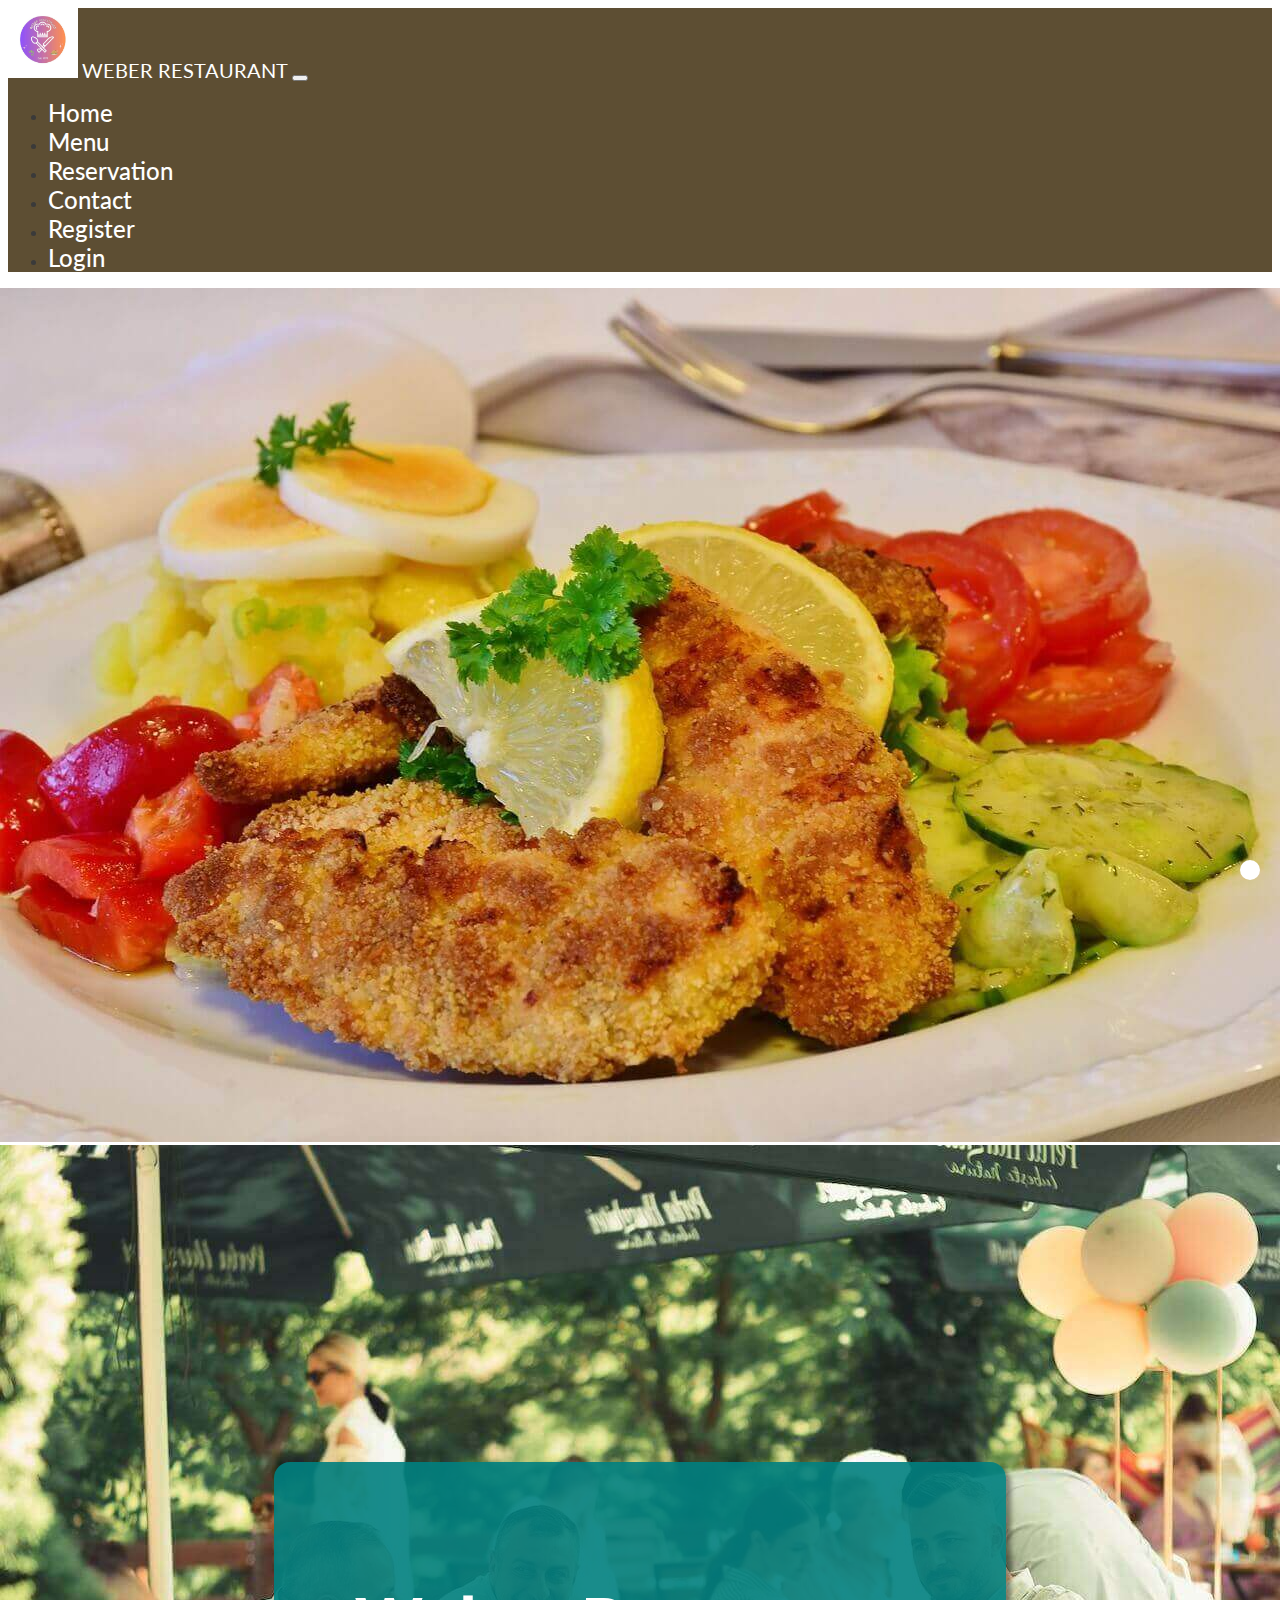
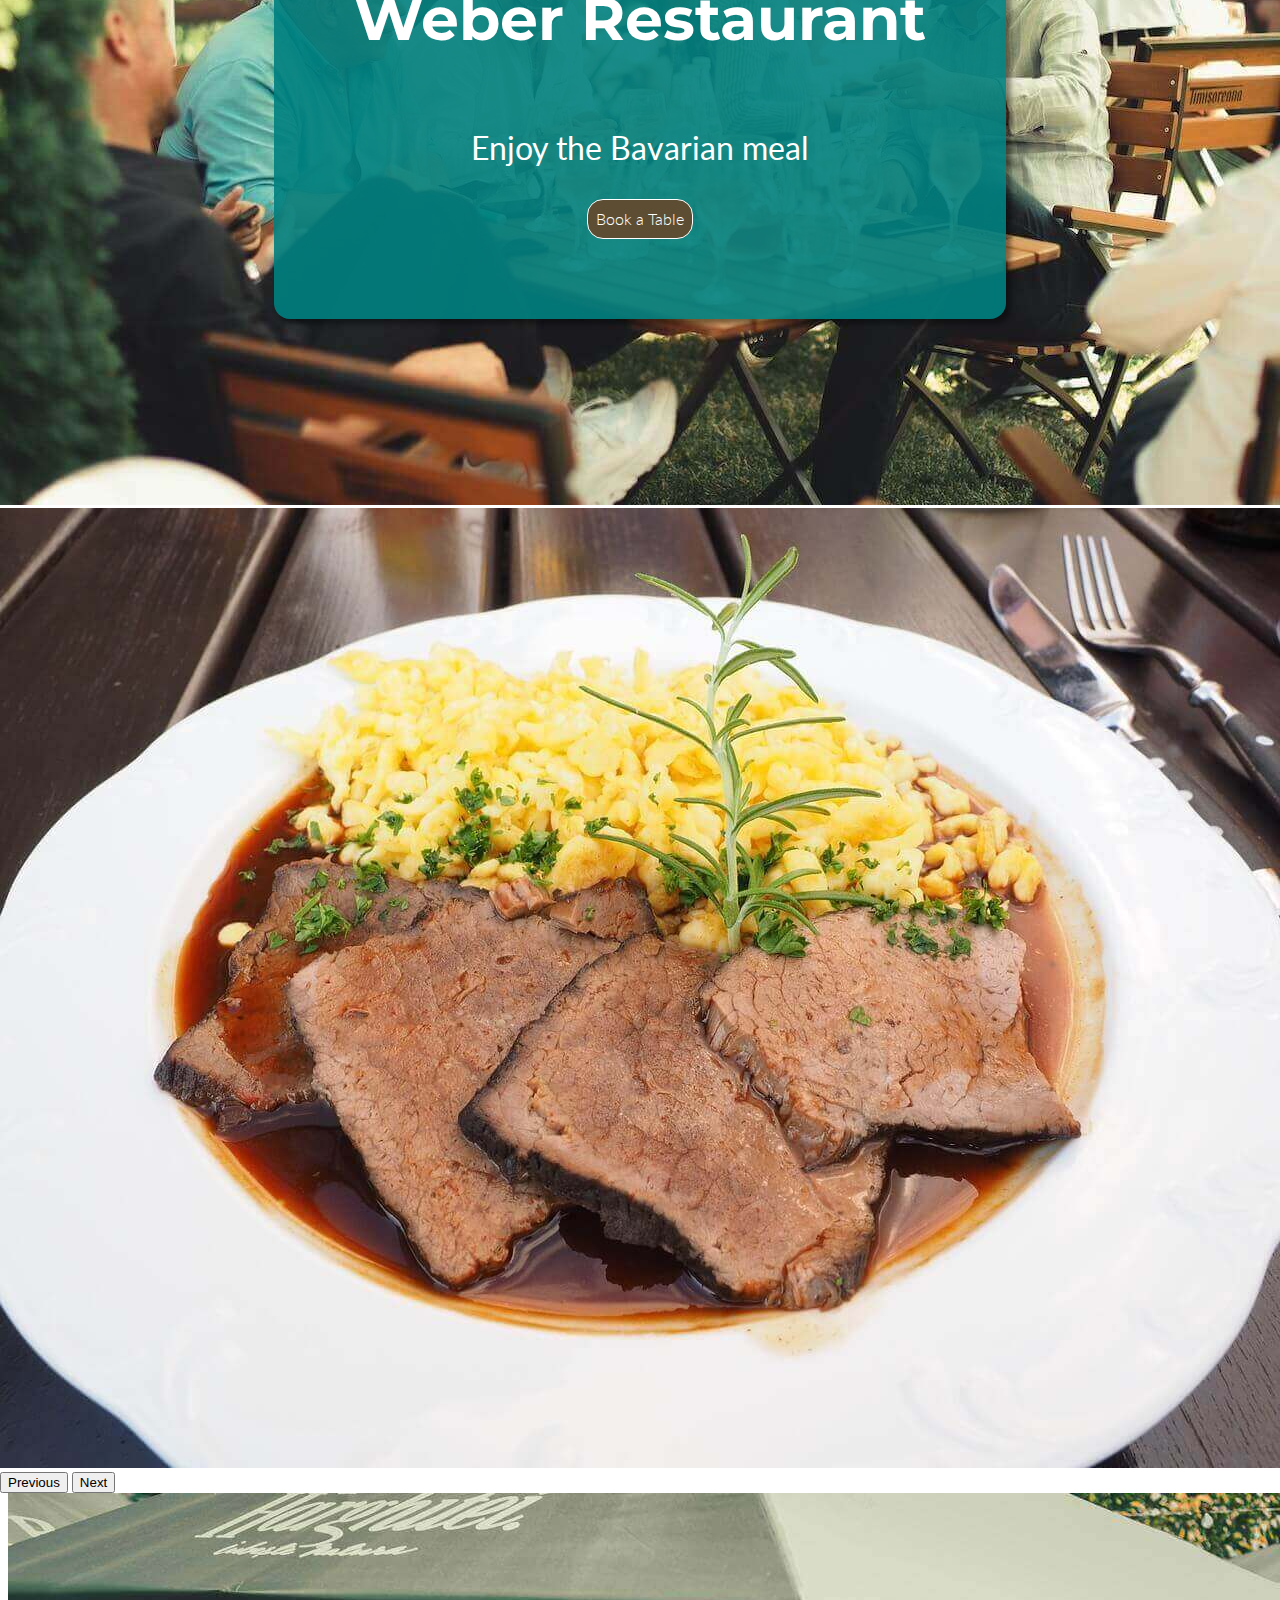
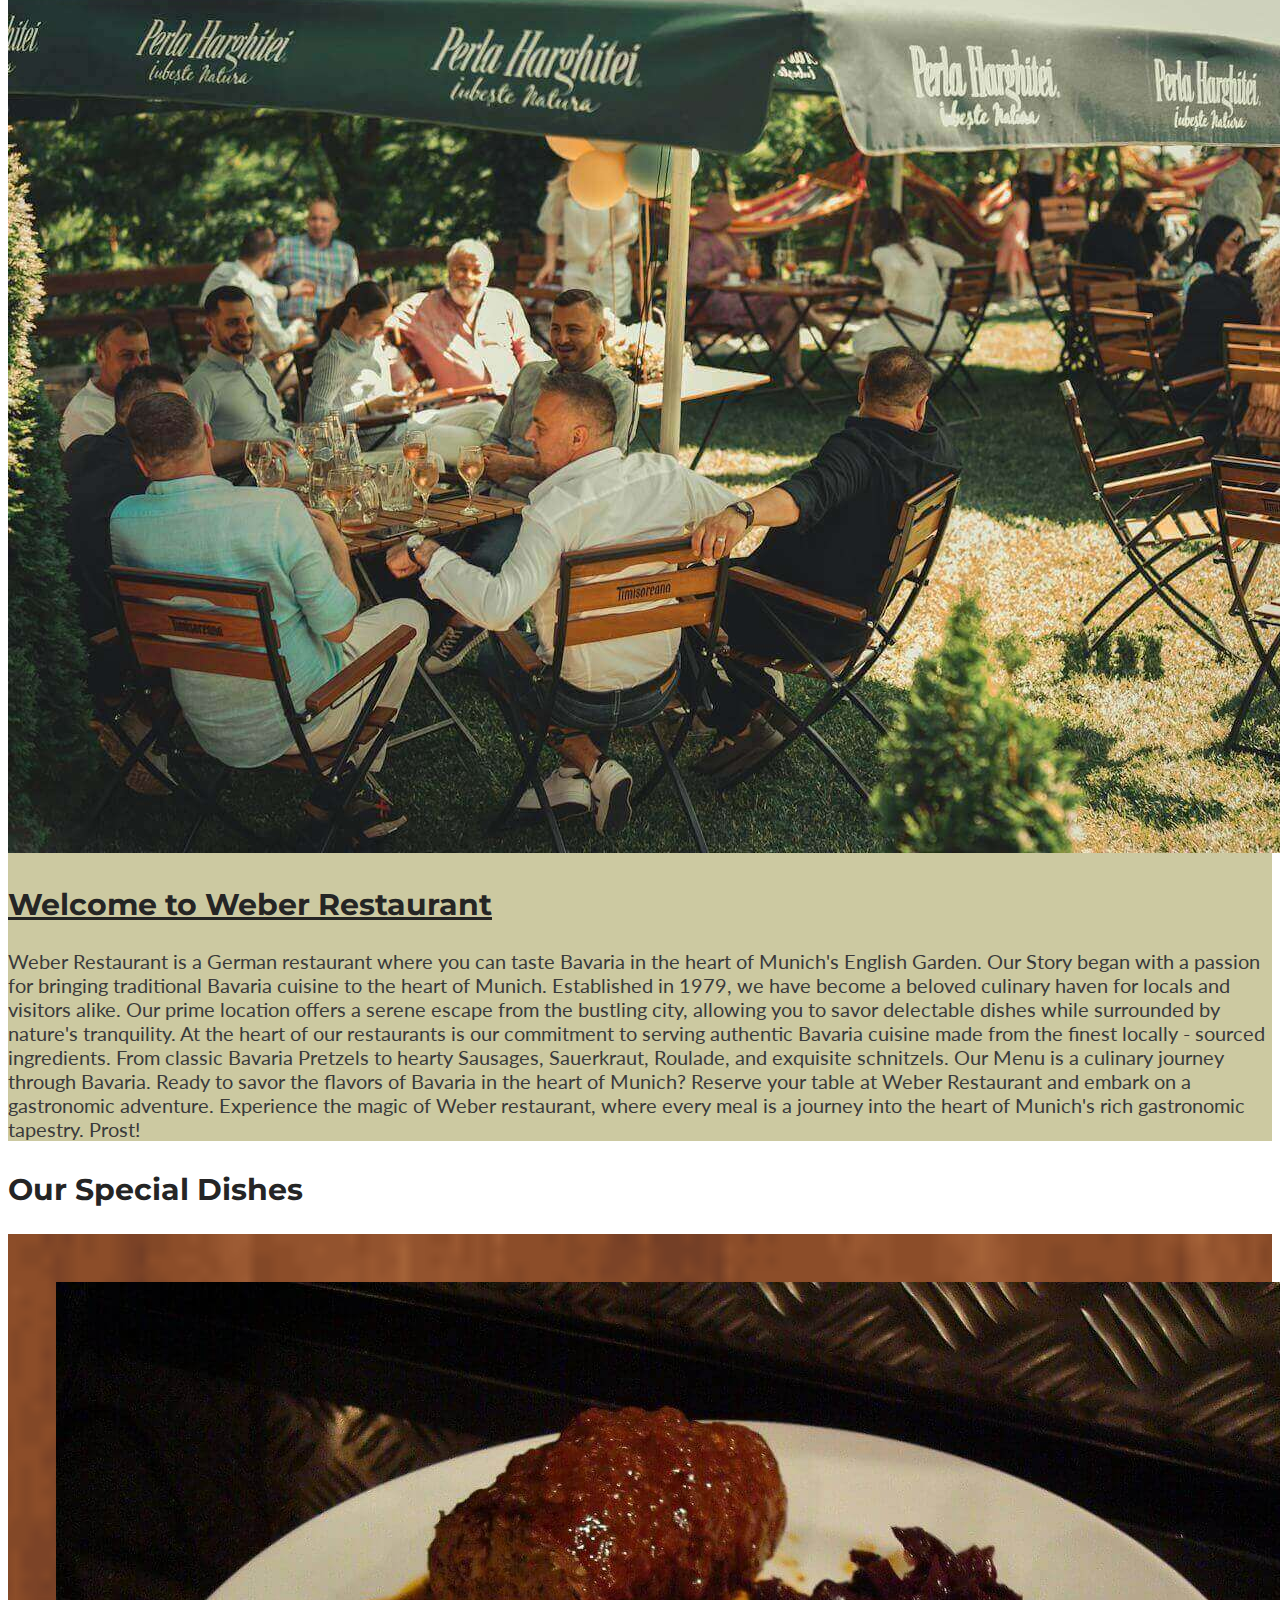
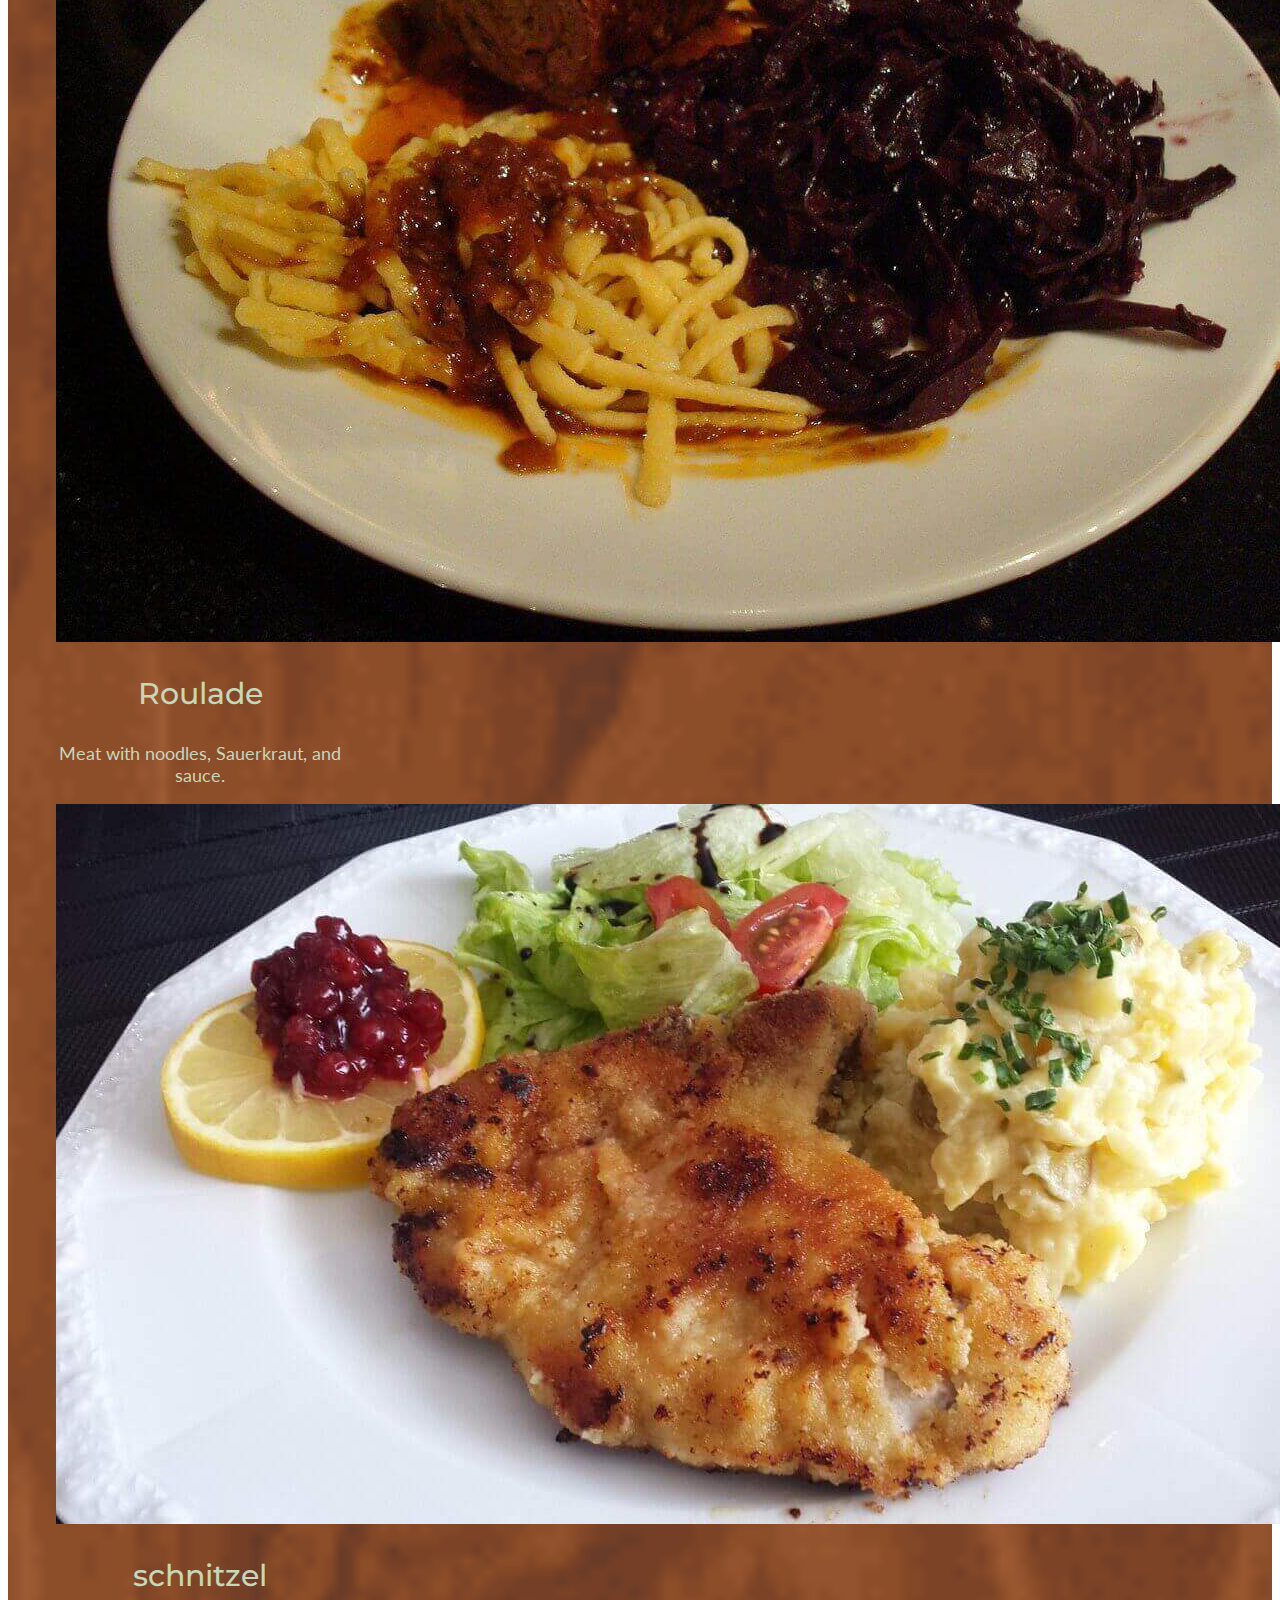
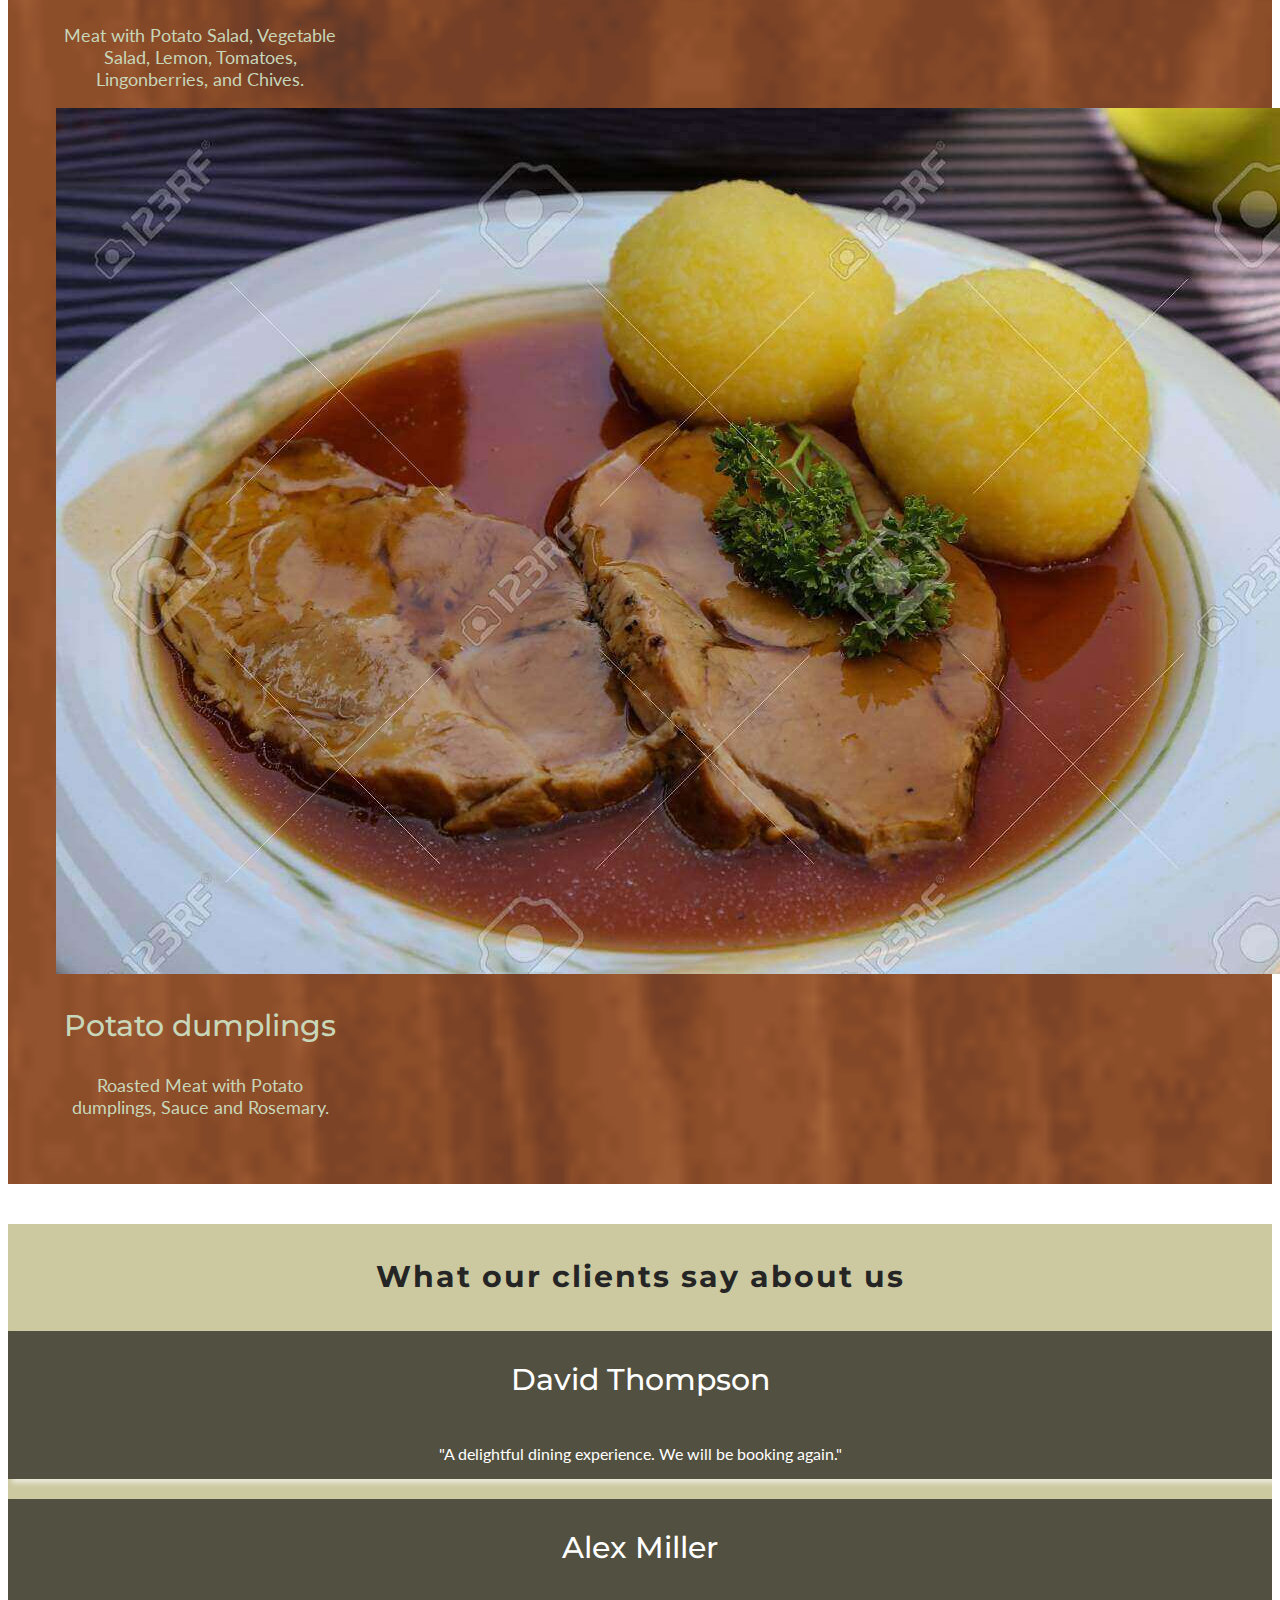
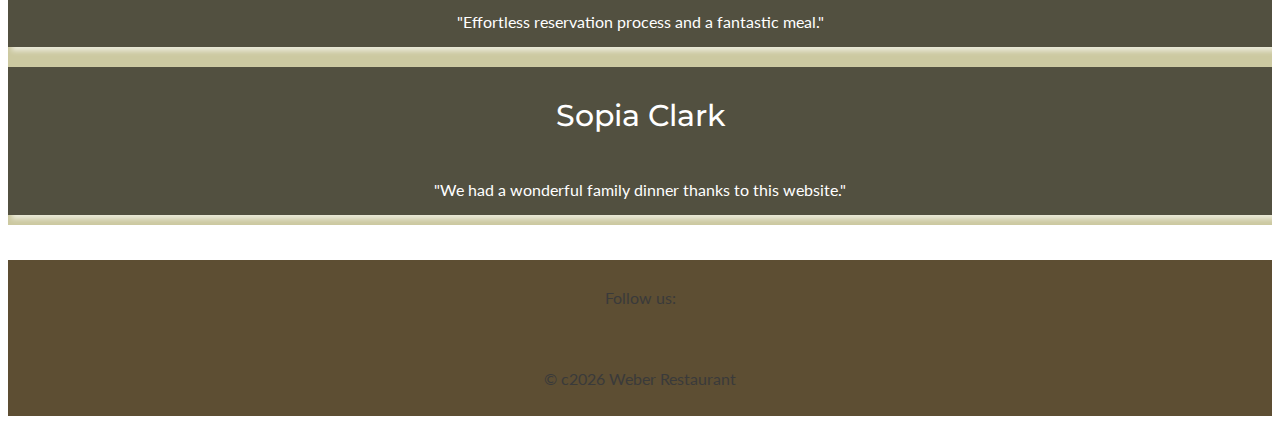
==== index.html @ 8b8987a5 "Add the edit made in contact page" ====
<!DOCTYPE html>
<html lang="en">
  <head>
    <meta charset="UTF-8"/>
    <meta name="viewport" content="width=device-width, initial-scale=1.0"/>
    <meta name="description" content="Weber Restaurants is a German restaurant where every bite is a journey through the rich flavors of German cuisine.">
    <meta name="keywords" content="Weber Resturant, German Resturants, Resturants, German cuisine">

    <!-- cdn for boosratp css -->
    <link
      href="https://cdn.jsdelivr.net/npm/bootstrap@5.3.2/dist/css/bootstrap.min.css"
      rel="stylesheet"
      integrity="sha384-T3c6CoIi6uLrA9TneNEoa7RxnatzjcDSCmG1MXxSR1GAsXEV/Dwwykc2MPK8M2HN"
      crossorigin="anonymous"
    />
    <!--Import css-->
    <link rel="stylesheet" href="assets/css/style.css">
    <!--Favicon import-->
    <link rel="apple-touch-icon" sizes="180x180" href="assets/favicon/apple-touch-icon.png">
    <link rel="icon" type="image/png" sizes="32x32" href="assets/favicon/favicon-32x32.png">
    <link rel="icon" type="image/png" sizes="16x16" href="assets/favicon/favicon-16x16.png">
    <link rel="manifest" href="assets/favicon/site.webmanifest">
    <title>Weber Restaurant</title>
    
  </head>
  <body>
        <!-- Navigation -->
    <nav class="navbar navbar-expand-lg">
        <div class="container-fluid">   
          <img src="./assets/images/weber-restaurant-logo.jpg"  width="70" height="70" alt="Logo" class="d-inline-block align-text-top"/>
          <a class="navbar-brand px-2 display-1" href="/">
            Weber Restaurant
          </a>
          <button class="navbar-toggler" type="button" data-bs-toggle="collapse" data-bs-target="#navbarNavDropdown" aria-controls="navbarNavDropdown" aria-expanded="false" aria-label="Toggle navigation">
            <span class="navbar-toggler-icon"></span>
          </button>
          <div class="collapse navbar-collapse d-flex justify-content-sm-start justify-content-lg-end " id="navbarNavDropdown">
            <ul class="navbar-nav"> 
              <li class="nav-item">
                <a class="nav-link active" aria-current="page" href="/">Home</a>
              </li>
              <li class="nav-item">
                <a class="nav-link" href="/menu.html">Menu</a>
              </li>
             
              <li class="nav-item">
                <a class="nav-link" href="/booking.html">Reservation</a>
              </li>
              <li class="nav-item">
                <a class="nav-link " href="/contact.html" aria-disabled="true">Contact</a>
              </li>
              <li class="nav-item">
                <a class="nav-link " href="/register.html" aria-disabled="true">Register</a>
              </li>
              <li class="nav-item">
                <a class="nav-link " href="/login.html" aria-disabled="true">Login</a>
              </li>
             
            </ul>
          </div>
        </div>
      </nav>

      <!--Hero image and call to action -->

      <div class="hero" id="top">
        <div
          id="carouselExampleInterval"
          class="carousel slide w-100"
          data-bs-ride="carousel" >
       
          <div class="carousel-inner w-100">
            <div class="carousel-item active" data-bs-interval="4000">
              <img
                src="./assets/images/weber-hero3.jpg" class="d-block w-100" alt="Meat with potatoes salad and vegetables"/>
            </div>
            <div class="carousel-item" data-bs-interval="6000">
              <img
                src="./assets/images/weber-hero2.jpg" class="d-block w-100" alt="Overview of Weber restaurants"/>
            </div>
            <div class="carousel-item" data-bs-interval="7000">
              <img
                src="./assets/images/weber-hero1.jpg" class="d-block w-100" alt="Roasted meat with Egg noodles"/>
            </div>
          </div>
          <button
            class="carousel-control-prev"
            type="button"
            data-bs-target="#carouselExampleInterval"
            data-bs-slide="prev"
          >
            <span class="carousel-control-prev-icon" aria-hidden="true"></span>
            <span class="visually-hidden">Previous</span>
          </button>
          <button
            class="carousel-control-next"
            type="button"
            data-bs-target="#carouselExampleInterval"
            data-bs-slide="next"
          >
            <span class="carousel-control-next-icon" aria-hidden="true"></span>
            <span class="visually-hidden">Next</span>
          </button>
        </div>
  
        <div class="hero-text">
          <h1>Weber Restaurant</h1>
          <P>Enjoy the Bavarian meal</P>
         <a href="/booking.html" class="hero-btn">Book a Table</a>
        <div class="arrows"> 
           <a href="#about-us"><i class="fa-solid fa-circle-arrow-down arrow-1" id="#"></i></a>
        
       </div>
        </div>
       
      </div> 

      <!--About us section-->
      <div class="container-fluid mt-5" id="about-us">
        <div class="row">
            <div class="col-lg-6">

              <img src="./assets/images/weber-about1.jpg" alt="Overview of Weber restaurants" class="img-fluid">
            </div>
            <div class="col-lg-6 d-flex align-items-center flex-column justify-content-center">
                    <h2 class="mt-4 about-heading">
                      Welcome to Weber Restaurant  
                      <i class="fa-solid fa-globe" id="globe"></i>
                    </h2>
                <p class="about-text about-p">Weber Restaurant is a German restaurant where you can taste Bavaria in the heart of Munich's English Garden. Our Story began with a passion for bringing traditional Bavaria cuisine to the heart of Munich. Established in 1979, we have become a beloved culinary haven for locals and visitors alike. Our prime location offers a serene escape from the bustling city, allowing you to savor delectable dishes while surrounded by nature's tranquility. At the heart of our restaurants is our commitment to serving authentic Bavaria cuisine made from the finest locally - sourced ingredients. From classic Bavaria Pretzels to hearty Sausages, Sauerkraut, Roulade, and exquisite schnitzels. Our Menu is a culinary journey through Bavaria. Ready to savor the flavors of Bavaria in the heart of Munich? Reserve your table at Weber Restaurant and embark on a gastronomic adventure. Experience the magic of Weber restaurant, where every meal is a journey into the heart of Munich's rich gastronomic tapestry. Prost!</p> 
            </div>
        </div>
    </div>


    <!--Special dishes section-->

    <h2 class="text-center mt-4 mb-2">Our Special Dishes 
      <i class="fa-solid fa-utensils"></i>
    </h2> 
    <div class="container mt-4 mx-auto d-block special-dishes">
      <div class="overlay"></div>
      <div class="row "> 
          <div class="col-lg-4 d-flex justify-content-between align-items-center">
              <div class="card" style="width: 18rem;">
                  <img src="./assets/images/weber-special1.jpg" class="card-img-top" alt="German beef meat">
                  <div class="card-body">
                      <h3 class="card-title">Roulade</h3>
                    <p class="card-text">Meat with noodles, Sauerkraut, and sauce.</p>
                  </div>
                </div>
          </div>
          <div class="col-lg-4">
              <div class="card" style="width: 18rem;">
                  <img src="./assets/images/weber-special2.jpg" class="card-img-top" alt="Meat with Potato salad">
                  <div class="card-body">
                      <h3 class="card-title">schnitzel</h3>
                    <p class="card-text">Meat with Potato Salad, Vegetable Salad, Lemon, Tomatoes, Lingonberries, and Chives.</p>
                  </div>
                </div>
          </div>
          <div class="col-lg-4">
              <div class="card" style="width: 18rem;">
                  <img src="./assets/images/weber-special3.jpg" class="card-img-top" alt="Roasted Meat with Potato Dumplings">
                  <div class="card-body">
                      <h3 class="card-title">Potato dumplings</h3>
                    <p class="card-text">Roasted Meat with Potato dumplings, Sauce and Rosemary.</p>
                  </div>
                </div>
          </div>
      </div>
  </div>

  <!-- reviews section-->
  <div class="reviews container">
    <h2 class="rev-title">What our clients say about us 
      <i class="fa-solid fa-comment-dots"></i>
    </h2>
        <div class="rev-card card">
          <h3 class="rev-name">David Thompson</h3>
          <div class="ratings">
            <i class="fa-solid fa-star"></i>
            <i class="fa-solid fa-star"></i>
            <i class="fa-solid fa-star"></i>
            <i class="fa-solid fa-star"></i>
            <i class="fa-solid fa-star"></i>
          </div>
          <p class="rev-feed">"A delightful dining experience. We will be booking again."</p>
        </div>
        <div class="rev-card card">
          <h3 class="rev-name">Alex Miller</h3>
          <div class="ratings">
            <i class="fa-solid fa-star"></i>
            <i class="fa-solid fa-star"></i>
            <i class="fa-solid fa-star"></i>
            <i class="fa-solid fa-star"></i>
            <i class="fa-solid fa-star"></i>
          </div>
          <p class="rev-feed">"Effortless reservation process and a fantastic meal."</p>
        </div>
       <div class="rev-card card">
          <h3 class="rev-name">Sopia Clark</h3>
          <div class="ratings">
            <i class="fa-solid fa-star"></i>
            <i class="fa-solid fa-star"></i>
            <i class="fa-solid fa-star"></i>
            <i class="fa-solid fa-star"></i>
            <i class="fa-solid fa-star"></i>
          </div>
          <p class="rev-feed">"We had a wonderful family dinner thanks to this website."</p>
        </div>
  </div>


        <!--Footer-->
        <footer class="footers w-80" id="footer">
          <p class="footer-text text-white">Follow us:</p>
    
          <div class="social-links">
              <a href="https://facebook.com" target="_blank" rel="noopeener" aria-label="Visit our Facebook page (opens in a new tab)">
                <i class="fa-brands fa-square-facebook"></i>
              </a>
              <a href="https://youtube.com" target="_blank" rel="noopeener" aria-label="Visit our youtube page (opens in a new tab)">
                <i class="fa-brands fa-square-youtube"></i>
              </a>
              <a href="https://instagram.com" target="_blank" rel="noopeener" aria-label="Visit our Instagram page (opens in a new tab)">
                <i class="fa-brands fa-square-instagram"></i>
              </a>
              <a href="https://twitter.com" target="_blank" rel="noopeener" aria-label="Visit our Twitter page (opens in a new tab)">
                <i class="fa-brands fa-square-twitter"></i>
              </a>
          </div>
          <p class="text-white"> &copy; c<span id="date"></span> Weber Restaurant </p>

          <a href="#top" class="bottom-to-top" onclick="scrollToTop">
            <i class="fa-solid fa-circle-arrow-up"></i>
          </a>
          
        </footer>
        <!--  font awesome script -->
    <link rel="stylesheet" href="https://cdnjs.cloudflare.com/ajax/libs/font-awesome/6.4.2/css/all.min.css" integrity="sha512-z3gLpd7yknf1YoNbCzqRKc4qyor8gaKU1qmn+CShxbuBusANI9QpRohGBreCFkKxLhei6S9CQXFEbbKuqLg0DA==" crossorigin="anonymous" referrerpolicy="no-referrer" />    
   <!--JavaScript link-->
  <script
    src="https://cdn.jsdelivr.net/npm/bootstrap@5.3.2/dist/js/bootstrap.bundle.min.js"
    integrity="sha384-C6RzsynM9kWDrMNeT87bh95OGNyZPhcTNXj1NW7RuBCsyN/o0jlpcV8Qyq46cDfL"
    crossorigin="anonymous"
  ></script>
  <script src="./assets/js/script.js"></script>
</body>
</html>
---- assets/css/style.css ----
/* fonts */

@import url('https://fonts.googleapis.com/css2?family=Lato:wght@300;400&family=Montserrat&display=swap');

* {
    box-sizing: border-box;
    text-decoration: none;
  
}

body {
    font-family: Lato, sans-serif;
    font-weight: 400;
    color: #3a3a3a; 
}

h1, h2 {
    font-family: Montserrat, sans-serif;
    font-weight: 700;
    color: #252525;
      
}

h3 {
    font-family: montserrat, sans-serif;
    font-weight: 500;
    font-size: 30px;
}



/* Navigation links */

.navbar {
    background-color: #5D4E33;
}

.navbar-brand {
    color: #fff;
    font-size: 20px;
    font-weight: 400;
    text-transform: uppercase;
}

.nav-link {
    font-size: 24px;
    font-weight: 500;
    color: #fff;
    transition: all 2s ease;
}

.nav-link:hover {
    text-decoration: underline;
}

/* Home image and text-box */
.hero{
    position: relative;
    display: flex;
    justify-content: center;
    align-items: center;
}
.hero-text{
/*   
     width: 50px;
    height:10px;  */
    display: flex;
    flex-direction: column;
    align-items: center;
    padding: 5rem;
    border-radius: 1rem;
    box-shadow: 5px 5px 5px rgba(0, 0, 0, .4);
    background-color: rgba(0, 128, 128, .9);
    color: #fff;
    justify-content: center;
    position: absolute; 
    font-size: 30px;

}

.hero-text h1 {
    color: #fff;
}

.hero-text p{
    font-size: 2rem;
    font-weight: 400;
    font-family: Lato, sans-serif;
}
.hero-btn{
    padding: .6rem .5rem;
    border: 1px solid #fff;
    border-radius: 1rem;
    color: #fff;
    font-size: 1rem;
    font-weight: 300;
    background-color: rgb(93, 78, 51);
    transition: all 0.8s ease;
}

.hero-btn:hover{
    transform: translateY(-5px);
    background-color: #333;
    color: #fff;
}

.hero-btn {
    text-decoration: none ;
   
}

.arrows{
    display: flex;
    justify-content: center;
    align-items: center;
    color: #fff;
    /* gap:.5rem; */
}


a{
    color: white !important;
}

.arrow-1{
    margin-top: .5rem;
    animation-name: arrows;
    animation-duration: 1.5s;
    animation-delay: 1s;
    animation-timing-function: ease-in-out;
    animation-iteration-count: infinite;
    background-color: #fff;
    
}

.card-body>img{
    height:100px;
    width:100px;
}

/* about us section */
#about-us {
    background-color: #CCC9A1;
}

/* #about-us {
    background: url("../images/about-bg1.png") center;
    background-size: cover;
    background-position: center;
    background-attachment: fixed;
    
} */

.fa-solid {
    color: #5D4E33;
    font-size: 35px;
}

#about-text {
   margin-bottom: 5px;
   font-size: larger;

}

.about-p {
    font-size: 20px;
}

.about-heading {
    text-decoration: underline;
}

/* Special dishes section */

.special-dishes {
    background: url("../images/about-bg1.png") center;
    background-size: cover;
    padding: 48px; 
    color: #c8d6b9;
    text-align: center;   
}

.card-text {
    font-size: large;
}

.card-img-top {
    transition: all 1s ease;
}

.card-img-top:hover {
    transform: scale(1.1);
}

/* bottom to top arrow */
.bottom-to-top {
    position: fixed;
    bottom: 20px;
    right:20px;
    background-color: #fff;
    padding: 10px;
    border-radius: 50%;
        
}

.bottom-to-top:hover {
    background-color: #3498db;
}



/* review section */

.reviews{
    display: flex;
    flex-direction: column;
    margin-top: 40px;
    /*background: url("../images/about-bg1.png") center;
    background-size: cover;
    background-repeat: no-repeat;
    background-attachment: fixed;*/
    background-color: #CCC9A1;
    color: #fff;
    padding-top: 5px;
}


.rev-title{
    text-align: center;
    letter-spacing: 2px;
}
.rev-card{
    background: rgba(0, 0, 0, 0.6);
    box-shadow: 4px 4px 5px rgba(255,255,255,0.6);
    display: flex;
    flex-direction: column;
    justify-content: center;
    align-items: center;
    margin: 10px 0;
    color: #fff;
}

.fa-star {
    color: #ffd700;
    font-size: large;
}


/* Footer section */

.footers{
    margin-top: 35px;
    background-color: #5D4E33;
    max-width: 100%;
    padding: 12px 0;
    display: flex;
    flex-direction: column;
    justify-content: center;
    align-items: center;
}

.social-links i{
    padding: 7px 9px;
    transition: all 0.2s ease;
    color: #fff;
    font-size: 25px;
}

.social-links i:hover {
    cursor: pointer;
    margin-top: 5px;
    color: #3498db;
}

.footer-text p {
    font-size: 20px;
    font-weight: 600;
    
}


/* Menu item section */
.wrapper{
    background: url("../images/about-bg1.png");
    background-attachment: fixed;
    color: white;
    background-repeat: no-repeat;
    background-size: cover;
}

h2 {
    font-size: 30px;
}

.menu-icon {
    color: #fff;
}

.menu .text p {
    font-size: 20px;
}

.menu .text i {
    font-size: 17px;
    font-style: italic;

}

.menu {
    align-items: center;
    justify-content: center;
}

.img-holder {
    display: inline-block;
}

#menu-item {
    color: #fff;
    

    
}

.card-body>img{
    height:100px;
    width:100px;
}

/* Sign in section */

#signin {
    background-color: #f8f9fa;
    padding: 20px;
    box-shadow: 0 4px 8px rgba(0, 0, 0, 0.1);
}
#signin-p {
    font-size: 18px;
}
label {
    font-size: 20px;
    display: inline-block;
}

.btn {
    background-color: #5D4E33;
    border-color: #fff;
    transition: all.8s ease;
}

.btn:hover {
    transform: translateY(-5px);
    background-color: white;
    color: rgb(93, 78, 51)
}

/* Contact section */
#contact {
    background-color: #f8f9fa;
    padding: 20px;
    box-shadow: 0 4px 8px rgba(0, 0, 0, 0.1);
}

.days {
    font-size: 18px;
}

.times {
    font-size: 16px;
}


/* Sign Up section */



@keyframes arrows {
    10%{
        opacity: .8;
    }
    30%{
        opacity: .6;
    }
    50%{
        opacity: .4;
    }
    80%{
        opacity: .2;
    }
    100%{
        opacity: 0;
    }

}


/* Media Queires */

@media (max-width:520px) {
    .hero-text{
       padding: 1rem .5rem ;
       
    }

    .menu{
        display: flex;
        flex-direction: column;
    }
}

@media (max-width:780px) {
    
    .menu{
        display: flex;
        flex-direction: column;
    }
    .img-holder img{
        height: 100px;
        width: 120px;
    }
}
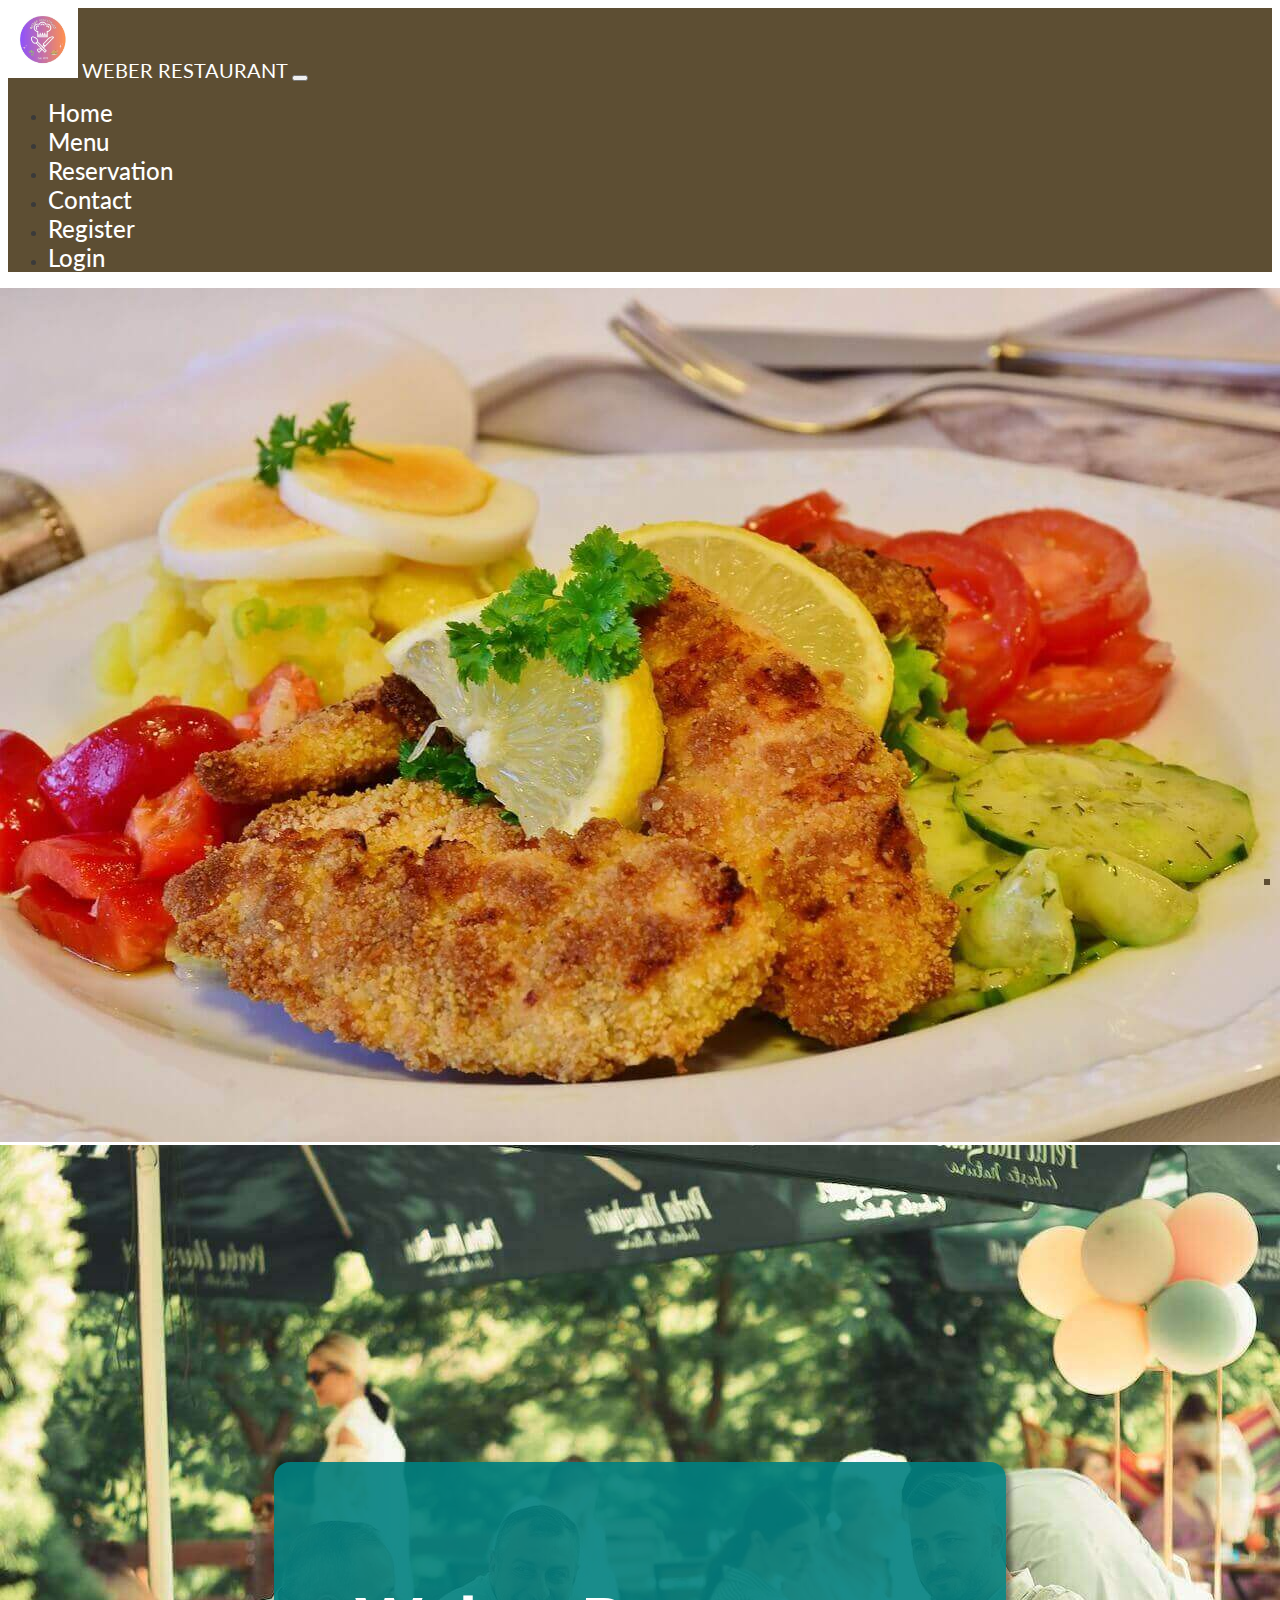
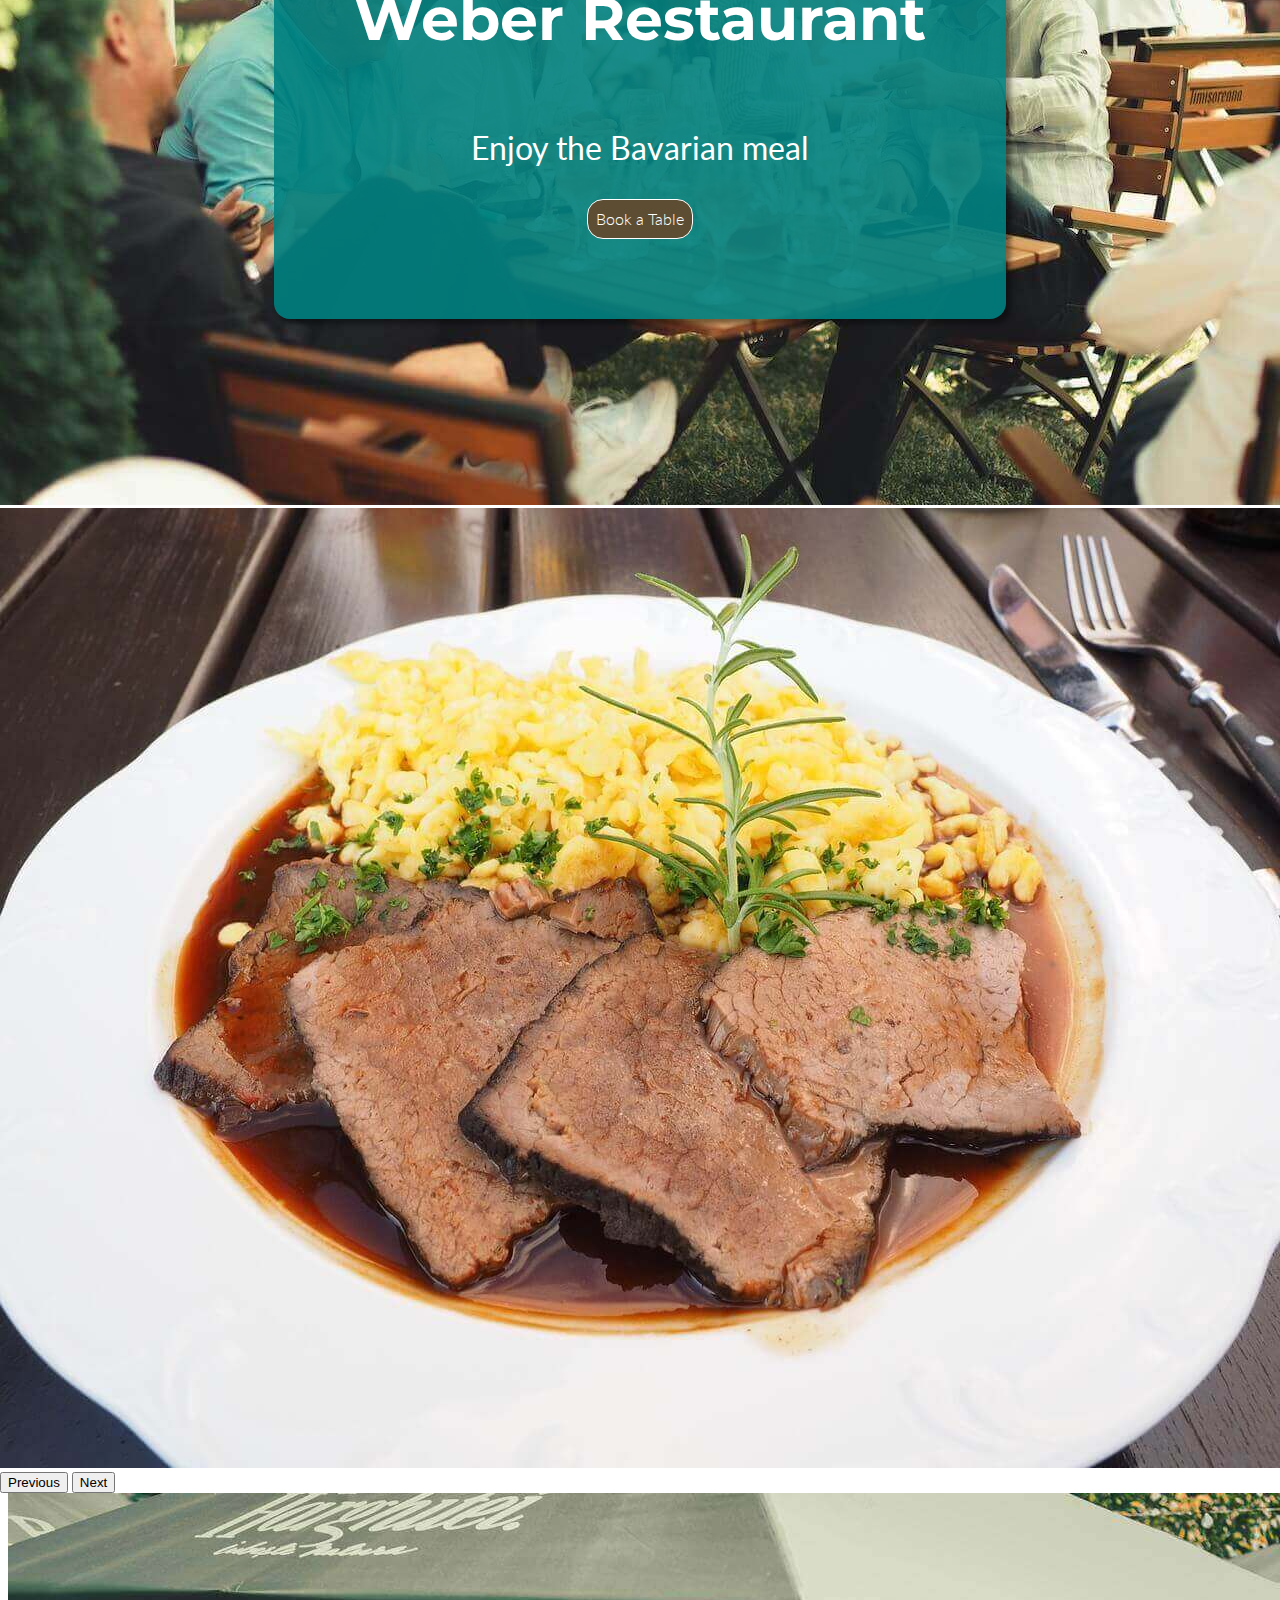
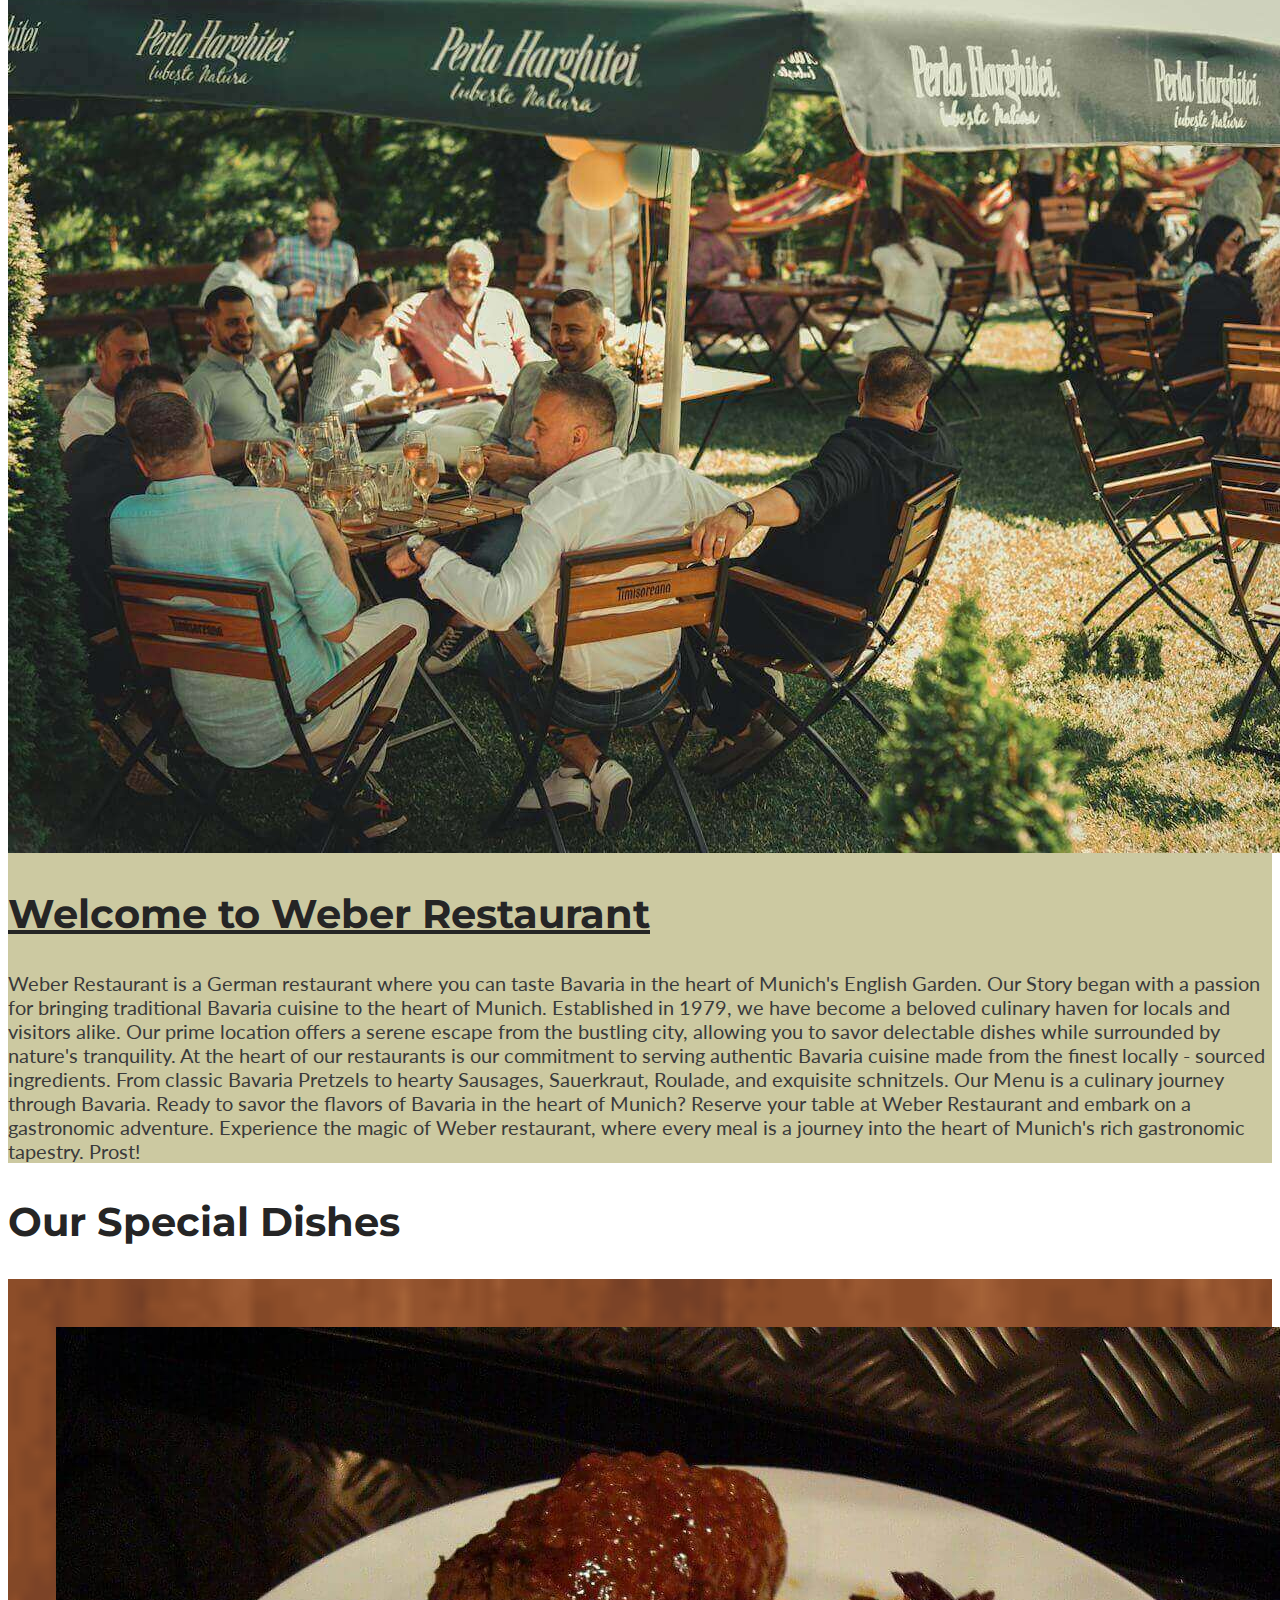
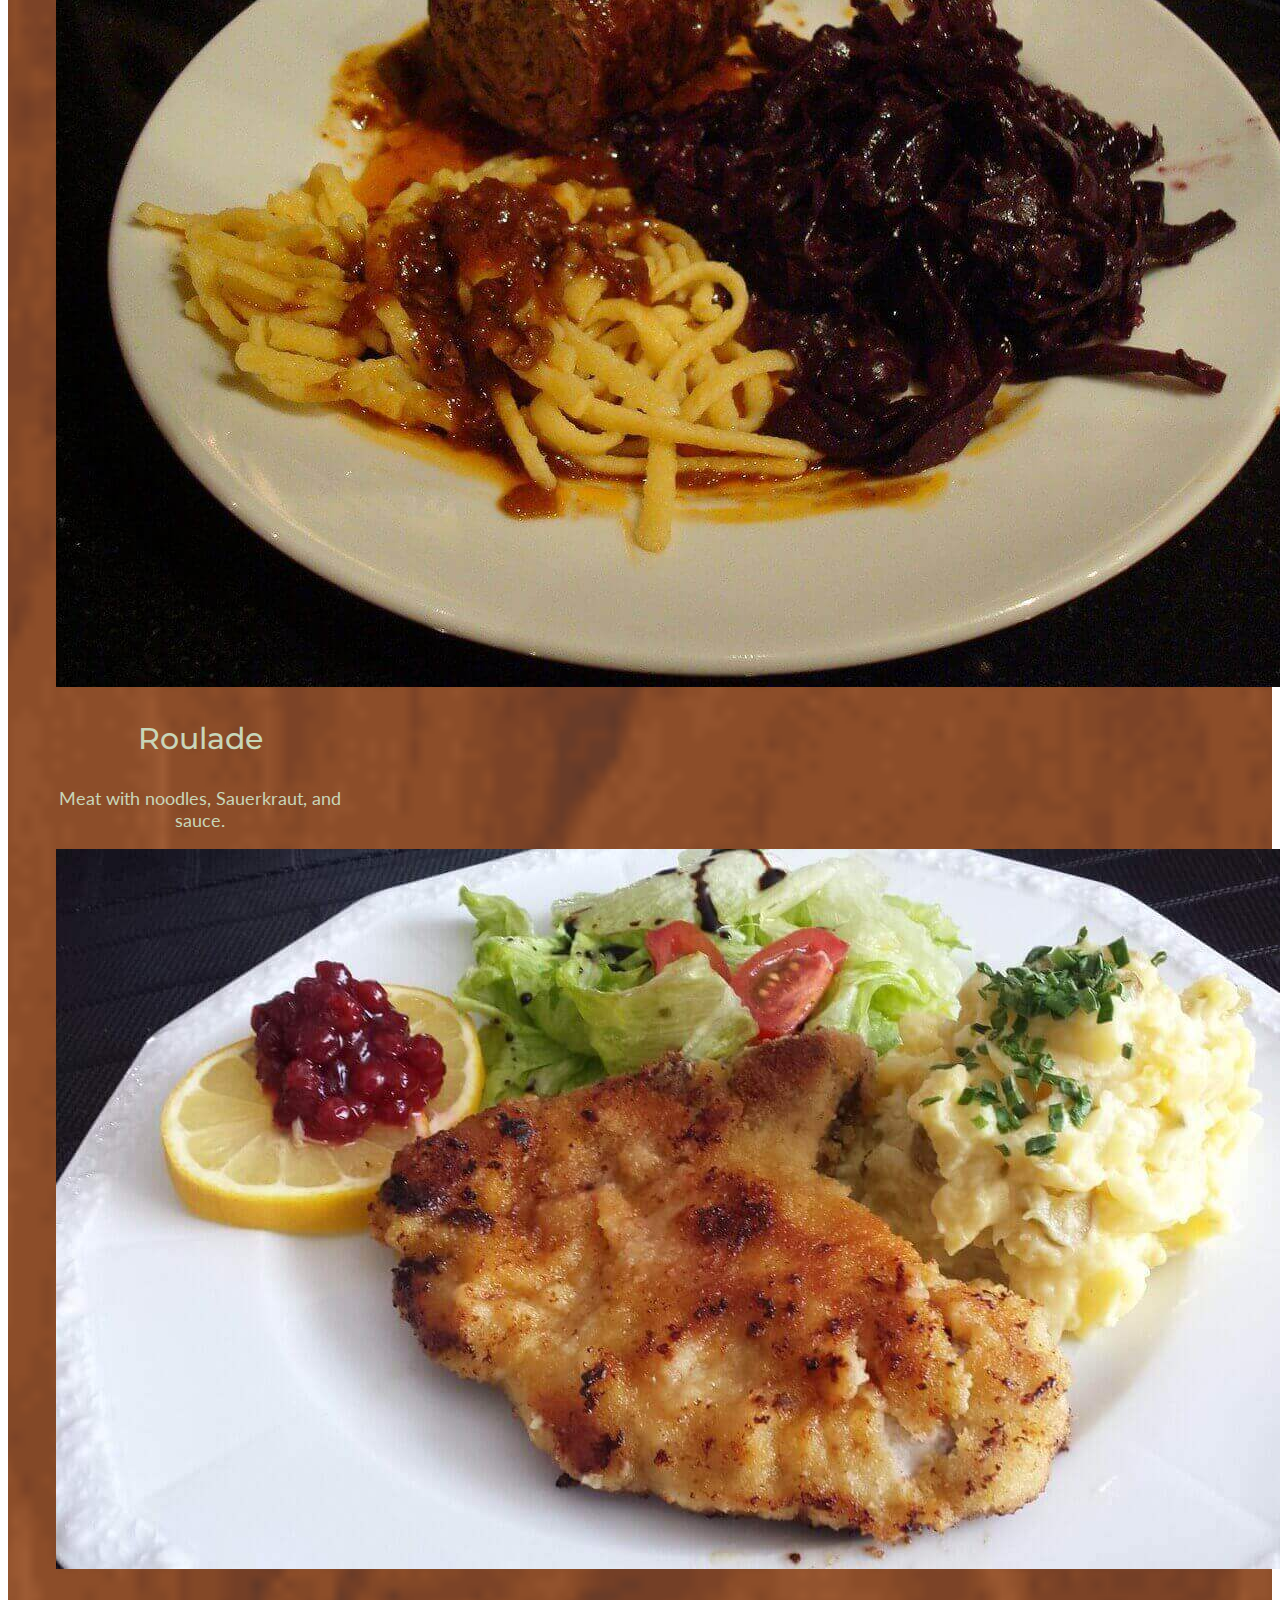
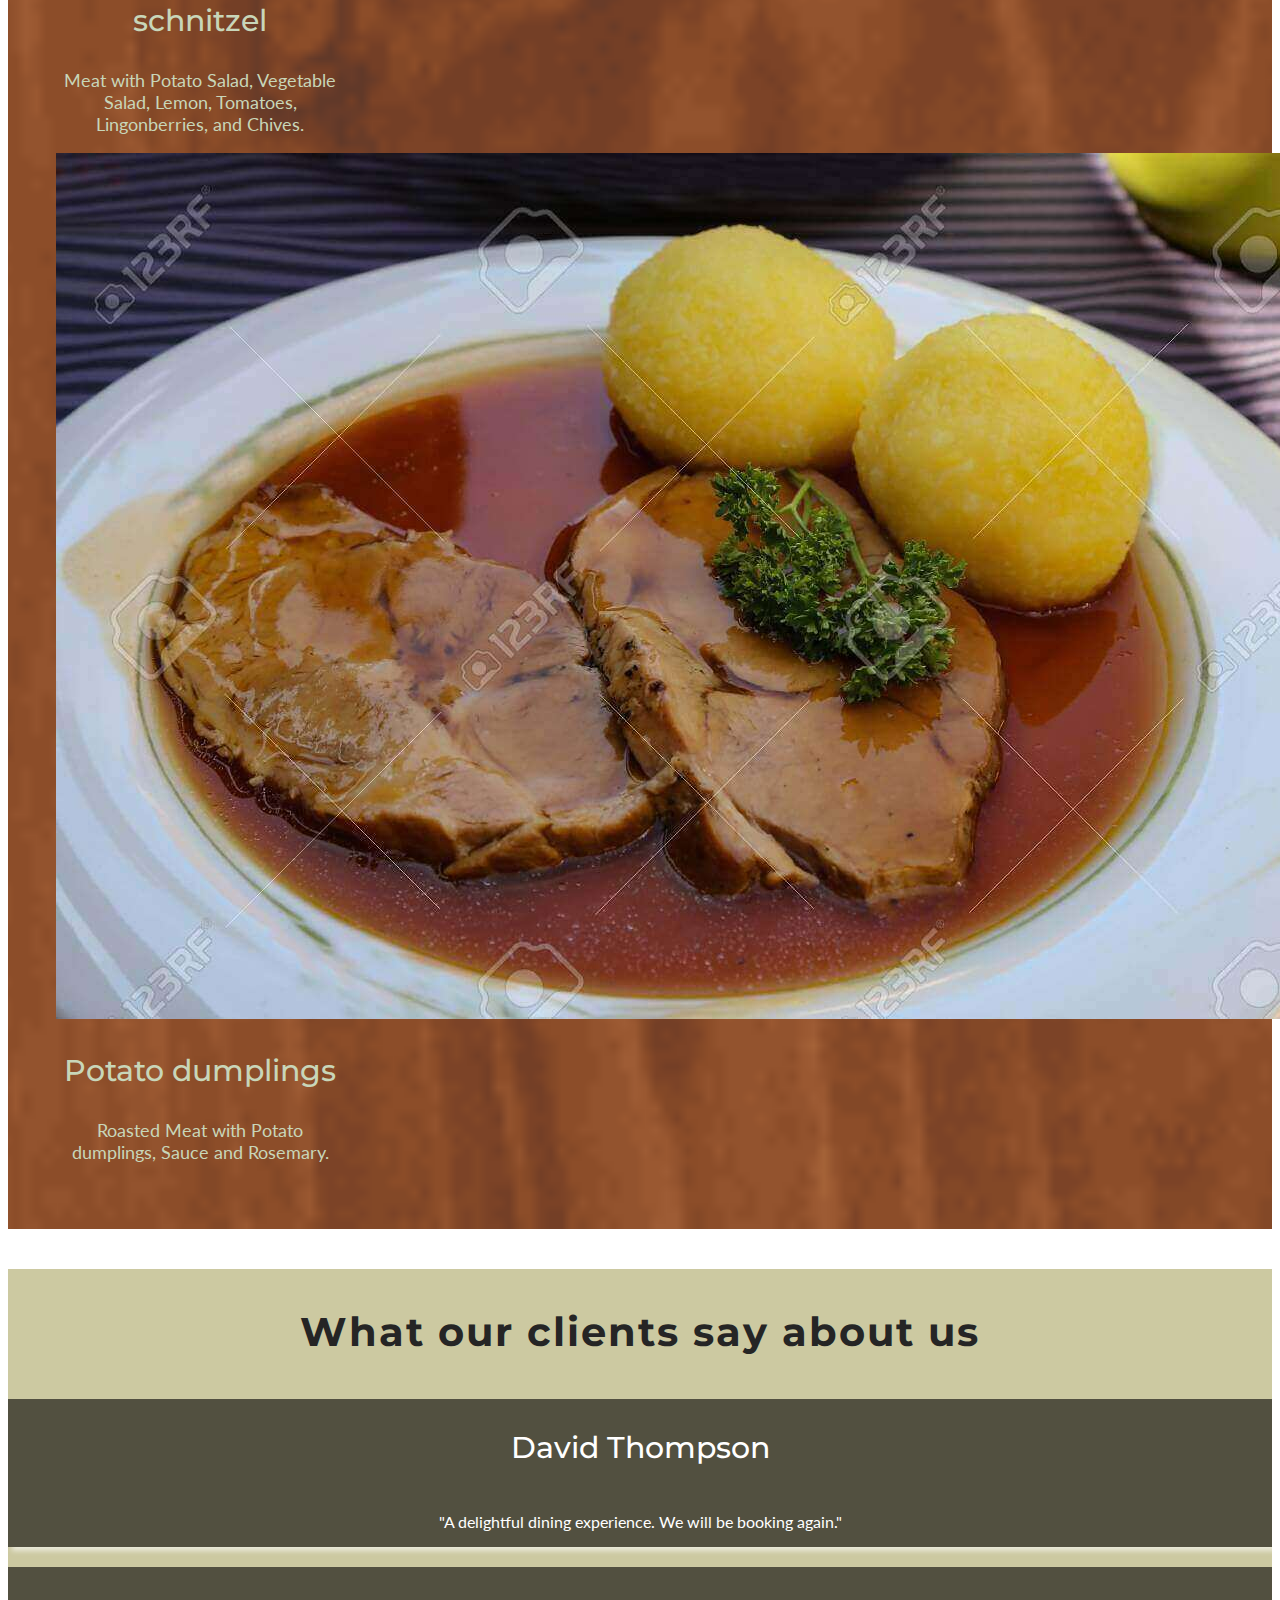
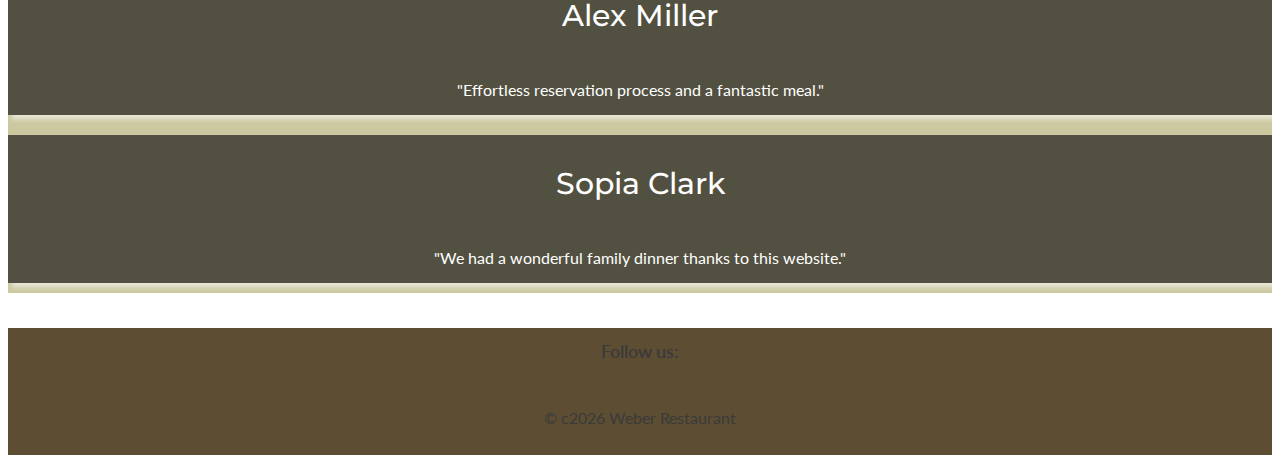
==== commit ebc0652d: "Add the new background-image" ====
--- a/index.html
+++ b/index.html
@@ -1,8 +1,8 @@
 <!DOCTYPE html>
 <html lang="en">
   <head>
-    <meta charset="UTF-8"/>
-    <meta name="viewport" content="width=device-width, initial-scale=1.0"/>
+    <meta charset="UTF-8">
+    <meta name="viewport" content="width=device-width, initial-scale=1.0">
     <meta name="description" content="Weber Restaurants is a German restaurant where every bite is a journey through the rich flavors of German cuisine.">
     <meta name="keywords" content="Weber Resturant, German Resturants, Resturants, German cuisine">
 
@@ -11,8 +11,7 @@
       href="https://cdn.jsdelivr.net/npm/bootstrap@5.3.2/dist/css/bootstrap.min.css"
       rel="stylesheet"
       integrity="sha384-T3c6CoIi6uLrA9TneNEoa7RxnatzjcDSCmG1MXxSR1GAsXEV/Dwwykc2MPK8M2HN"
-      crossorigin="anonymous"
-    />
+      crossorigin="anonymous">
     <!--Import css-->
     <link rel="stylesheet" href="assets/css/style.css">
     <!--Favicon import-->
@@ -27,7 +26,7 @@
         <!-- Navigation -->
     <nav class="navbar navbar-expand-lg">
         <div class="container-fluid">   
-          <img src="./assets/images/weber-restaurant-logo.jpg"  width="70" height="70" alt="Logo" class="d-inline-block align-text-top"/>
+          <img src="./assets/images/weber-restaurant-logo.jpg"  width="70" height="70" alt="Logo" class="d-inline-block align-text-top">
           <a class="navbar-brand px-2 display-1" href="/">
             Weber Restaurant
           </a>
@@ -47,13 +46,13 @@
                 <a class="nav-link" href="/booking.html">Reservation</a>
               </li>
               <li class="nav-item">
-                <a class="nav-link " href="/contact.html" aria-disabled="true">Contact</a>
-              </li>
-              <li class="nav-item">
-                <a class="nav-link " href="/register.html" aria-disabled="true">Register</a>
-              </li>
-              <li class="nav-item">
-                <a class="nav-link " href="/login.html" aria-disabled="true">Login</a>
+                <a class="nav-link " href="/contact.html">Contact</a>
+              </li>
+              <li class="nav-item">
+                <a class="nav-link " href="/register.html">Register</a>
+              </li>
+              <li class="nav-item">
+                <a class="nav-link " href="/login.html">Login</a>
               </li>
              
             </ul>
@@ -71,16 +70,13 @@
        
           <div class="carousel-inner w-100">
             <div class="carousel-item active" data-bs-interval="4000">
-              <img
-                src="./assets/images/weber-hero3.jpg" class="d-block w-100" alt="Meat with potatoes salad and vegetables"/>
+              <img src="./assets/images/weber-hero3.jpg" class="d-block w-100" alt="Meat with potatoes salad and vegetables">
             </div>
             <div class="carousel-item" data-bs-interval="6000">
-              <img
-                src="./assets/images/weber-hero2.jpg" class="d-block w-100" alt="Overview of Weber restaurants"/>
+              <img src="./assets/images/weber-hero2.jpg" class="d-block w-100" alt="Overview of Weber restaurants">
             </div>
             <div class="carousel-item" data-bs-interval="7000">
-              <img
-                src="./assets/images/weber-hero1.jpg" class="d-block w-100" alt="Roasted meat with Egg noodles"/>
+              <img src="./assets/images/weber-hero1.jpg" class="d-block w-100" alt="Roasted meat with Egg noodles">
             </div>
           </div>
           <button
@@ -213,32 +209,24 @@
 
 
         <!--Footer-->
-        <footer class="footers w-80" id="footer">
-          <p class="footer-text text-white">Follow us:</p>
-    
-          <div class="social-links">
-              <a href="https://facebook.com" target="_blank" rel="noopeener" aria-label="Visit our Facebook page (opens in a new tab)">
-                <i class="fa-brands fa-square-facebook"></i>
-              </a>
-              <a href="https://youtube.com" target="_blank" rel="noopeener" aria-label="Visit our youtube page (opens in a new tab)">
-                <i class="fa-brands fa-square-youtube"></i>
-              </a>
-              <a href="https://instagram.com" target="_blank" rel="noopeener" aria-label="Visit our Instagram page (opens in a new tab)">
-                <i class="fa-brands fa-square-instagram"></i>
-              </a>
-              <a href="https://twitter.com" target="_blank" rel="noopeener" aria-label="Visit our Twitter page (opens in a new tab)">
-                <i class="fa-brands fa-square-twitter"></i>
-              </a>
+        <footer class="footers container-fluid d-flex flex-column align-items-center mt-auto py-3" style="background-color: #5D4E33;">
+          <div class="footer-text text-white">Follow us:</div>
+          <div>
+              <a class="social-links" href="https://facebook.com" target="_blank" rel="noopeener" aria-label="Visit our Facebook page (opens in a new tab)">
+                <i class="fa-brands fa-square-facebook"></i></a>
+              <a class="social-links" href="https://youtube.com" target="_blank" rel="noopeener" aria-label="Visit our youtube page (opens in a new tab)">
+                <i class="fa-brands fa-square-youtube"></i></a>
+              <a class="social-links" href="https://instagram.com" target="_blank" rel="noopeener" aria-label="Visit our Instagram page (opens in a new tab)">
+                <i class="fa-brands fa-square-instagram"></i></a>
+              <a class="social-links" href="https://twitter.com" target="_blank" rel="noopeener" aria-label="Visit our Twitter page (opens in a new tab)">
+                <i class="fa-brands fa-square-twitter"></i></a>
           </div>
           <p class="text-white"> &copy; c<span id="date"></span> Weber Restaurant </p>
-
-          <a href="#top" class="bottom-to-top" onclick="scrollToTop">
-            <i class="fa-solid fa-circle-arrow-up"></i>
-          </a>
           
         </footer>
+        <a href="#top"><i class="fa-solid fa-circle-arrow-up top"></i></a>
         <!--  font awesome script -->
-    <link rel="stylesheet" href="https://cdnjs.cloudflare.com/ajax/libs/font-awesome/6.4.2/css/all.min.css" integrity="sha512-z3gLpd7yknf1YoNbCzqRKc4qyor8gaKU1qmn+CShxbuBusANI9QpRohGBreCFkKxLhei6S9CQXFEbbKuqLg0DA==" crossorigin="anonymous" referrerpolicy="no-referrer" />    
+    <link rel="stylesheet" href="https://cdnjs.cloudflare.com/ajax/libs/font-awesome/6.4.2/css/all.min.css" integrity="sha512-z3gLpd7yknf1YoNbCzqRKc4qyor8gaKU1qmn+CShxbuBusANI9QpRohGBreCFkKxLhei6S9CQXFEbbKuqLg0DA==" crossorigin="anonymous" referrerpolicy="no-referrer">    
    <!--JavaScript link-->
   <script
     src="https://cdn.jsdelivr.net/npm/bootstrap@5.3.2/dist/js/bootstrap.bundle.min.js"
--- a/assets/css/style.css
+++ b/assets/css/style.css
@@ -180,6 +180,7 @@
     text-align: center;   
 }
 
+
 .card-text {
     font-size: large;
 }
@@ -191,22 +192,6 @@
 .card-img-top:hover {
     transform: scale(1.1);
 }
-
-/* bottom to top arrow */
-.bottom-to-top {
-    position: fixed;
-    bottom: 20px;
-    right:20px;
-    background-color: #fff;
-    padding: 10px;
-    border-radius: 50%;
-        
-}
-
-.bottom-to-top:hover {
-    background-color: #3498db;
-}
-
 
 
 /* review section */
@@ -245,6 +230,15 @@
     font-size: large;
 }
 
+.top {
+    position: fixed;
+    bottom: 15px;
+    right: 10px;
+    background-color: #5D4E33;
+    padding: 3px;
+    color: #fff;
+}
+
 
 /* Footer section */
 
@@ -272,24 +266,29 @@
     color: #3498db;
 }
 
-.footer-text p {
-    font-size: 20px;
+.footer-text {
+    font-size: 18px;
     font-weight: 600;
-    
-}
+}
+    
+  
+
 
 
 /* Menu item section */
-.wrapper{
+
+.wrapper {
     background: url("../images/about-bg1.png");
     background-attachment: fixed;
     color: white;
     background-repeat: no-repeat;
     background-size: cover;
+    padding-top: 70px;
+    padding-bottom: 70px;
 }
 
 h2 {
-    font-size: 30px;
+    font-size: 40px;
 }
 
 .menu-icon {
@@ -333,6 +332,7 @@
     background-color: #f8f9fa;
     padding: 20px;
     box-shadow: 0 4px 8px rgba(0, 0, 0, 0.1);
+    color: #3a3a3a;
 }
 #signin-p {
     font-size: 18px;
@@ -340,12 +340,16 @@
 label {
     font-size: 20px;
     display: inline-block;
+}
+
+input[type=checkbox] {
+    transform: scale(1.5);
 }
 
 .btn {
     background-color: #5D4E33;
     border-color: #fff;
-    transition: all.8s ease;
+    transition: all 0.8s ease;
 }
 
 .btn:hover {
@@ -354,21 +358,54 @@
     color: rgb(93, 78, 51)
 }
 
+
 /* Contact section */
 #contact {
-    background-color: #f8f9fa;
+    background: rgba(0, 0, 0,0.2);
+    box-shadow: 4px 4px 5px rgba(255,255,255,0.2);
     padding: 20px;
-    box-shadow: 0 4px 8px rgba(0, 0, 0, 0.1);
+}
+
+.contact-h2 {
+    color: #fff;
+   
+}
+
+.contact-h2 i {
+    color: white;
+}
+
+h4 {
+    color: #252525;
 }
 
 .days {
+    font-size: 20px;
+    color: #3a3a3a;
+}
+
+.times {
     font-size: 18px;
-}
-
-.times {
-    font-size: 16px;
-}
-
+    color: #3a3a3a;
+}
+
+.contact-text-color {
+    color: #3a3a3a;
+}
+
+.location-map {
+    width: 100%;
+    height: 350px;
+    border-radius: 10px;
+}
+
+.contact-us {
+    font-size: 18px;
+}
+
+h5 {
+    font-size: 20px;
+}
 
 /* Sign Up section */
 
@@ -406,6 +443,8 @@
         display: flex;
         flex-direction: column;
     }
+
+    
 }
 
 @media (max-width:780px) {
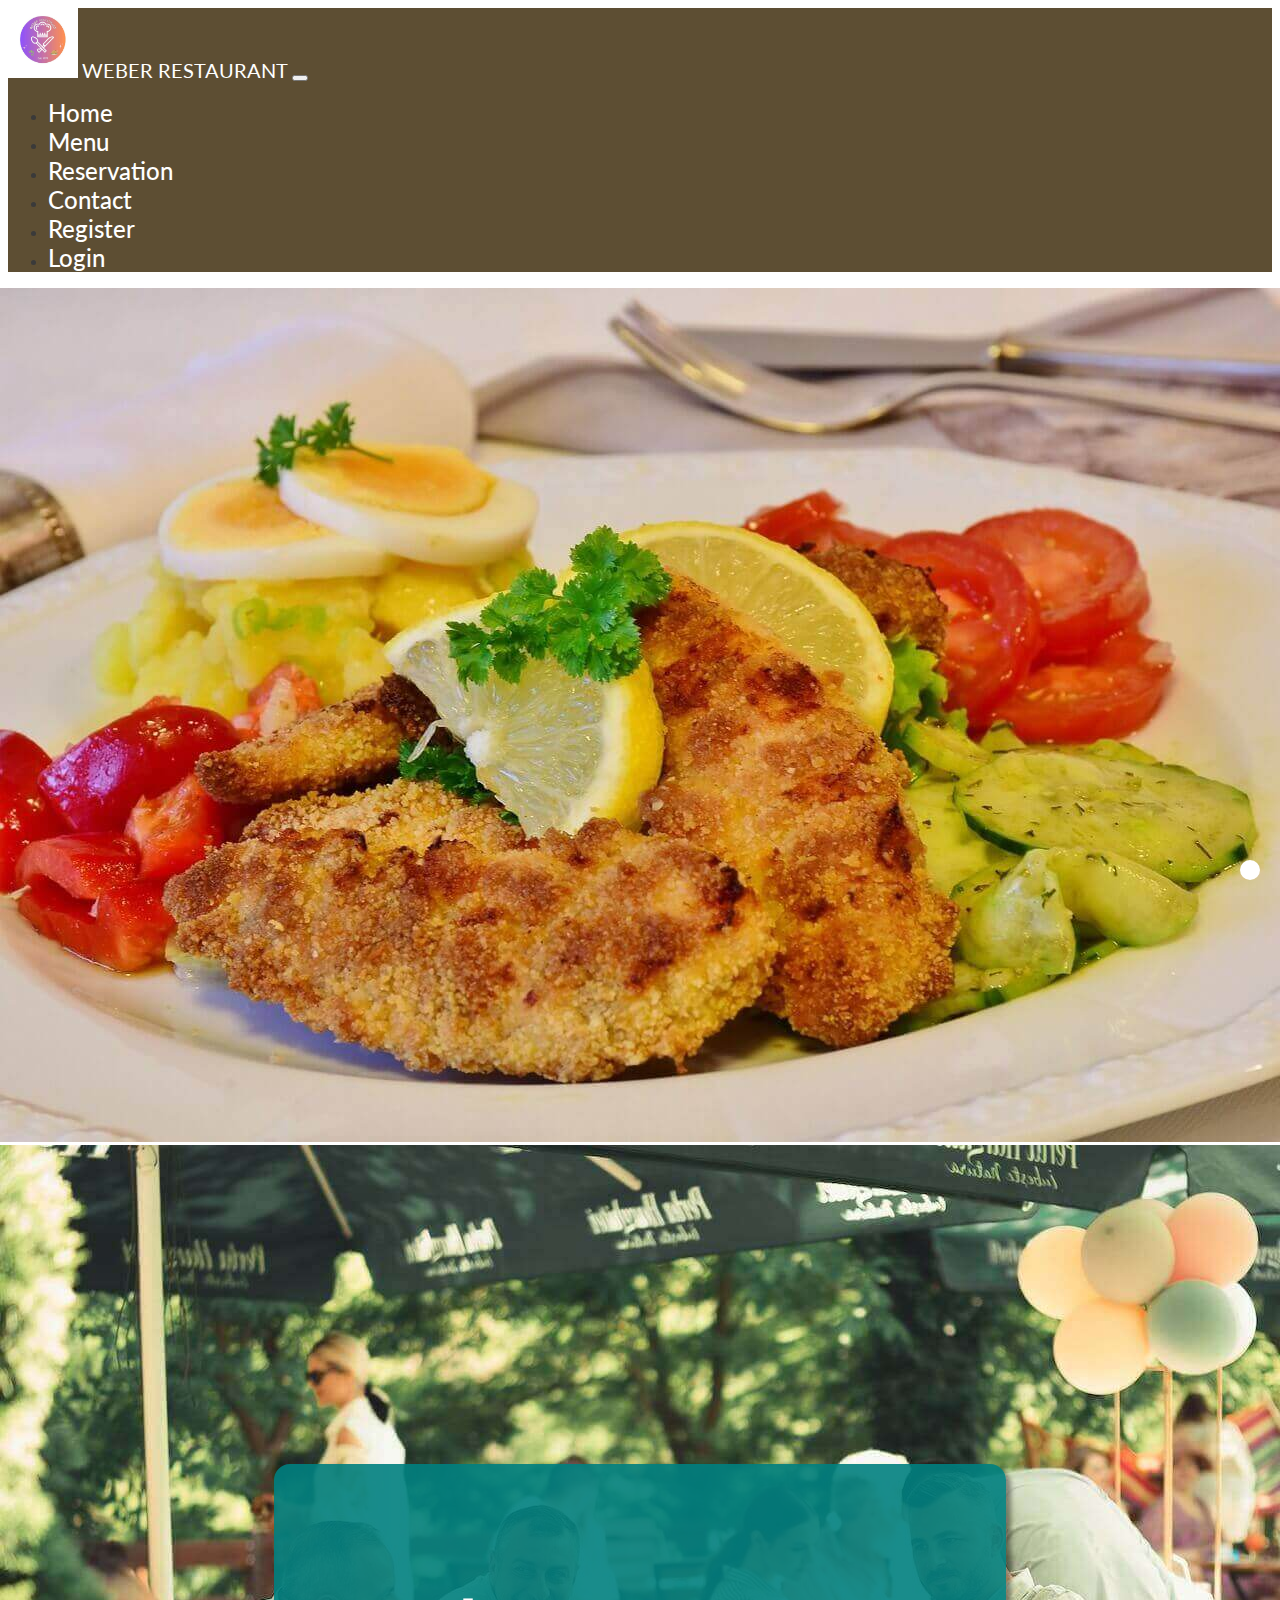
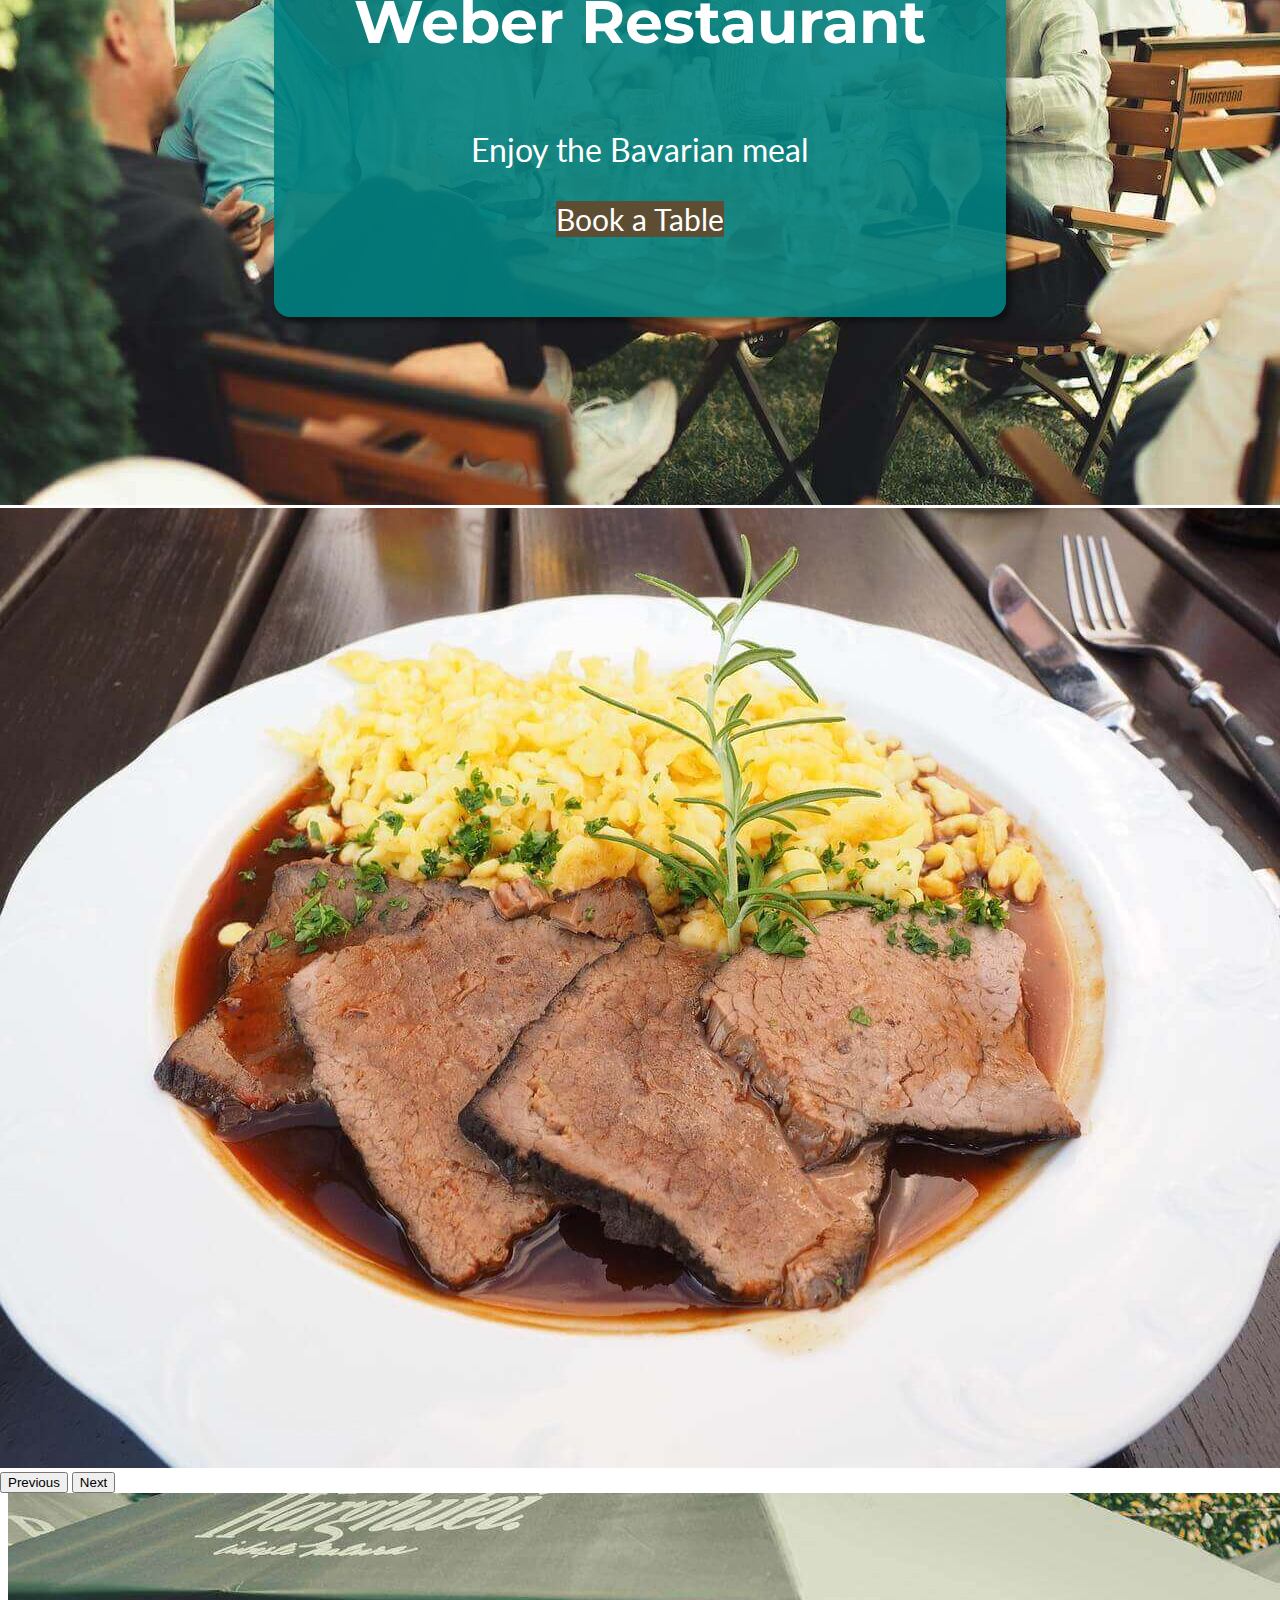
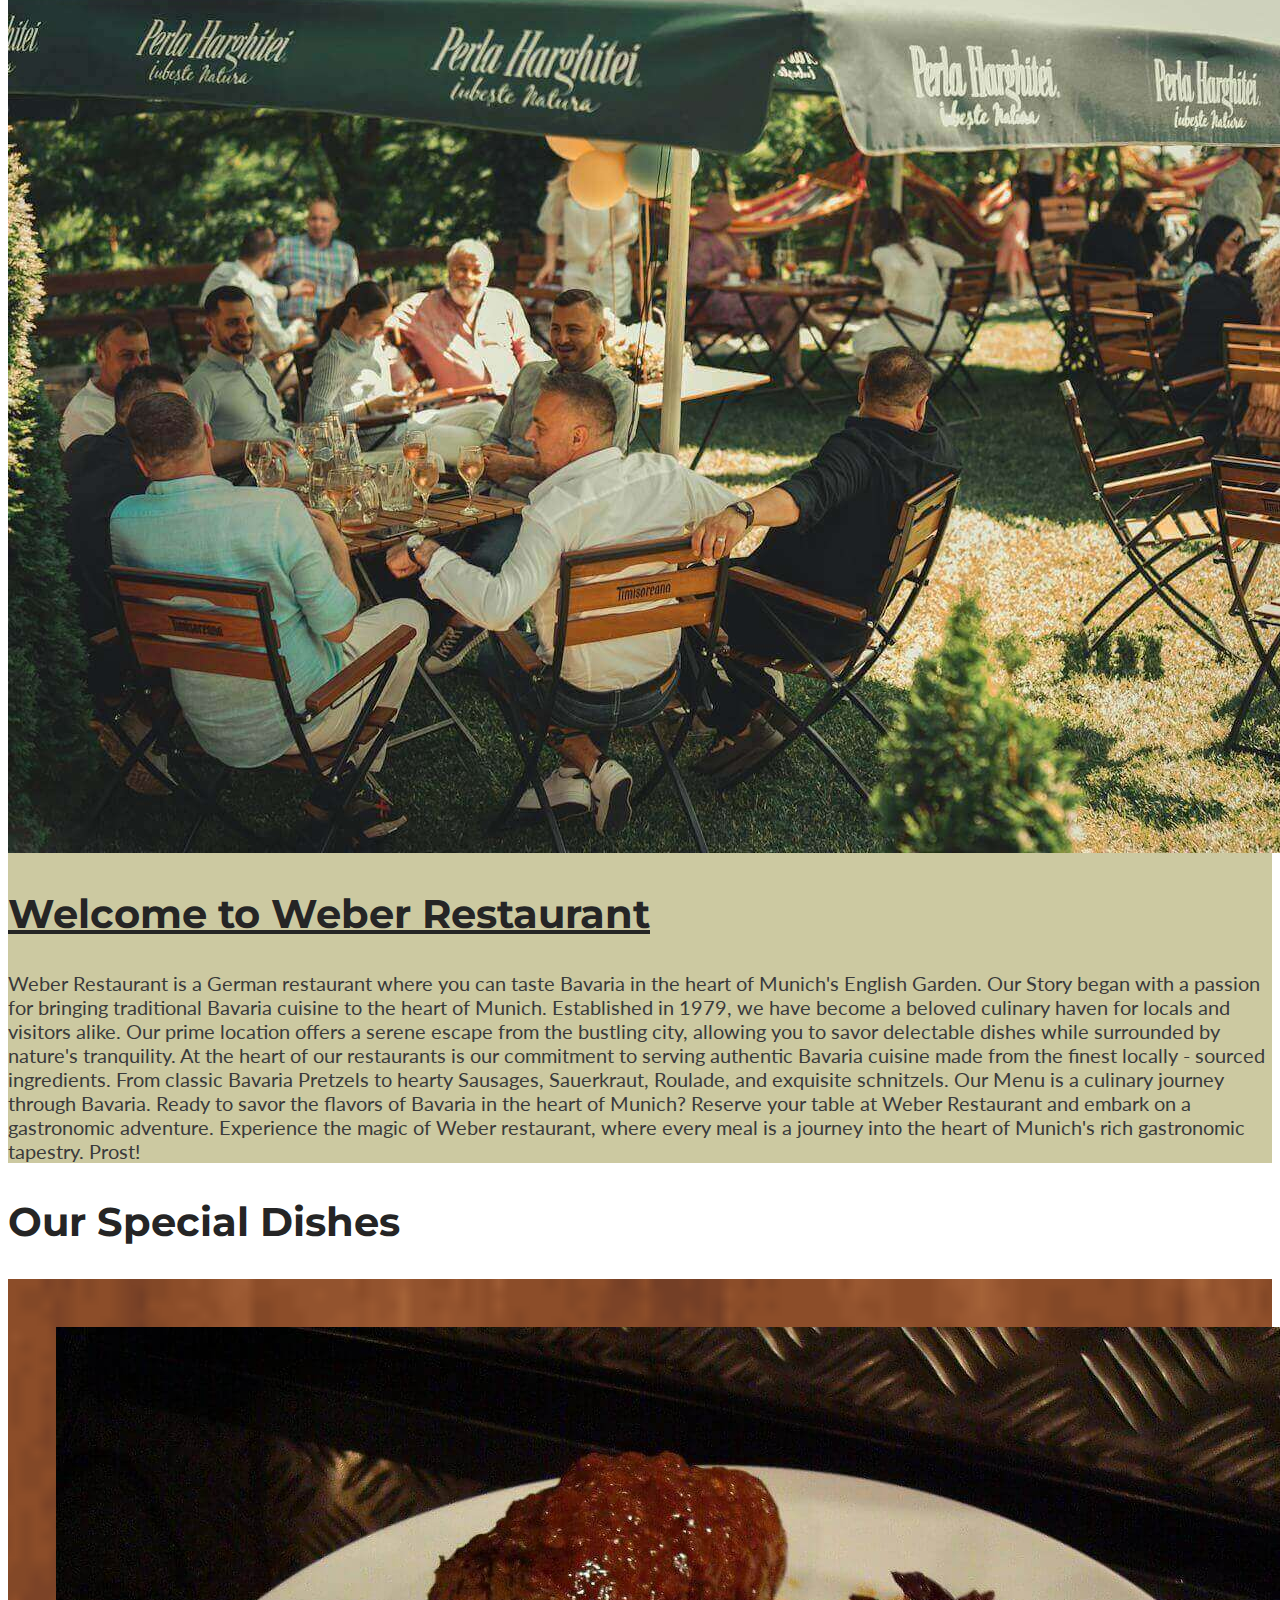
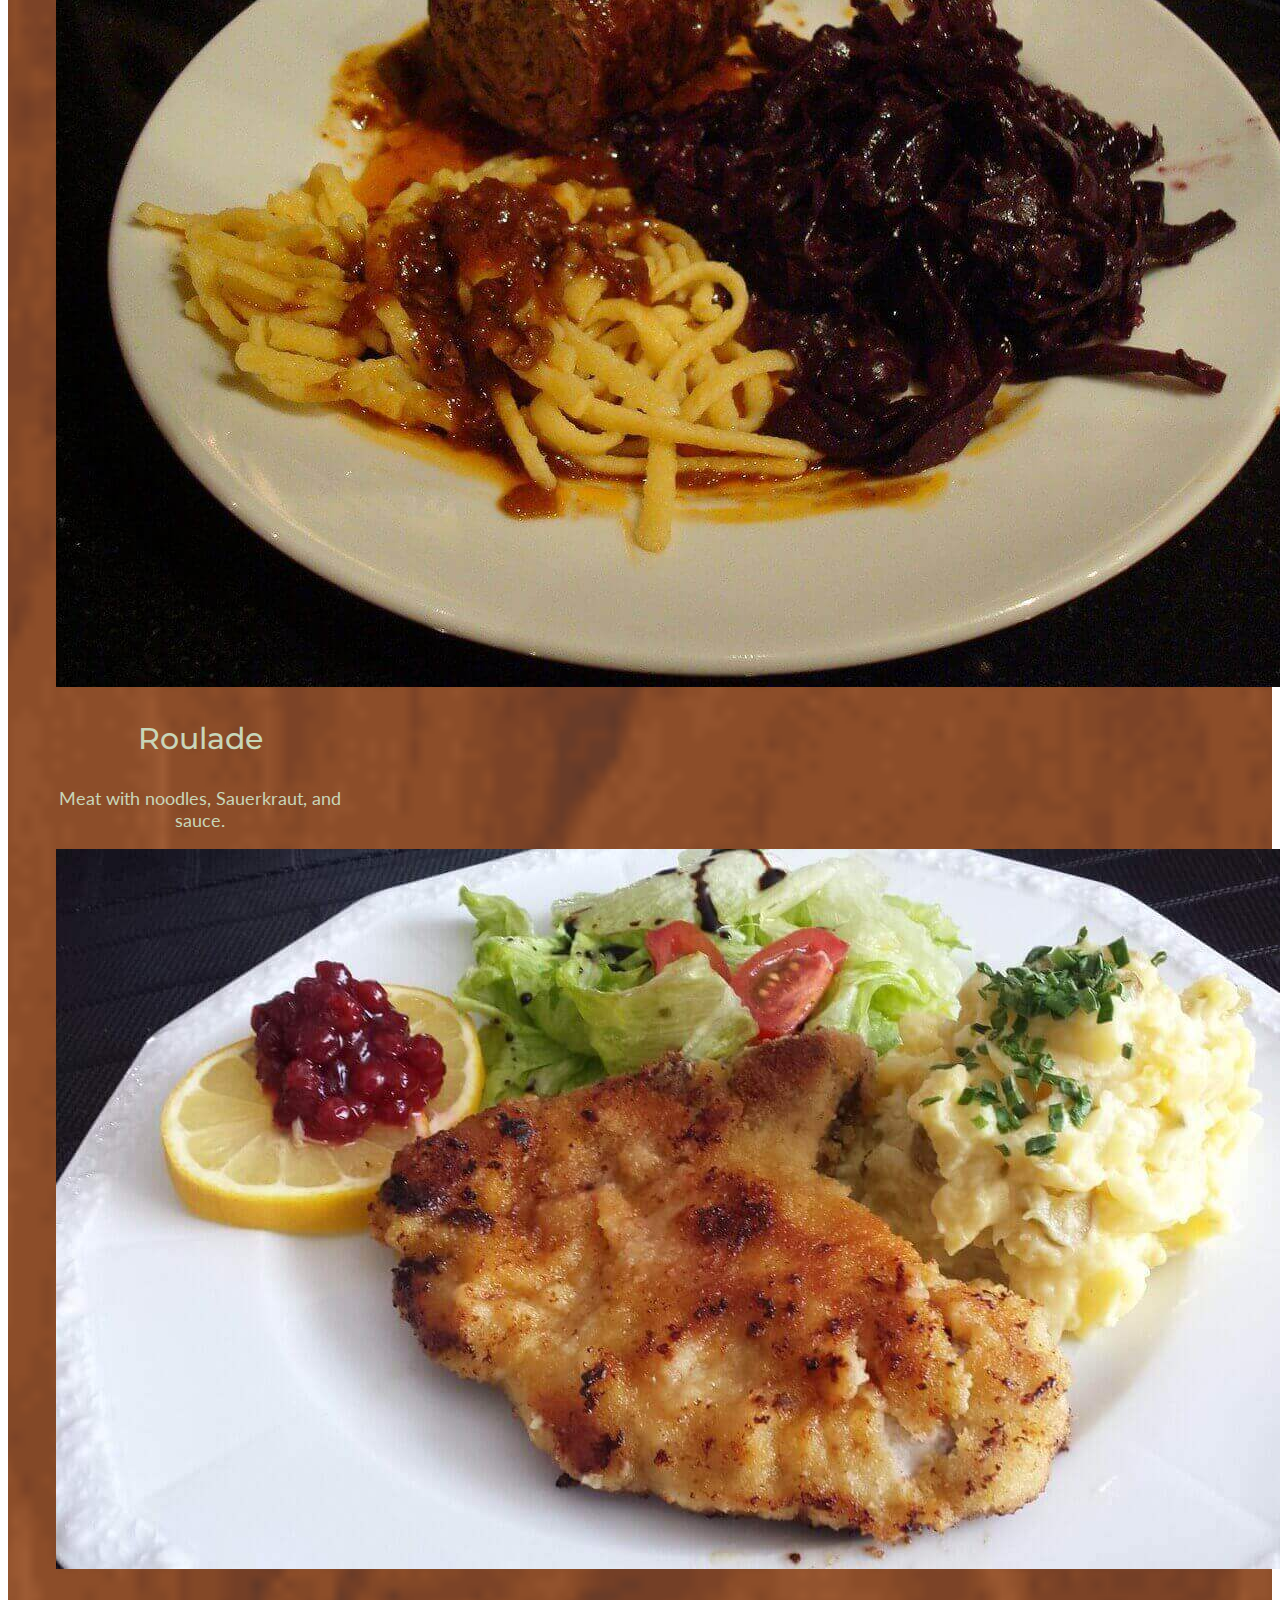
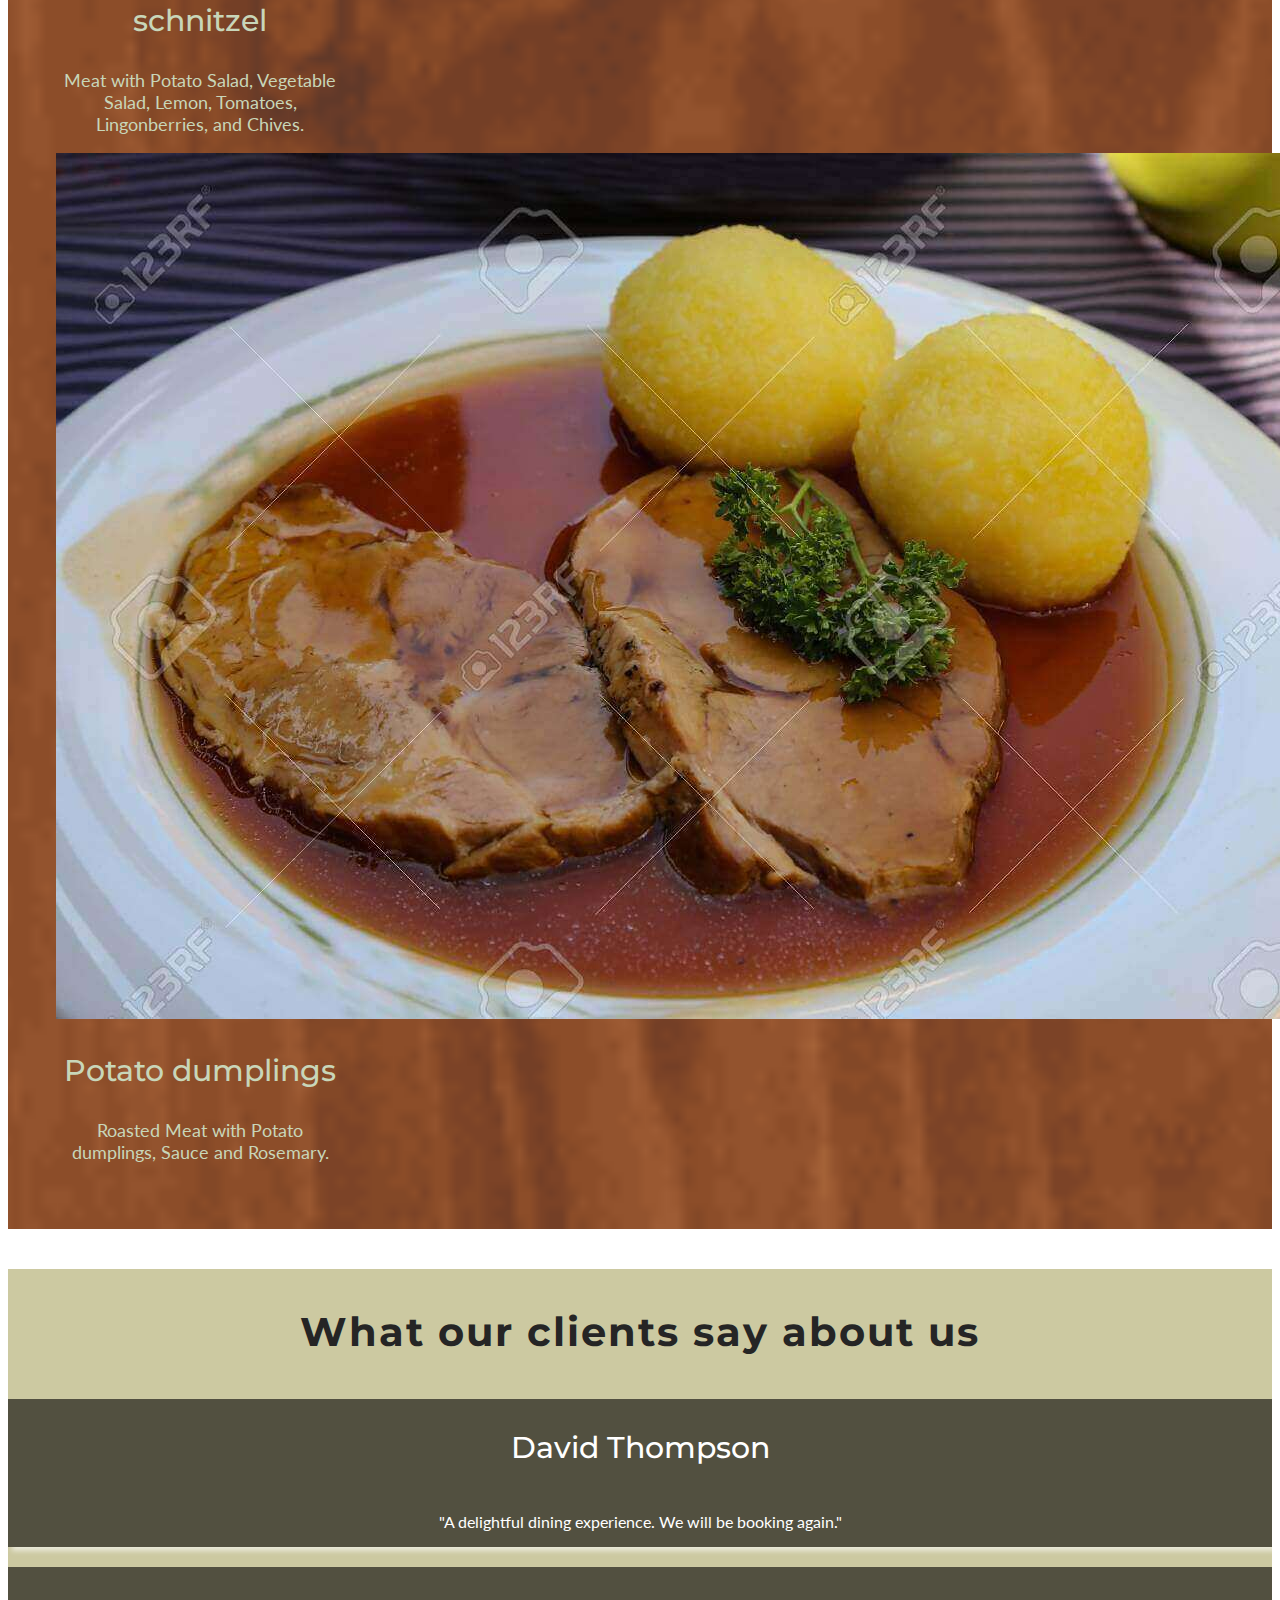
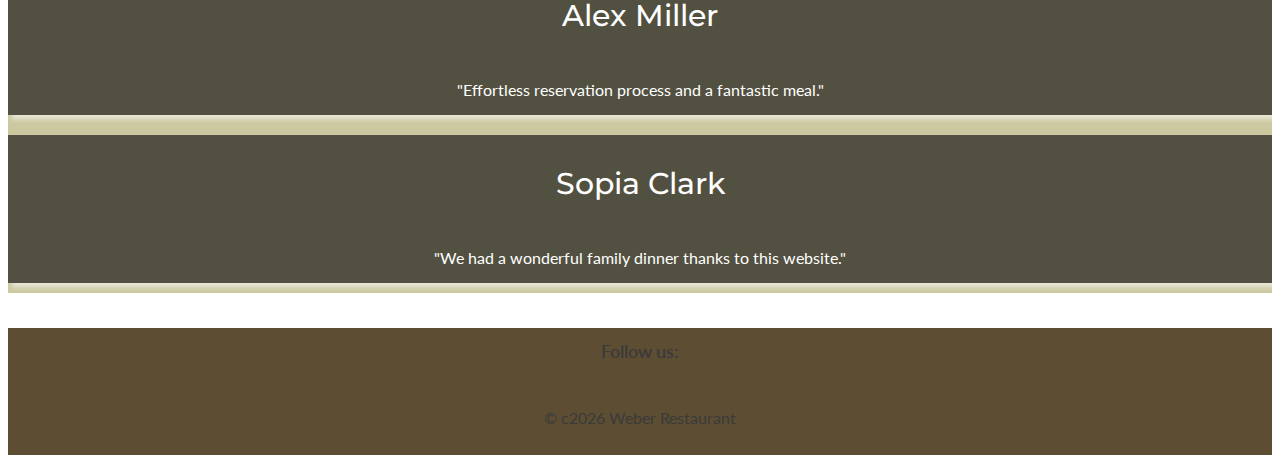
==== commit 38982237: "Add the bottom to to arrow" ====
--- a/index.html
+++ b/index.html
@@ -102,7 +102,7 @@
         <div class="hero-text">
           <h1>Weber Restaurant</h1>
           <P>Enjoy the Bavarian meal</P>
-         <a href="/booking.html" class="hero-btn">Book a Table</a>
+         <a href="/booking.html" class="btn">Book a Table</a>
         <div class="arrows"> 
            <a href="#about-us"><i class="fa-solid fa-circle-arrow-down arrow-1" id="#"></i></a>
         
@@ -224,7 +224,7 @@
           <p class="text-white"> &copy; c<span id="date"></span> Weber Restaurant </p>
           
         </footer>
-        <a href="#top"><i class="fa-solid fa-circle-arrow-up top"></i></a>
+        <a href="#top" class="bottom-to-top"><i class="fa-solid fa-circle-arrow-up"></i></a>
         <!--  font awesome script -->
     <link rel="stylesheet" href="https://cdnjs.cloudflare.com/ajax/libs/font-awesome/6.4.2/css/all.min.css" integrity="sha512-z3gLpd7yknf1YoNbCzqRKc4qyor8gaKU1qmn+CShxbuBusANI9QpRohGBreCFkKxLhei6S9CQXFEbbKuqLg0DA==" crossorigin="anonymous" referrerpolicy="no-referrer">    
    <!--JavaScript link-->
--- a/assets/css/style.css
+++ b/assets/css/style.css
@@ -4,8 +4,11 @@
 
 * {
     box-sizing: border-box;
+    text-decoration: none; 
+}
+
+a {
     text-decoration: none;
-  
 }
 
 body {
@@ -100,14 +103,10 @@
 
 .hero-btn:hover{
     transform: translateY(-5px);
-    background-color: #333;
-    color: #fff;
-}
-
-.hero-btn {
-    text-decoration: none ;
-   
-}
+    background-color: #fff;
+    color: rgb(93, 78, 51) !important;
+}
+
 
 .arrows{
     display: flex;
@@ -239,6 +238,19 @@
     color: #fff;
 }
 
+/* bottom to top arrow */
+.bottom-to-top {
+    position: fixed;
+    bottom: 20px;
+    right: 20px;
+    background-color: #fff;
+    padding: 10px;
+    border-radius: 50%;
+}
+
+.bottom-to-top:hover {
+    background-color: #3498db;
+}
 
 /* Footer section */
 
@@ -355,7 +367,7 @@
 .btn:hover {
     transform: translateY(-5px);
     background-color: white;
-    color: rgb(93, 78, 51)
+    color: black !important;
 }
 
 
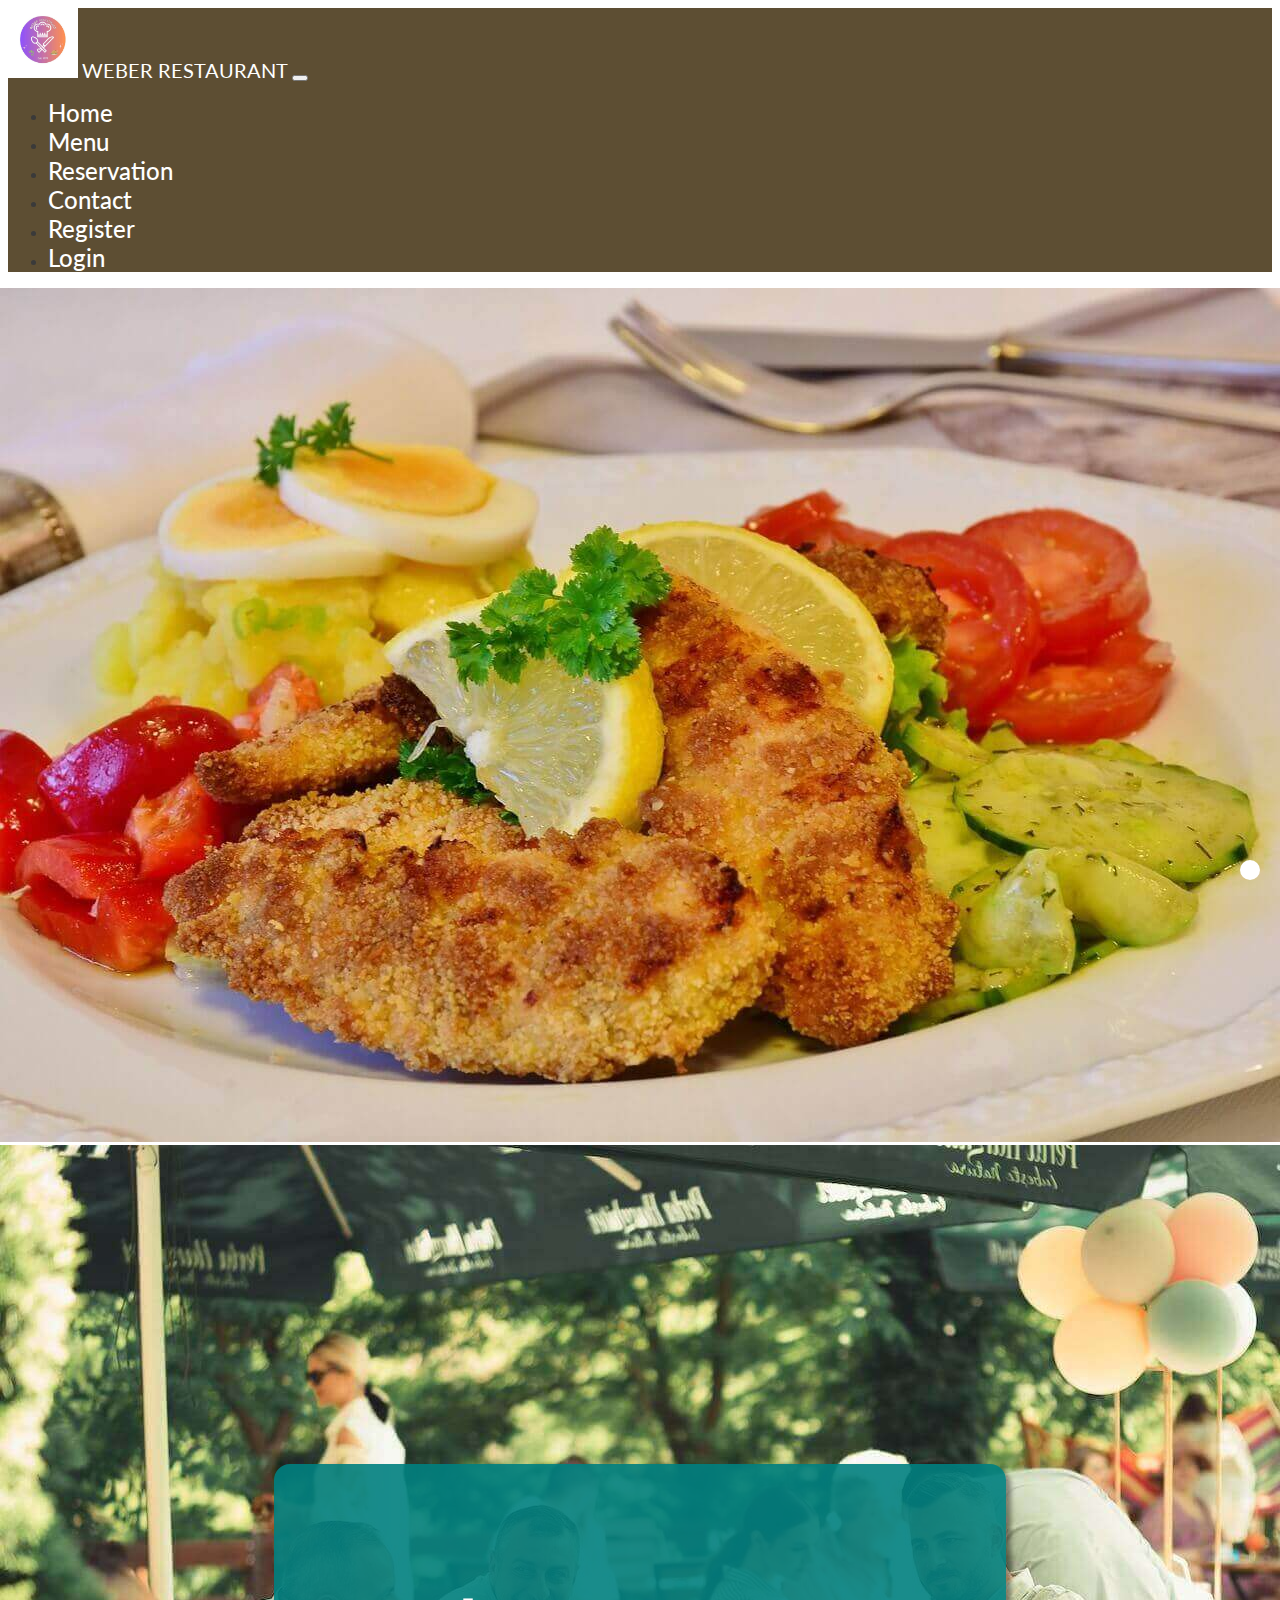
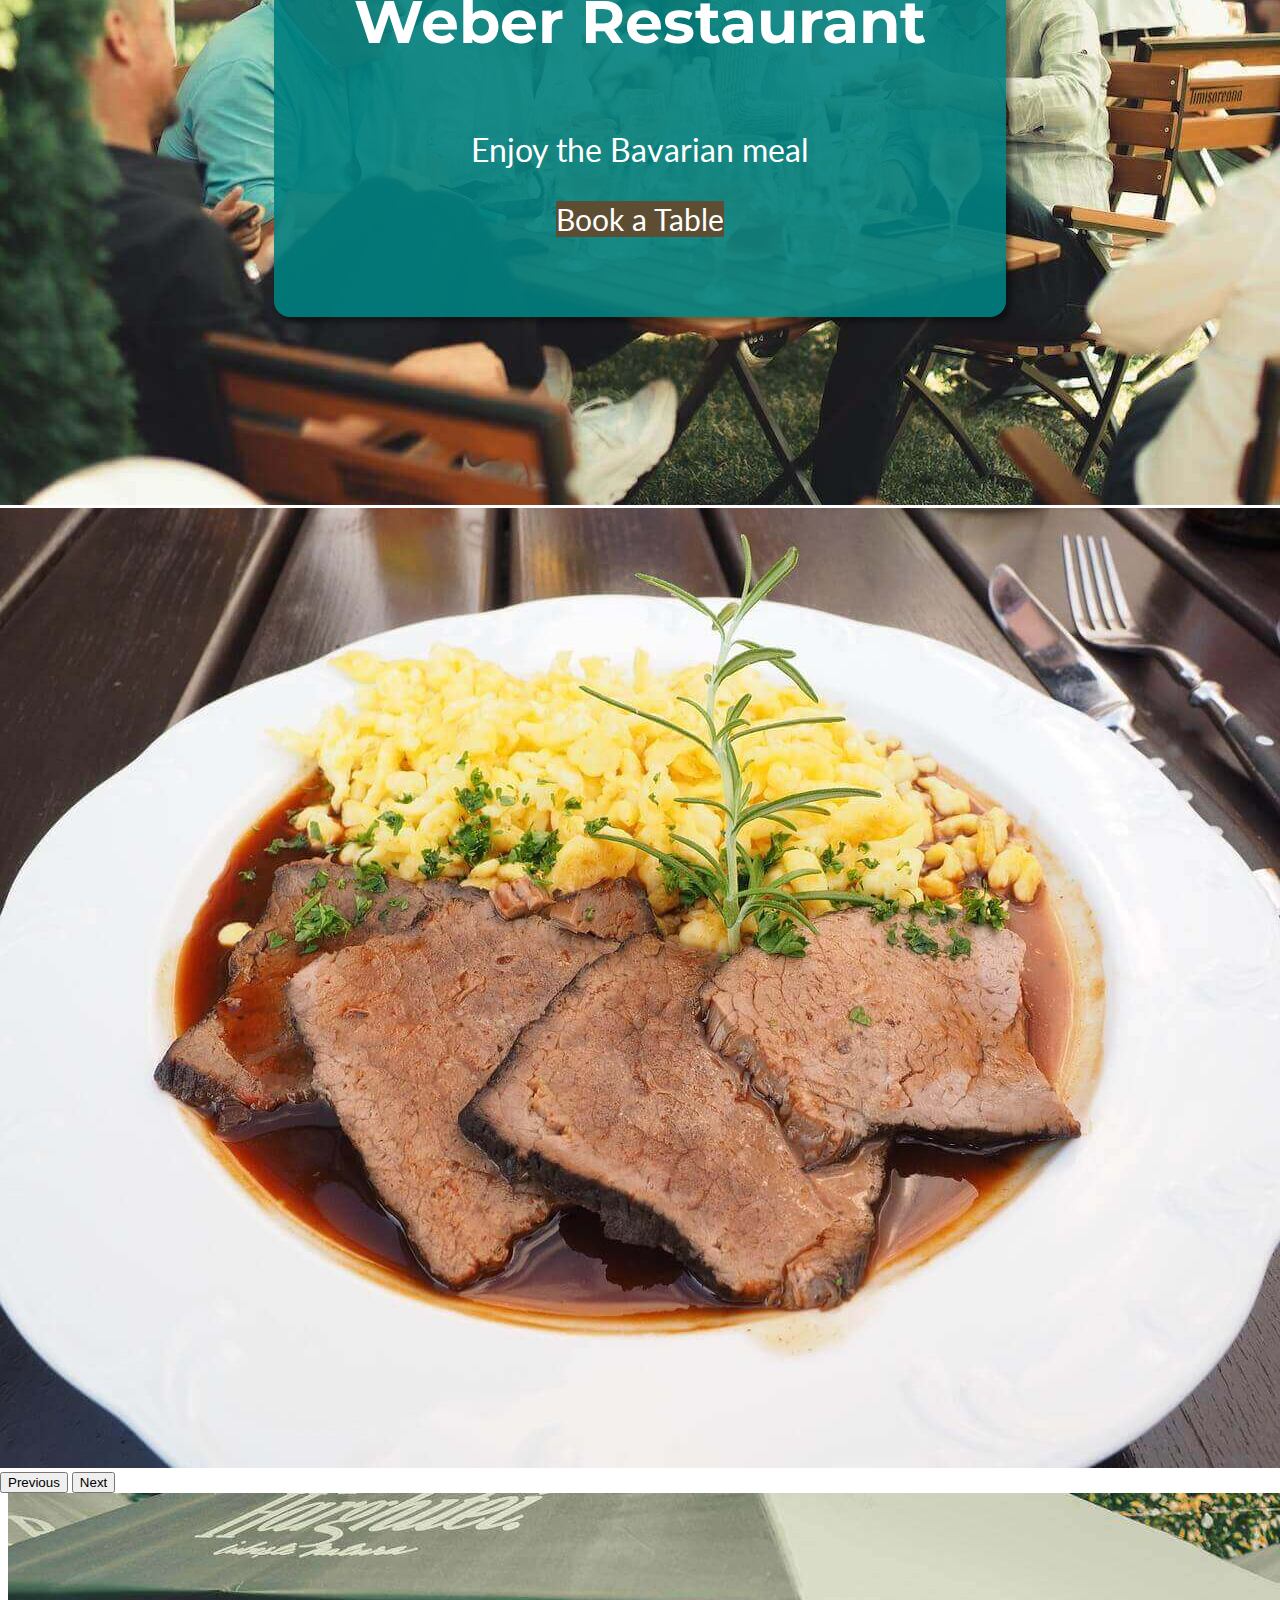
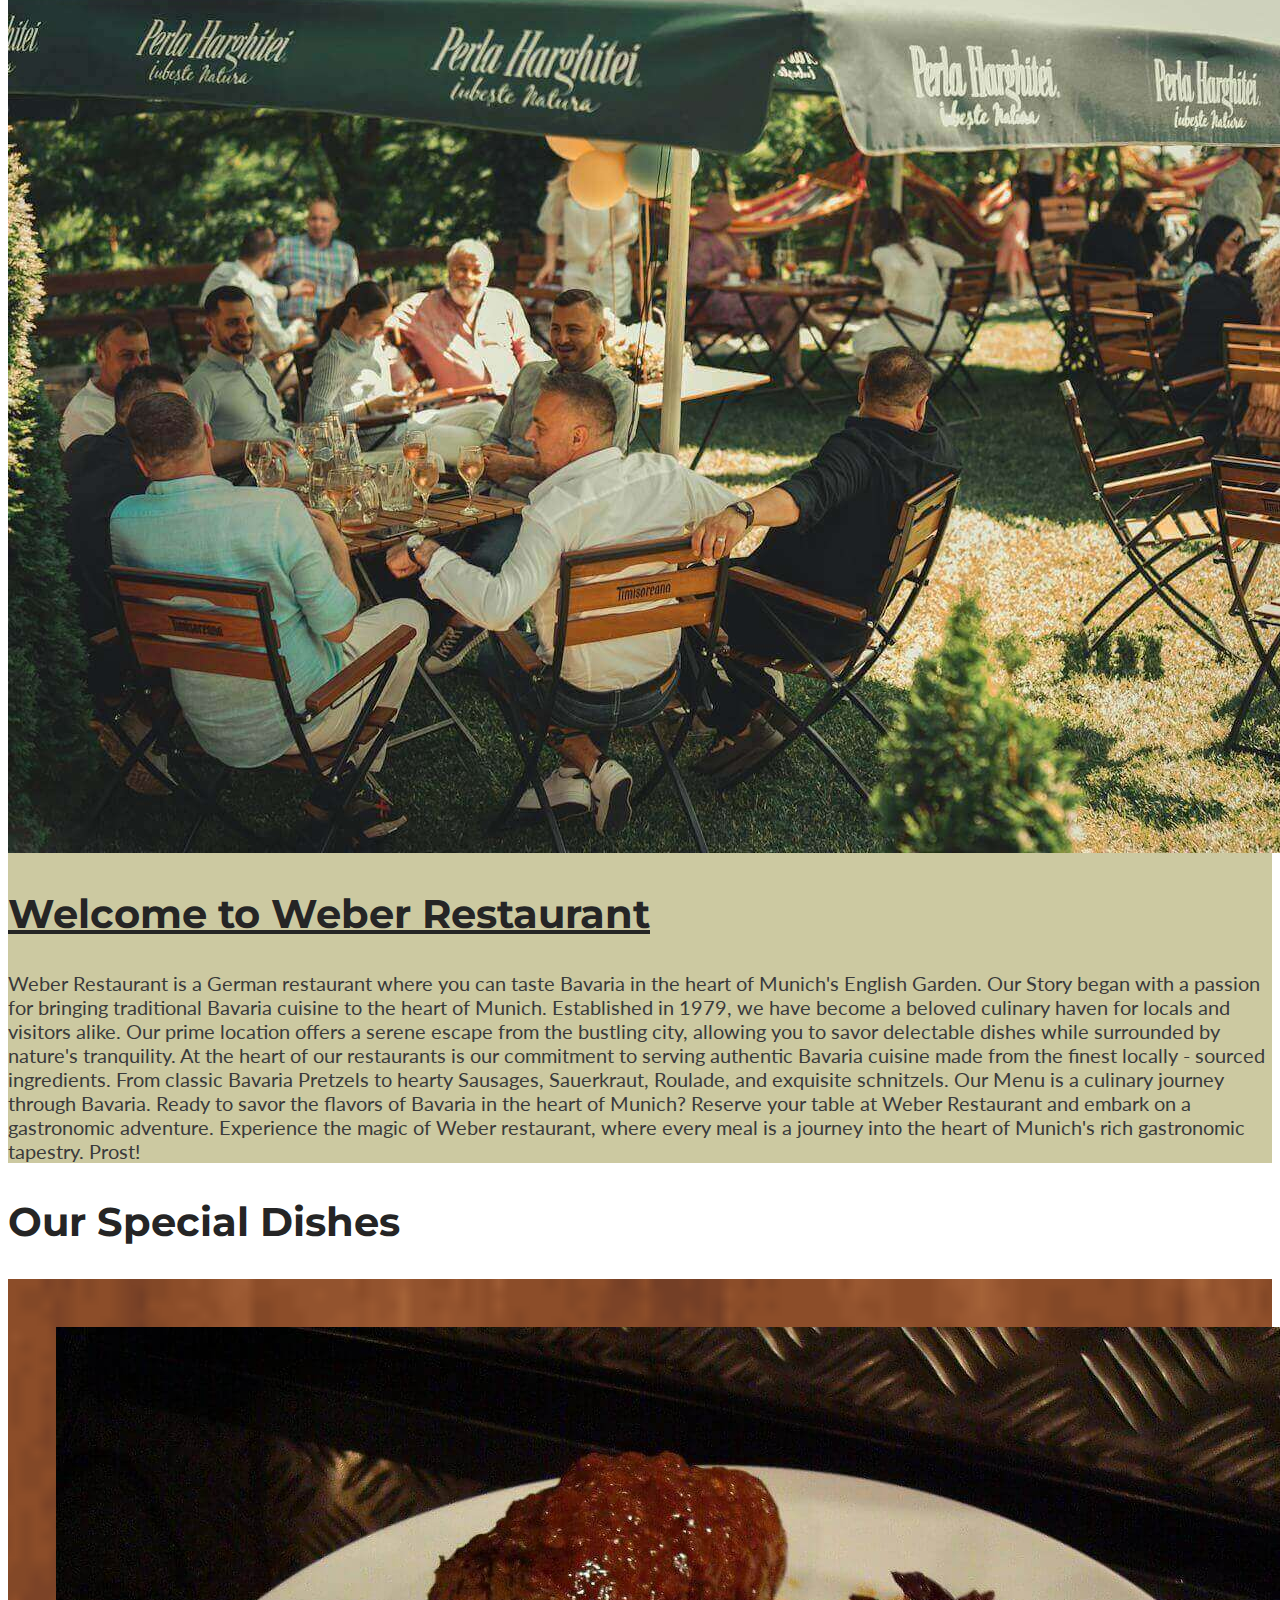
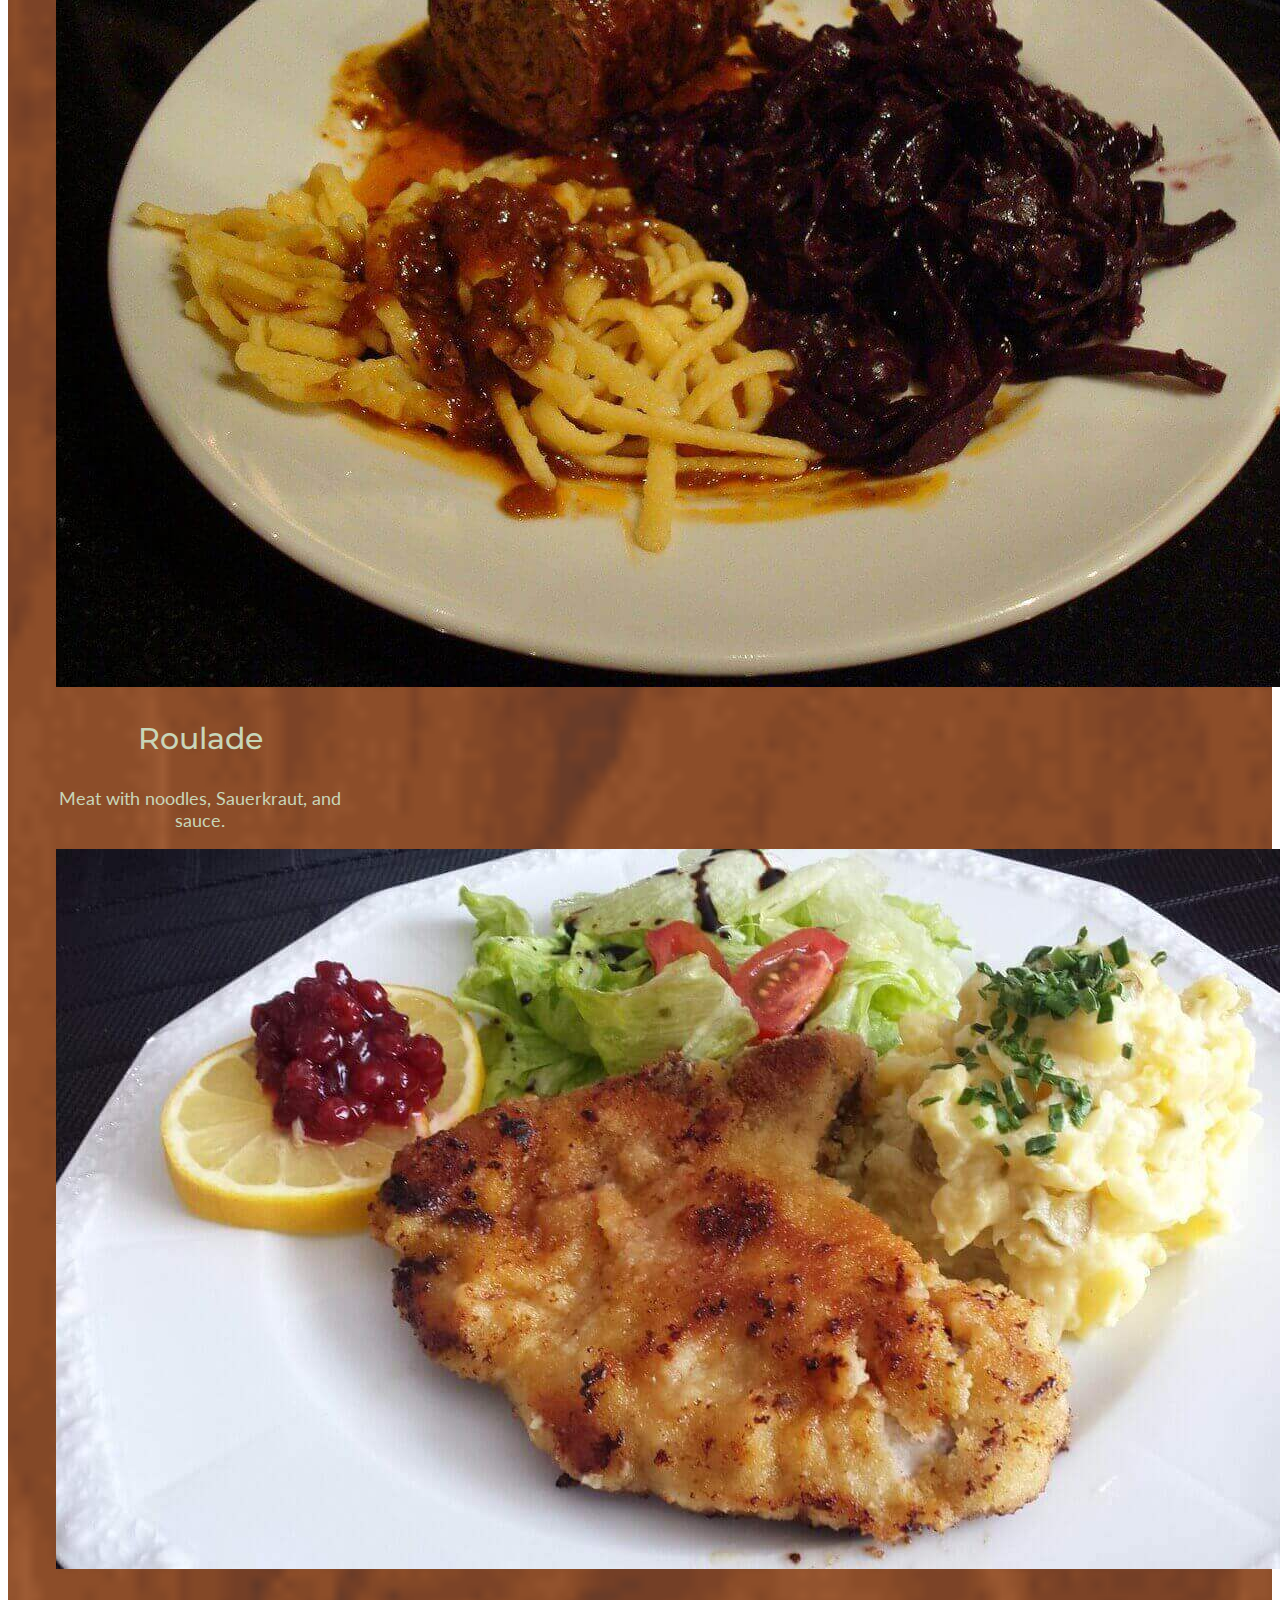
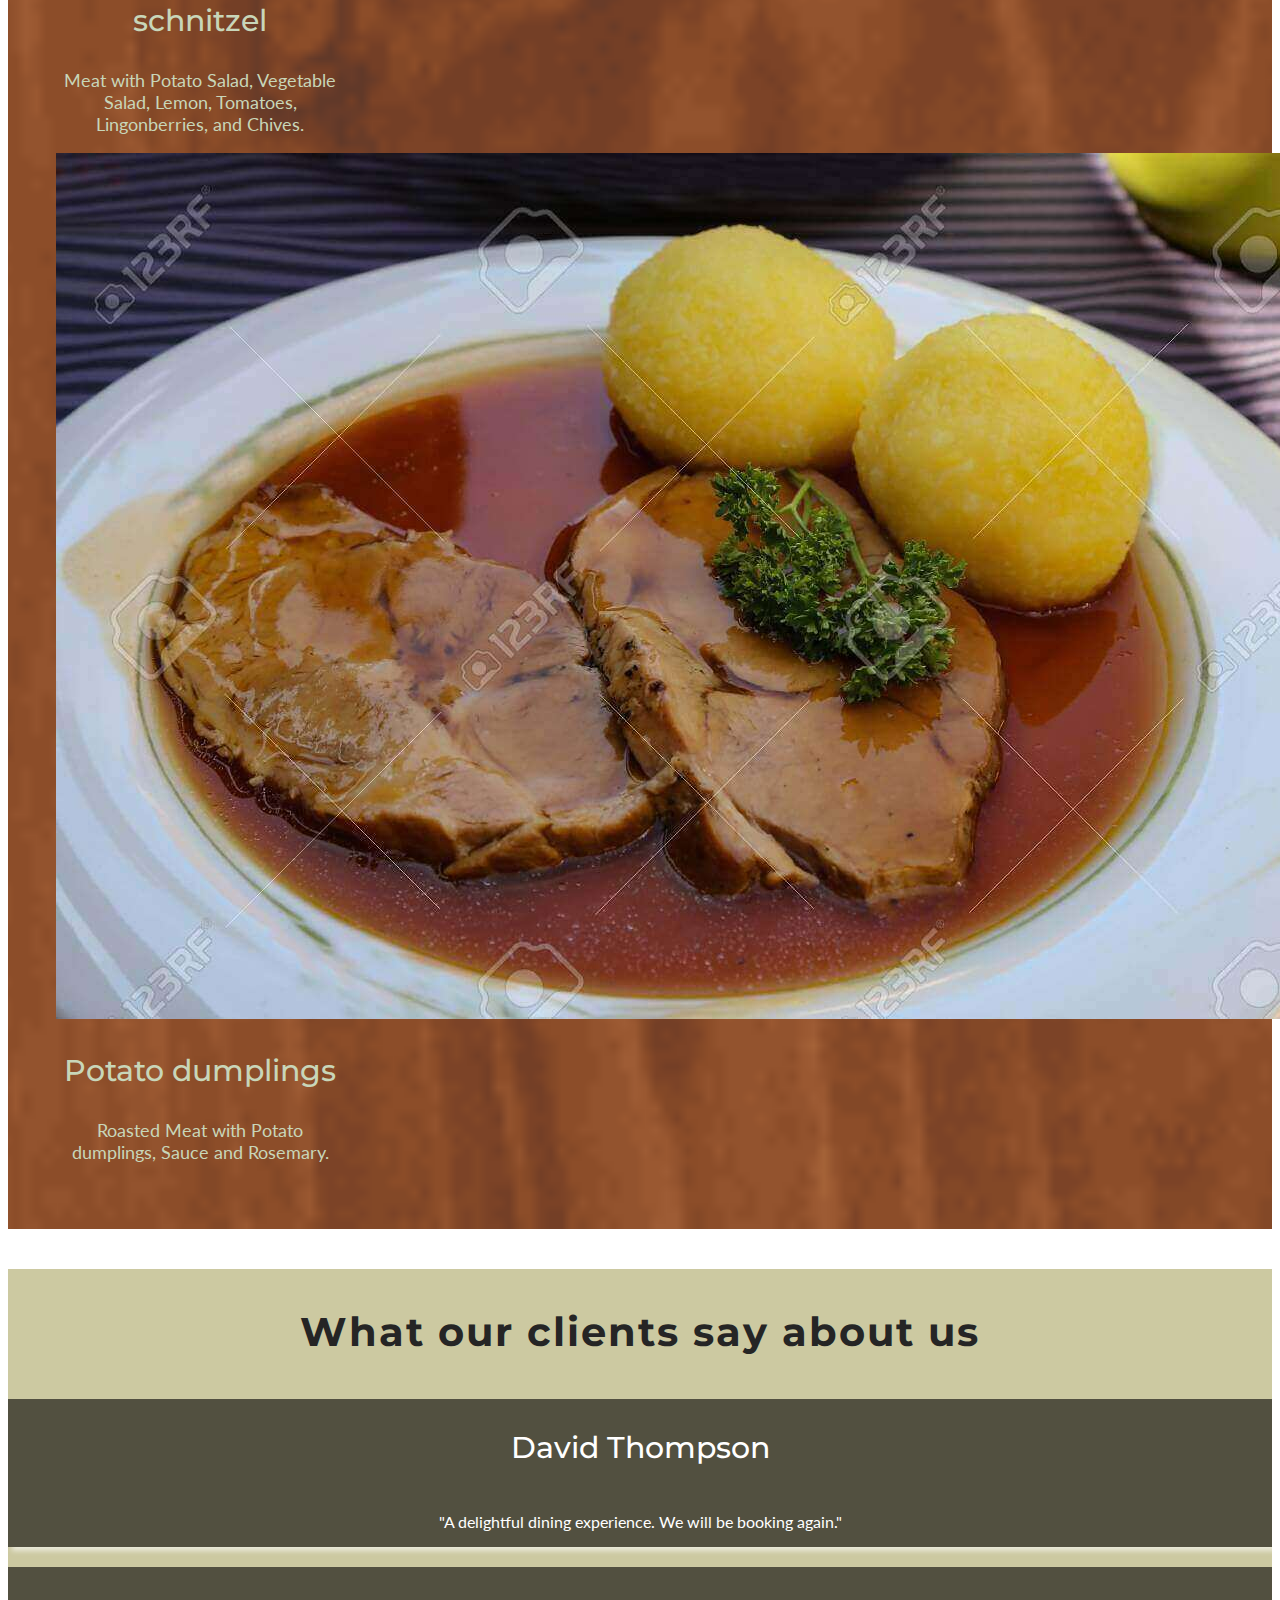
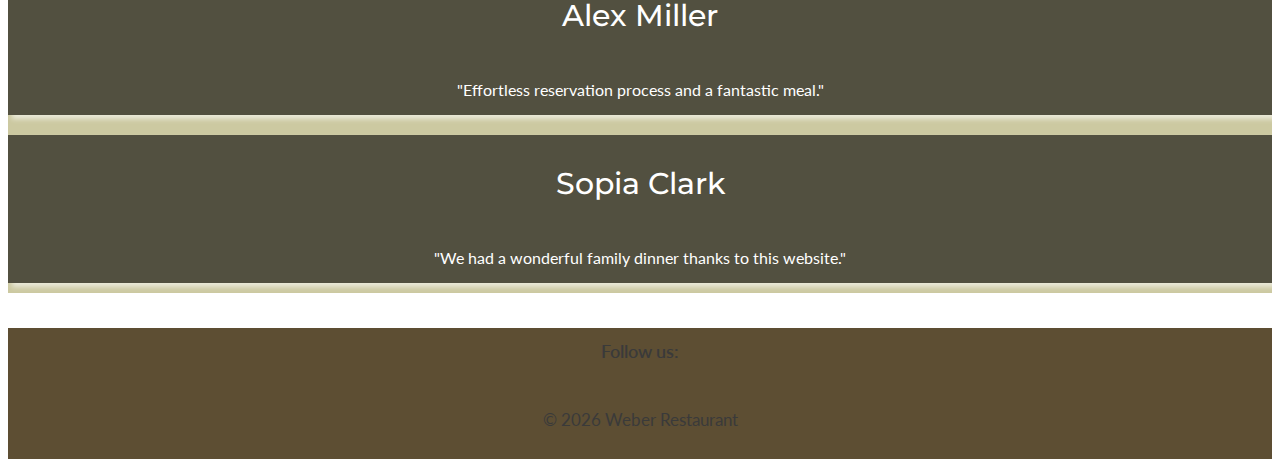
==== commit e4262723: "Add the footer style" ====
--- a/index.html
+++ b/index.html
@@ -221,7 +221,7 @@
               <a class="social-links" href="https://twitter.com" target="_blank" rel="noopeener" aria-label="Visit our Twitter page (opens in a new tab)">
                 <i class="fa-brands fa-square-twitter"></i></a>
           </div>
-          <p class="text-white"> &copy; c<span id="date"></span> Weber Restaurant </p>
+          <p class="text-white text-font"> &copy; <span id="date"></span> Weber Restaurant </p>
           
         </footer>
         <a href="#top" class="bottom-to-top"><i class="fa-solid fa-circle-arrow-up"></i></a>
--- a/assets/css/style.css
+++ b/assets/css/style.css
@@ -282,7 +282,10 @@
     font-size: 18px;
     font-weight: 600;
 }
-    
+  
+.text-font {
+    font-size: 17px;
+}
   
 
 
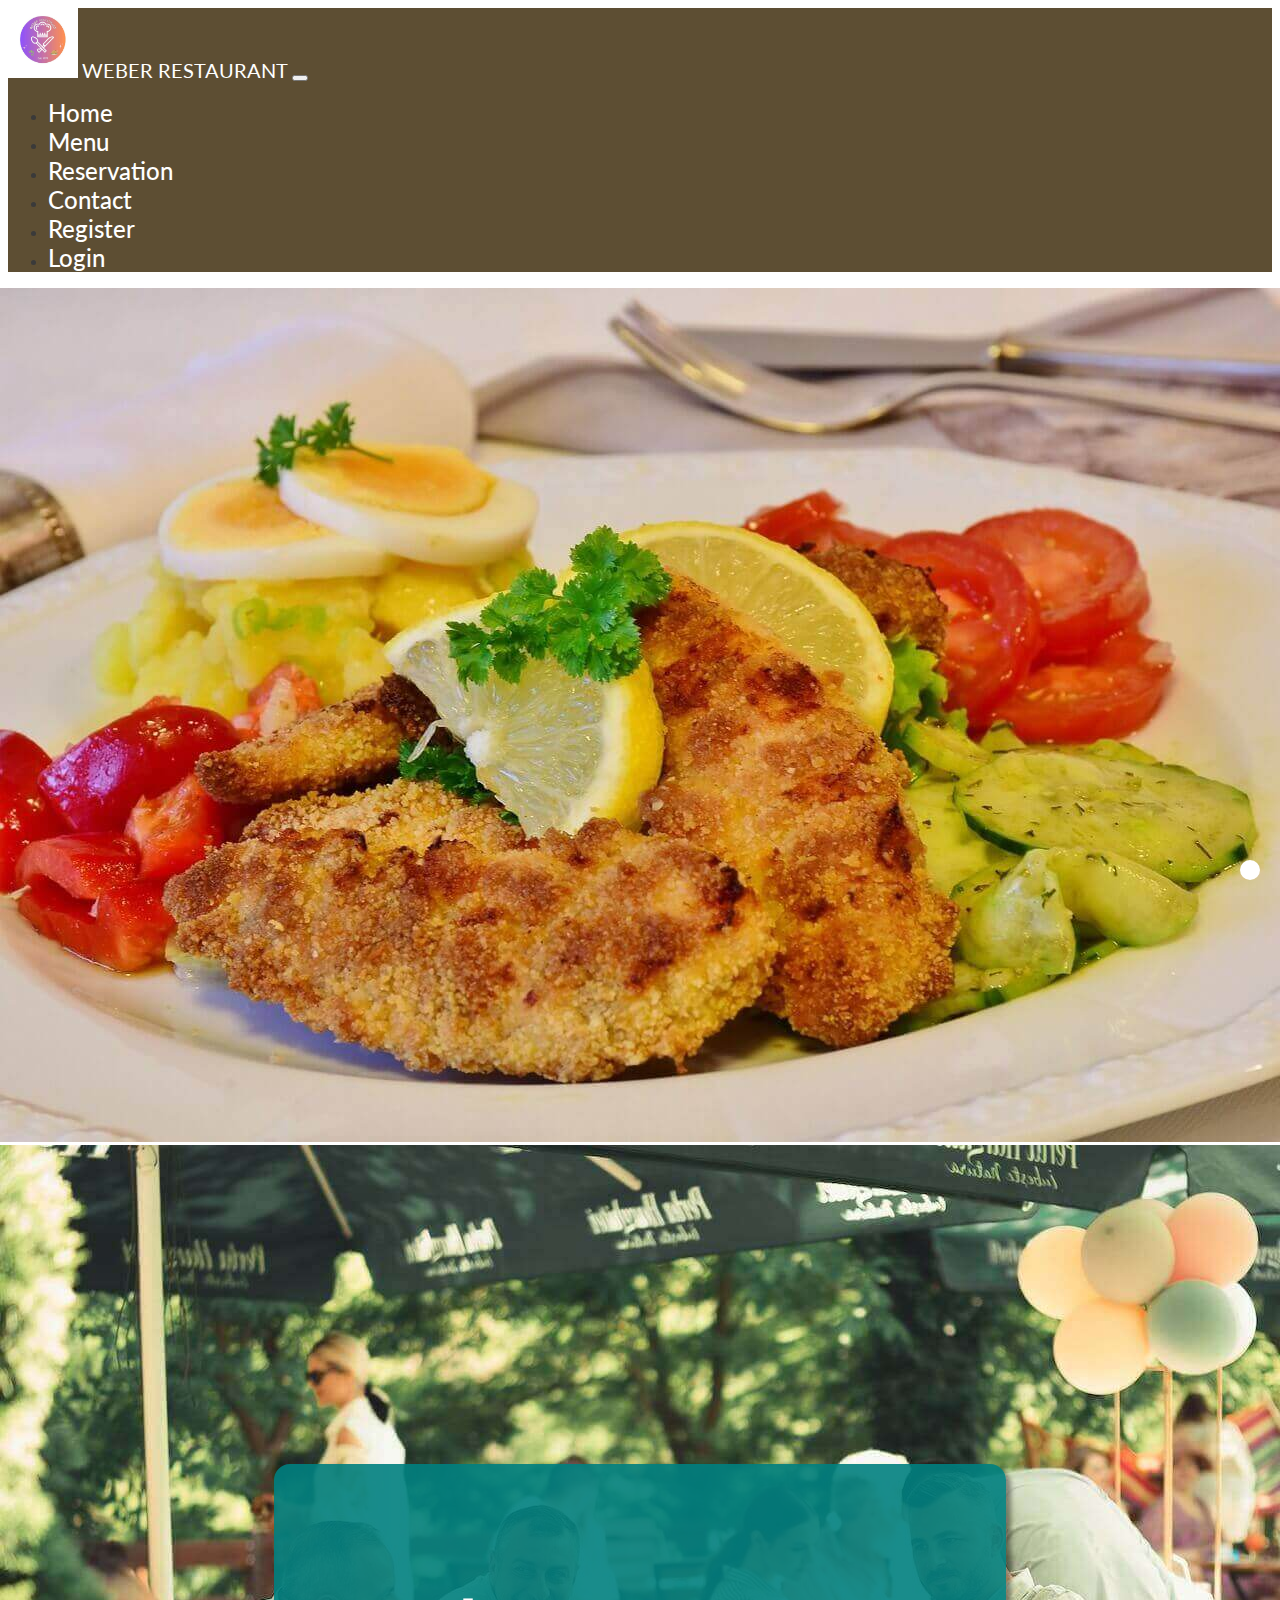
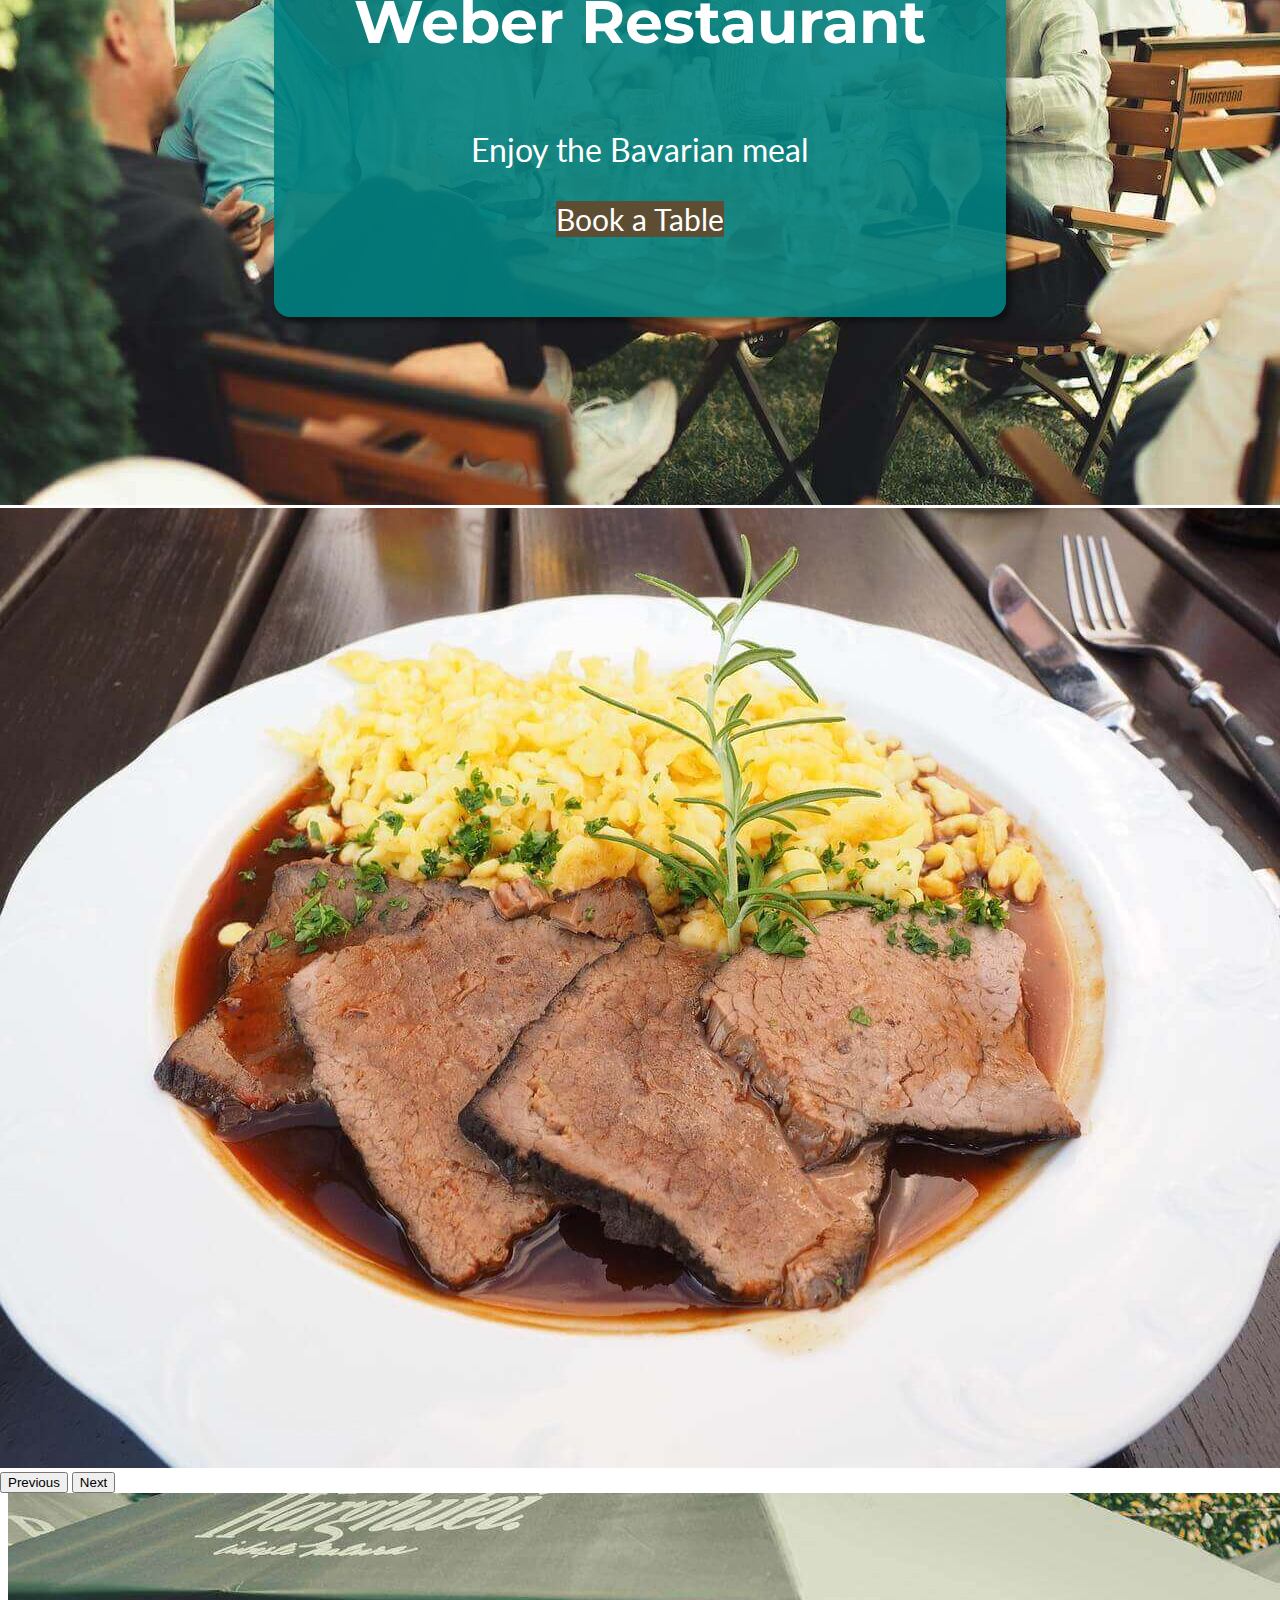
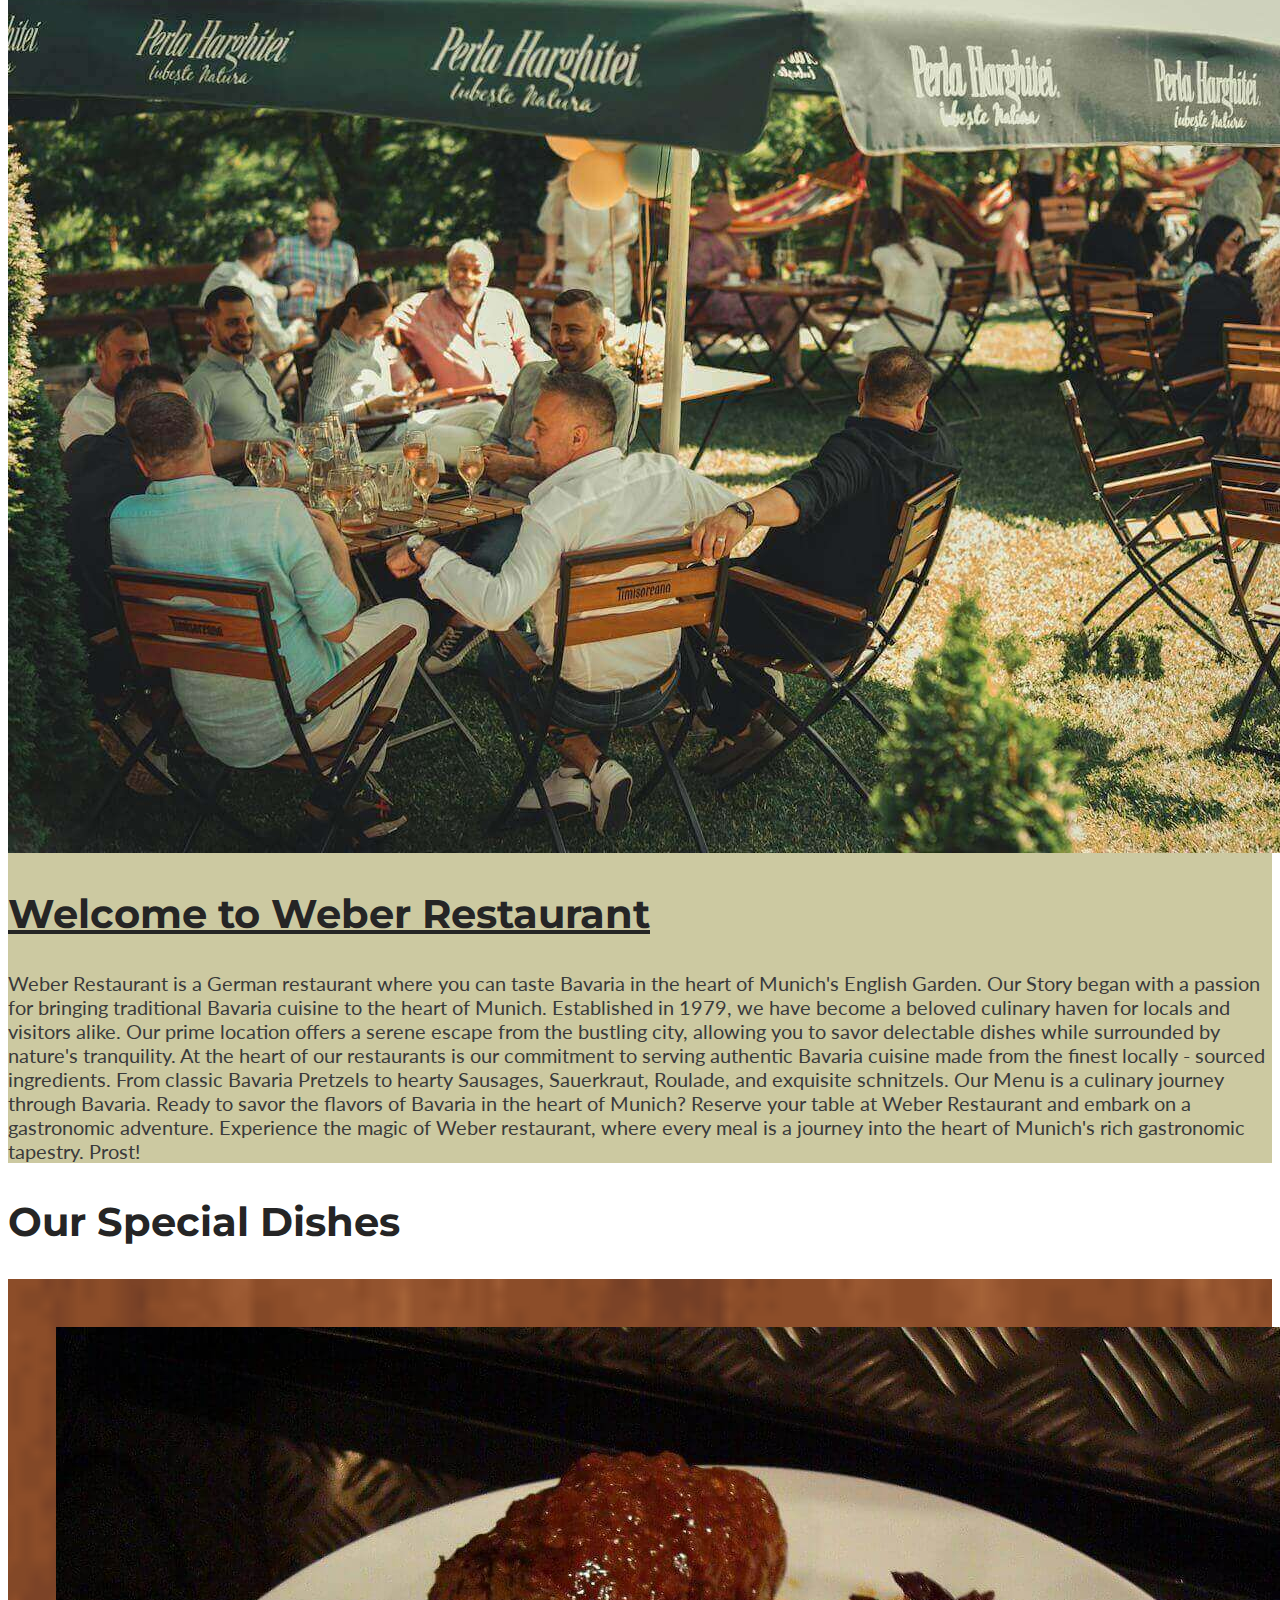
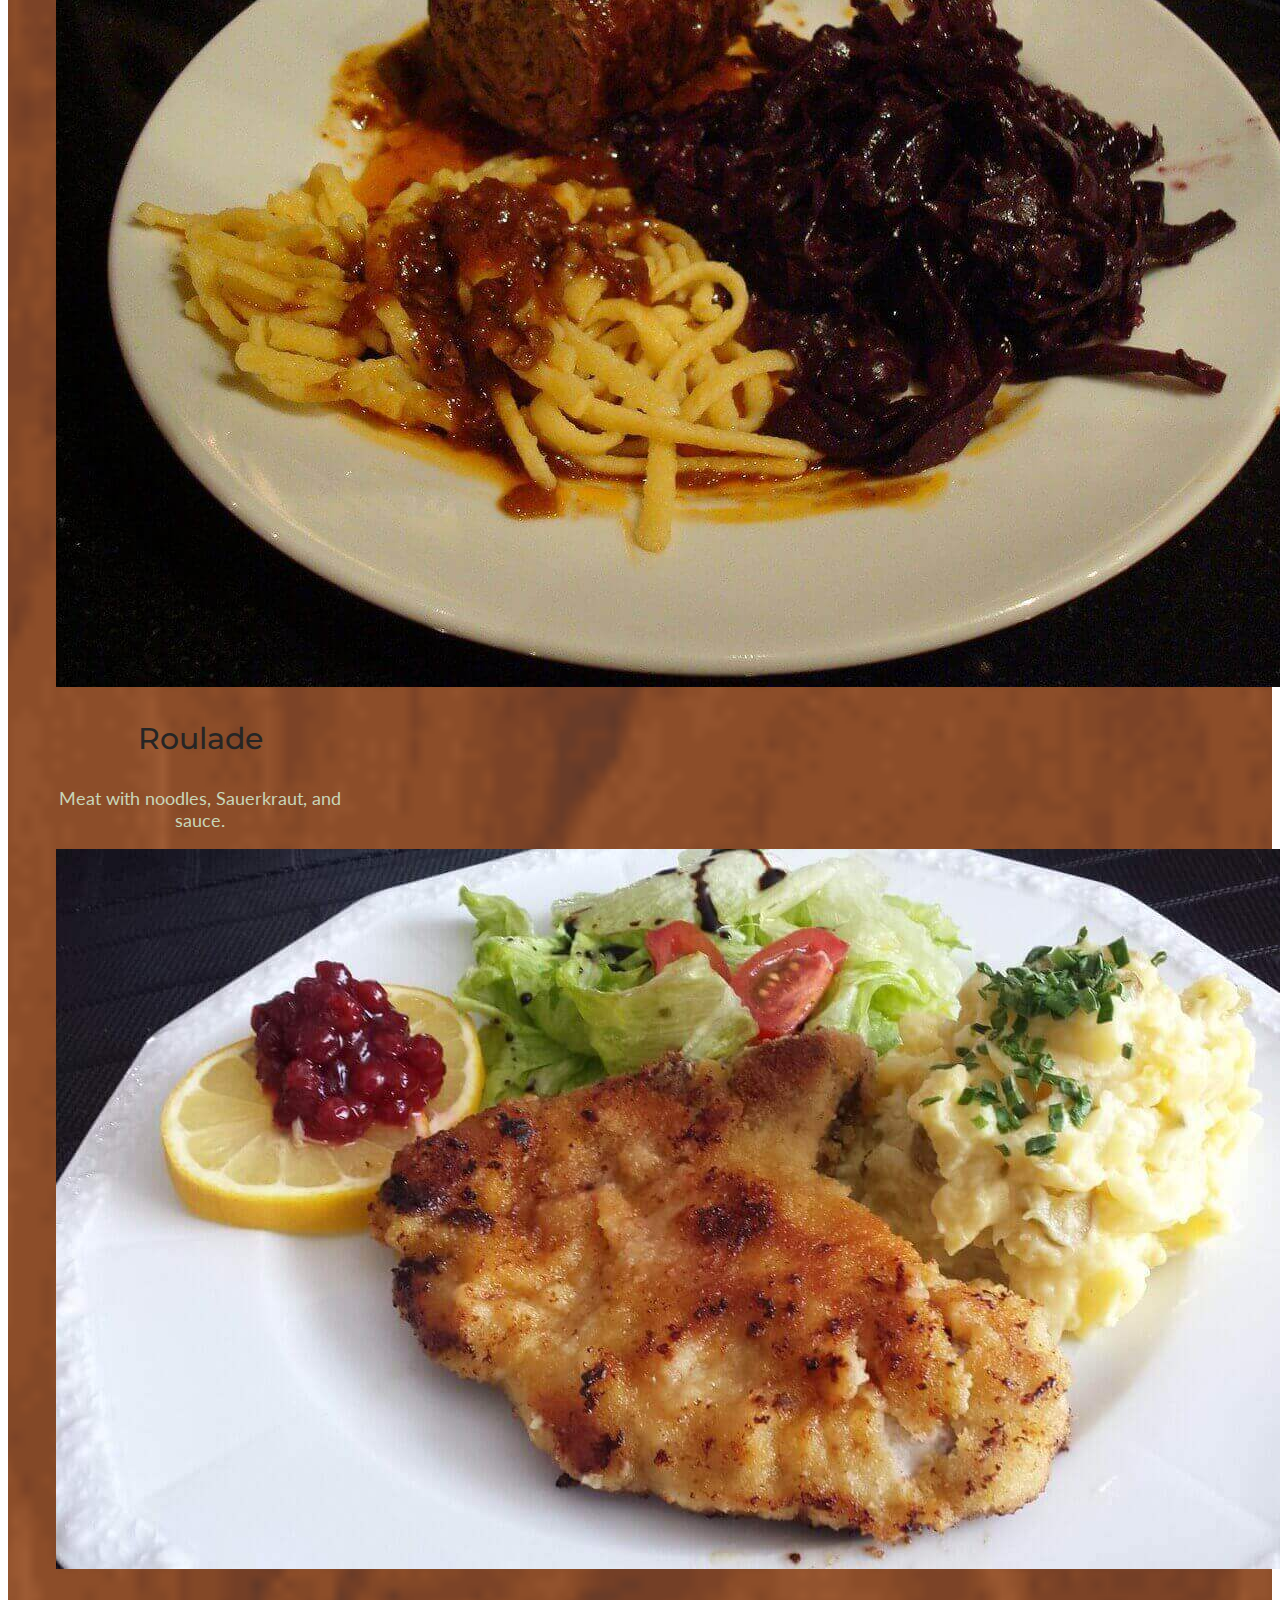
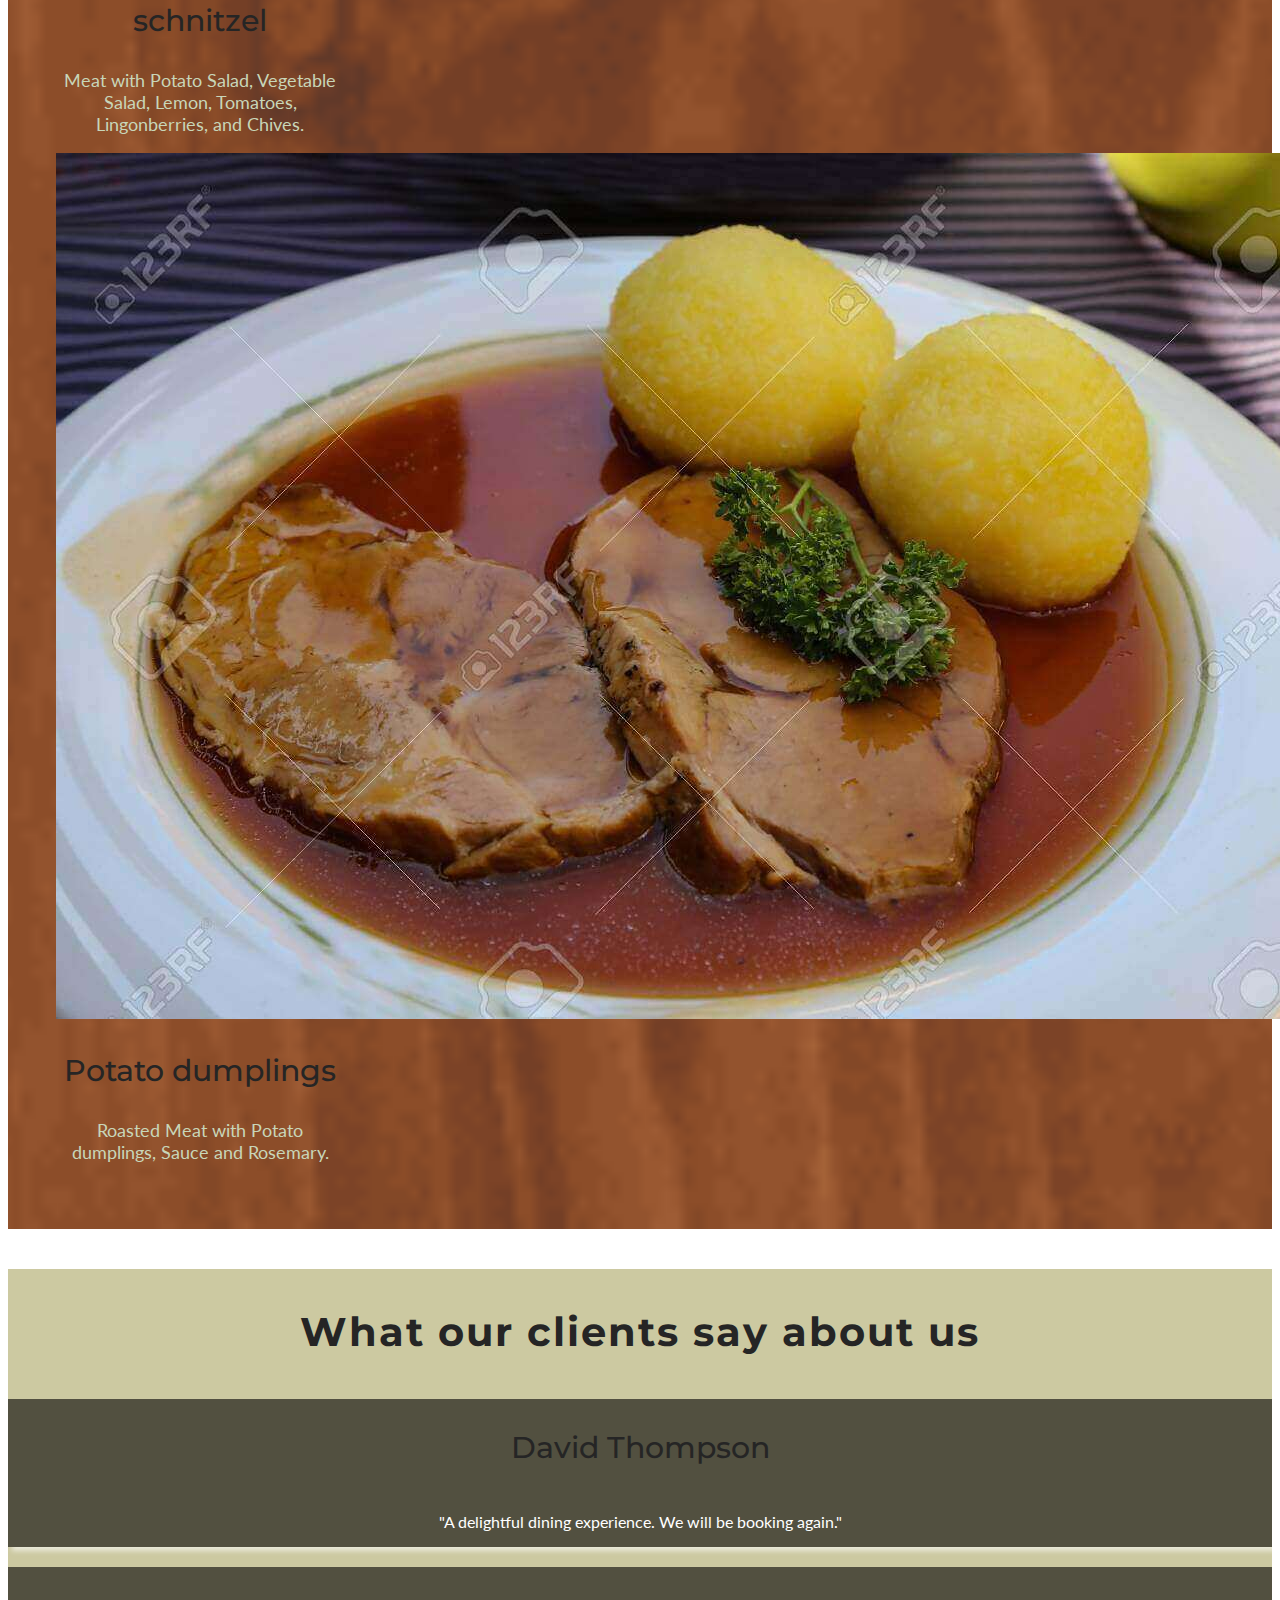
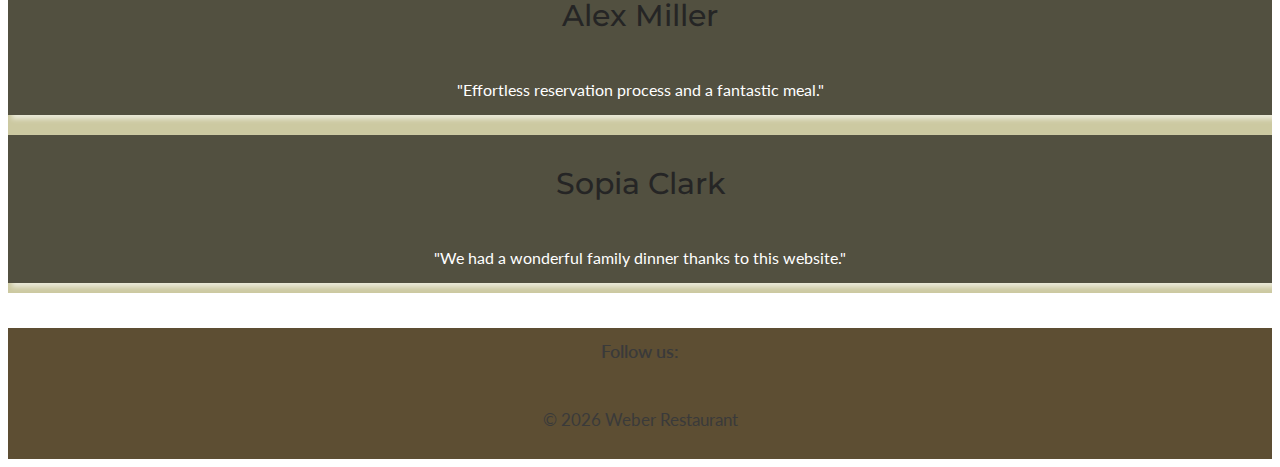
==== commit 1ff27594: "Add the footer for the 403, 404, 500" ====
--- a/index.html
+++ b/index.html
@@ -26,7 +26,7 @@
         <!-- Navigation -->
     <nav class="navbar navbar-expand-lg">
         <div class="container-fluid">   
-          <img src="./assets/images/weber-restaurant-logo.jpg"  width="70" height="70" alt="Logo" class="d-inline-block align-text-top">
+          <img src="./assets/images/weber-restaurant-logo.jpg" width="70" height="70" alt="Logo" class="d-inline-block align-text-top">
           <a class="navbar-brand px-2 display-1" href="/">
             Weber Restaurant
           </a>
--- a/assets/css/style.css
+++ b/assets/css/style.css
@@ -44,6 +44,7 @@
     font-weight: 400;
     text-transform: uppercase;
 }
+
 
 .nav-link {
     font-size: 24px;
@@ -390,7 +391,7 @@
     color: white;
 }
 
-h4 {
+h3 {
     color: #252525;
 }
 
@@ -418,7 +419,7 @@
     font-size: 18px;
 }
 
-h5 {
+h4 {
     font-size: 20px;
 }
 
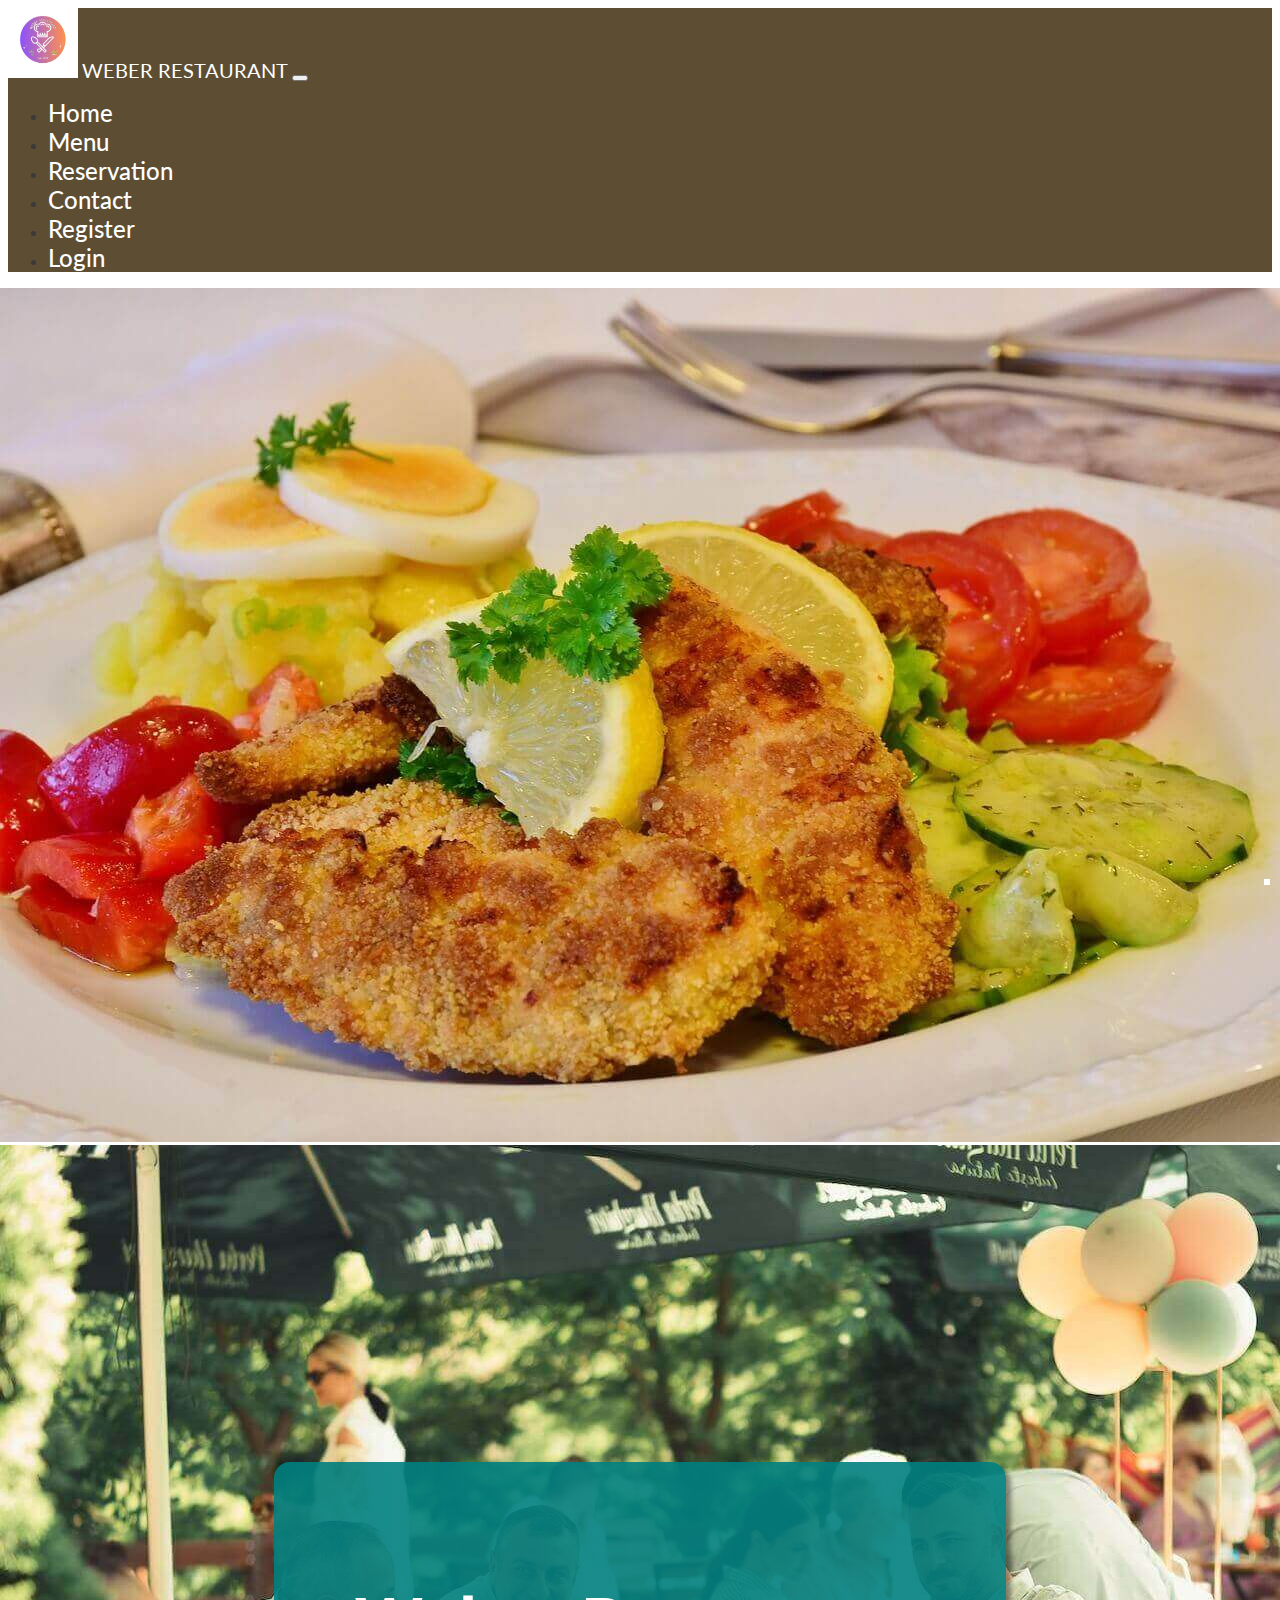
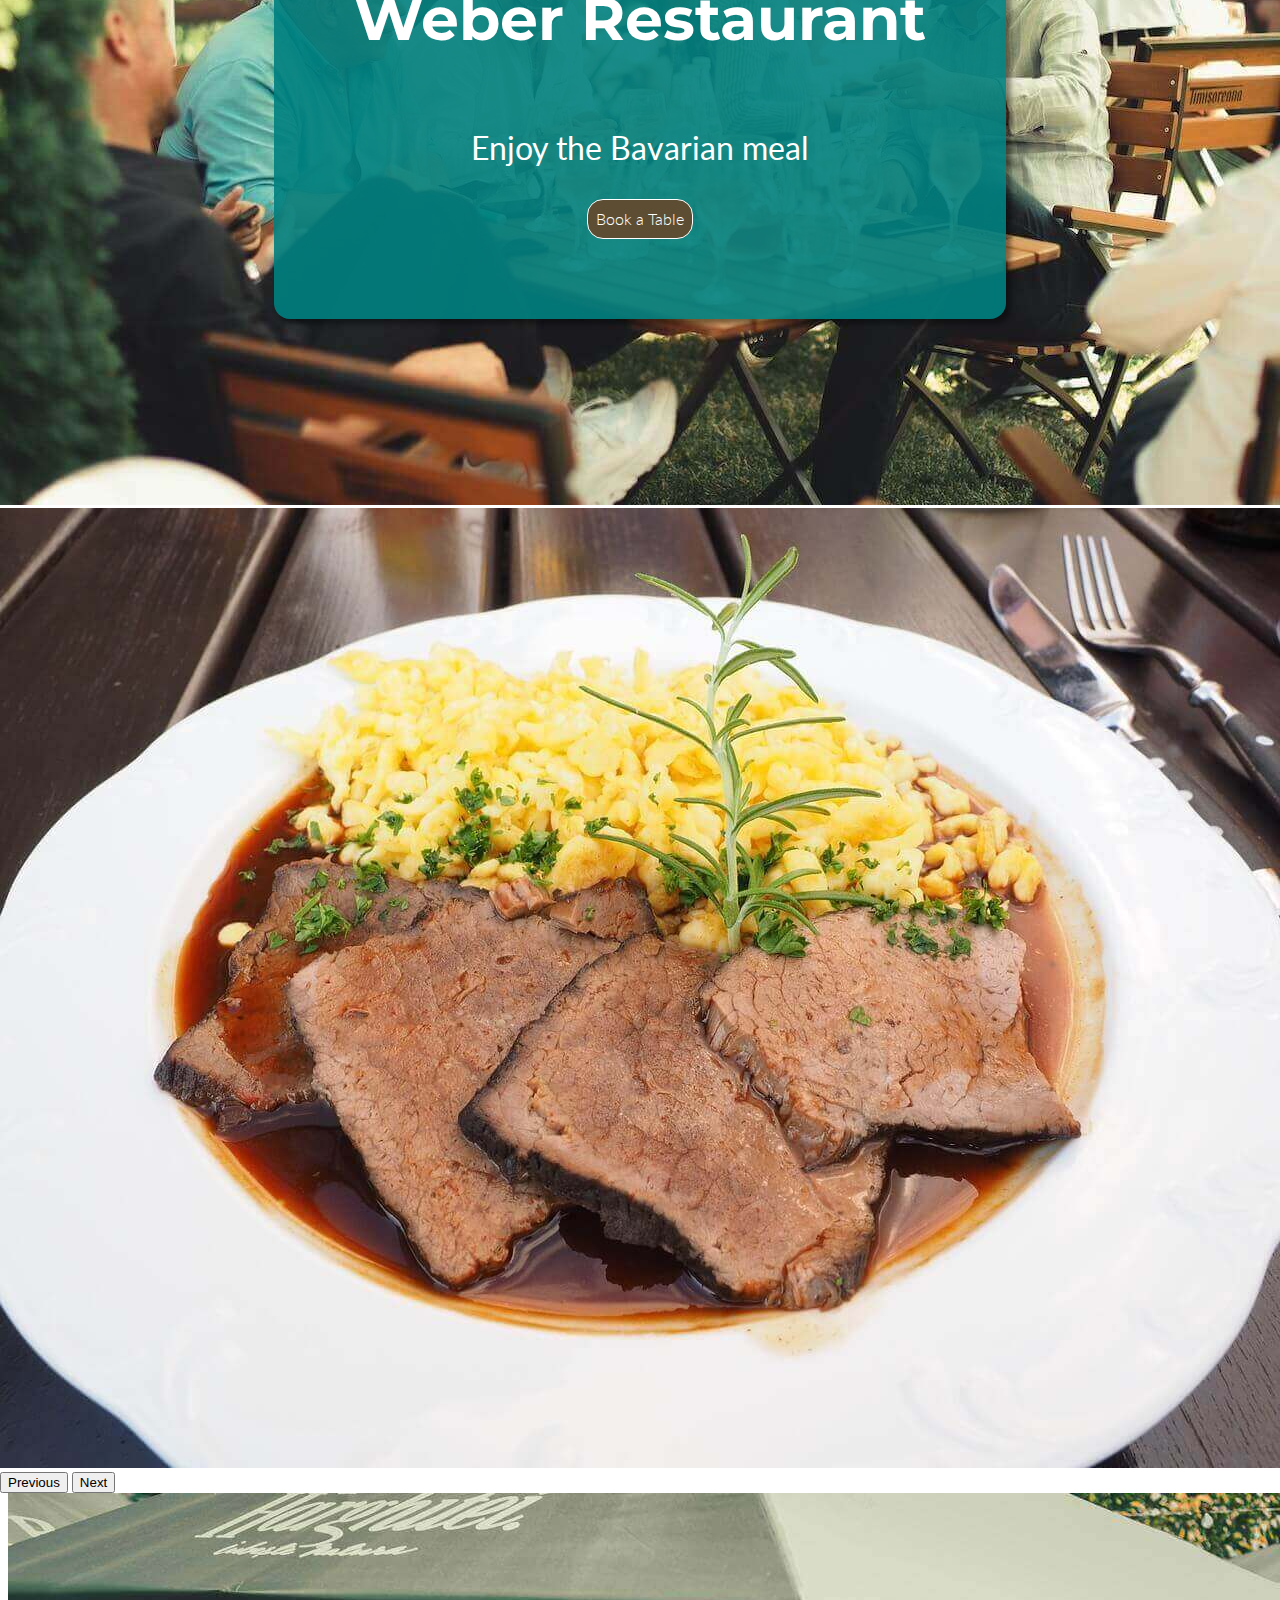
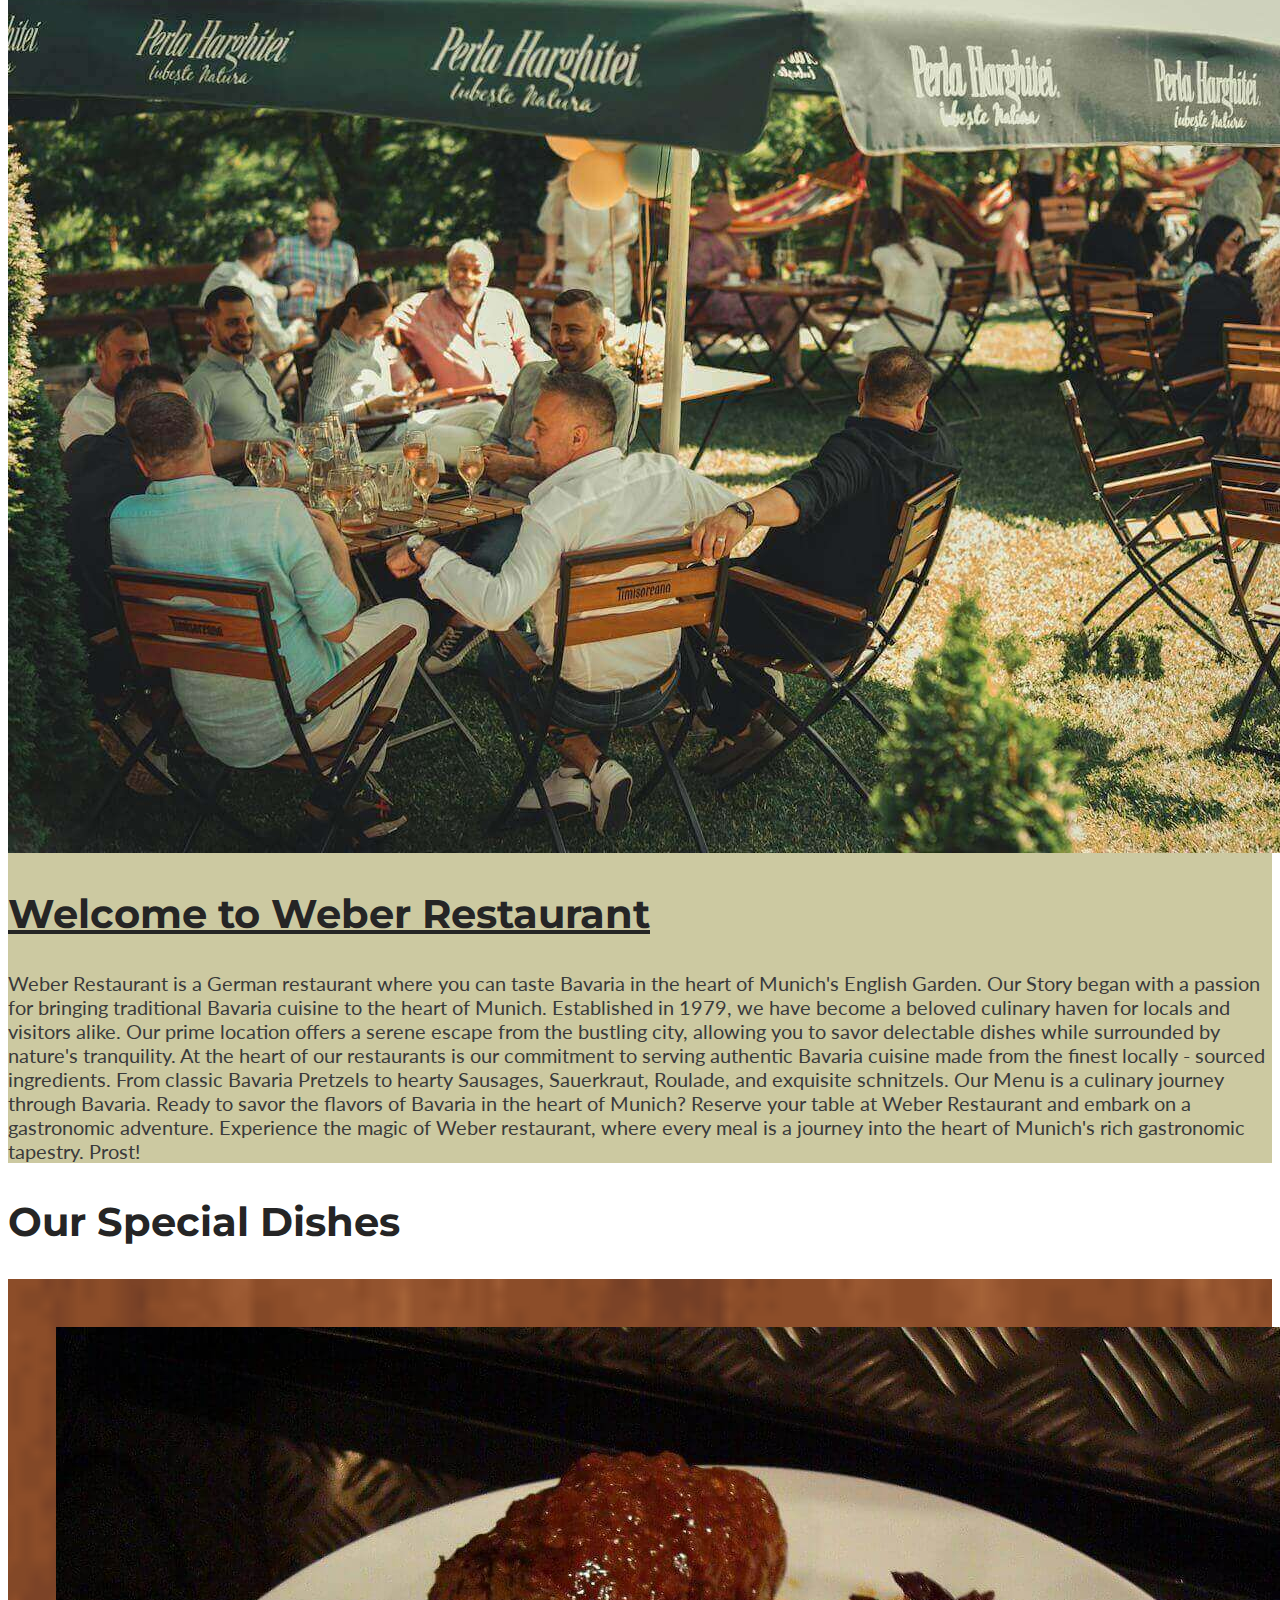
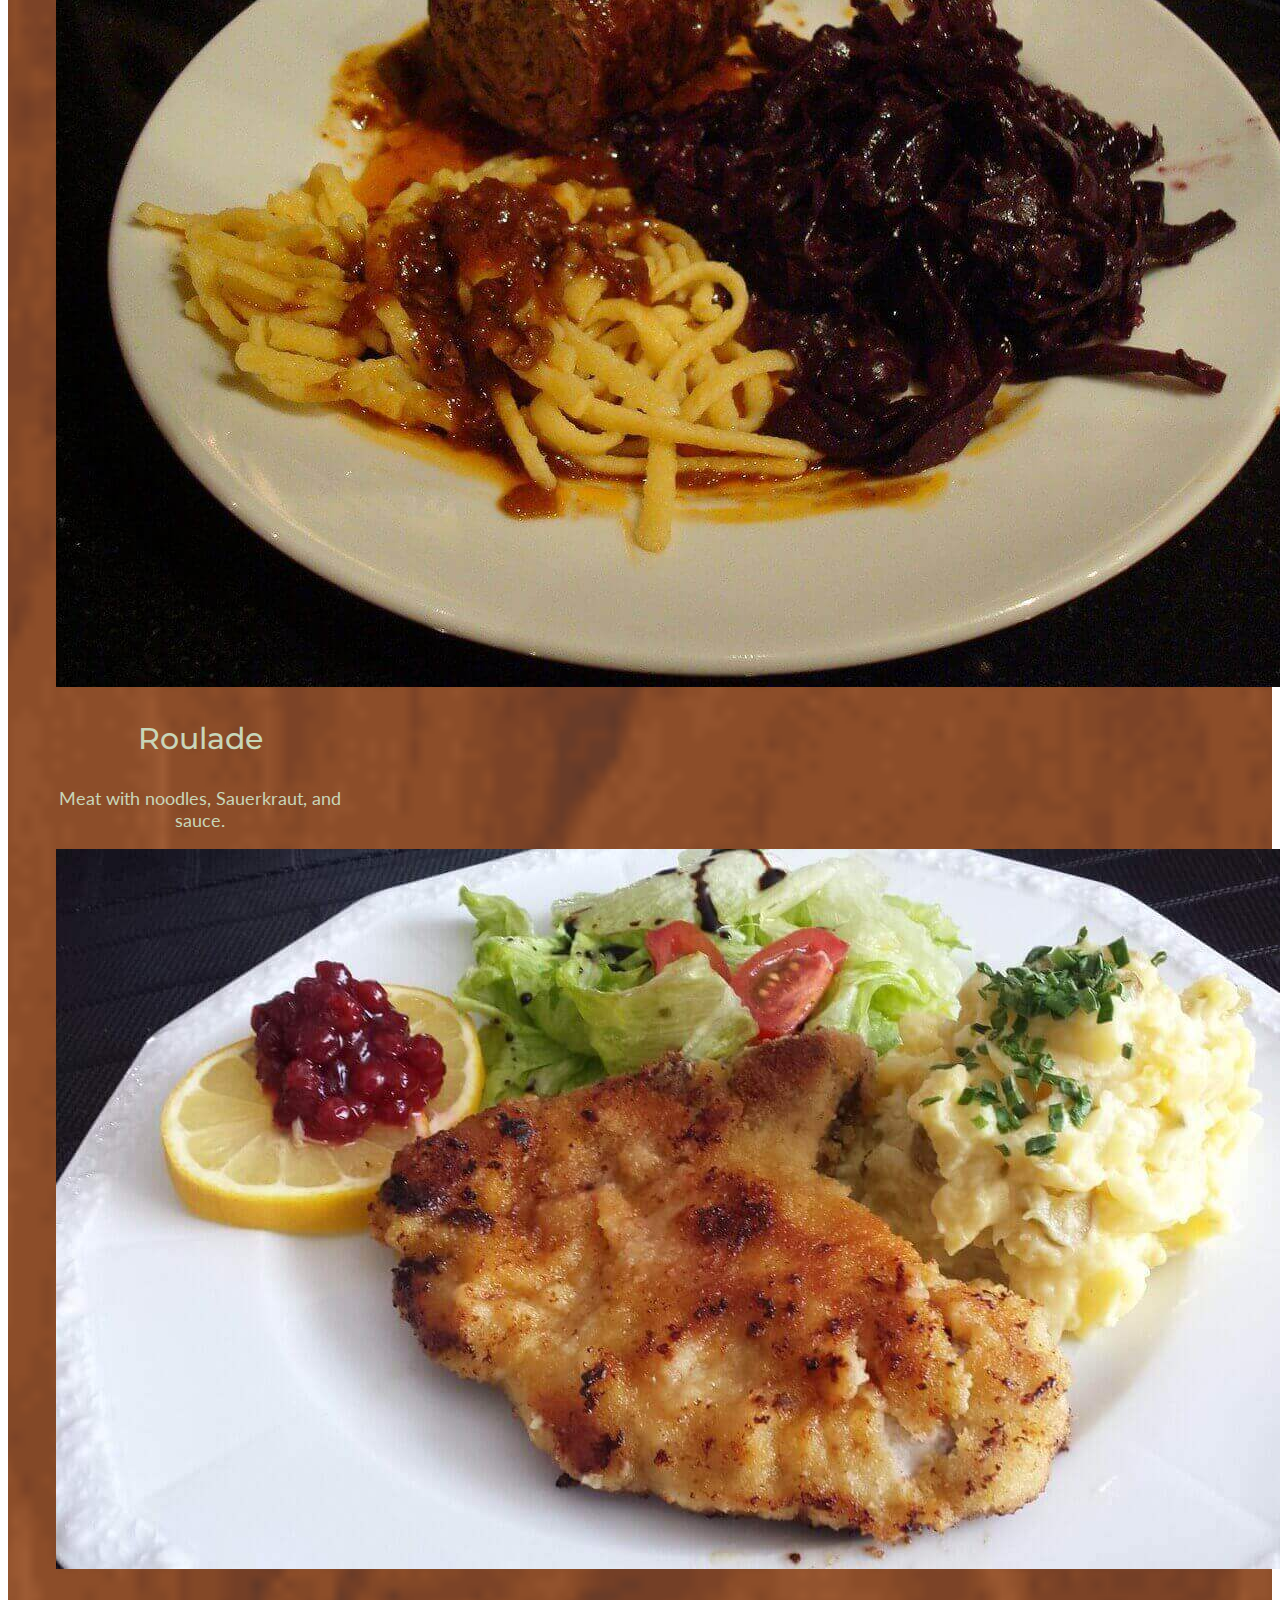
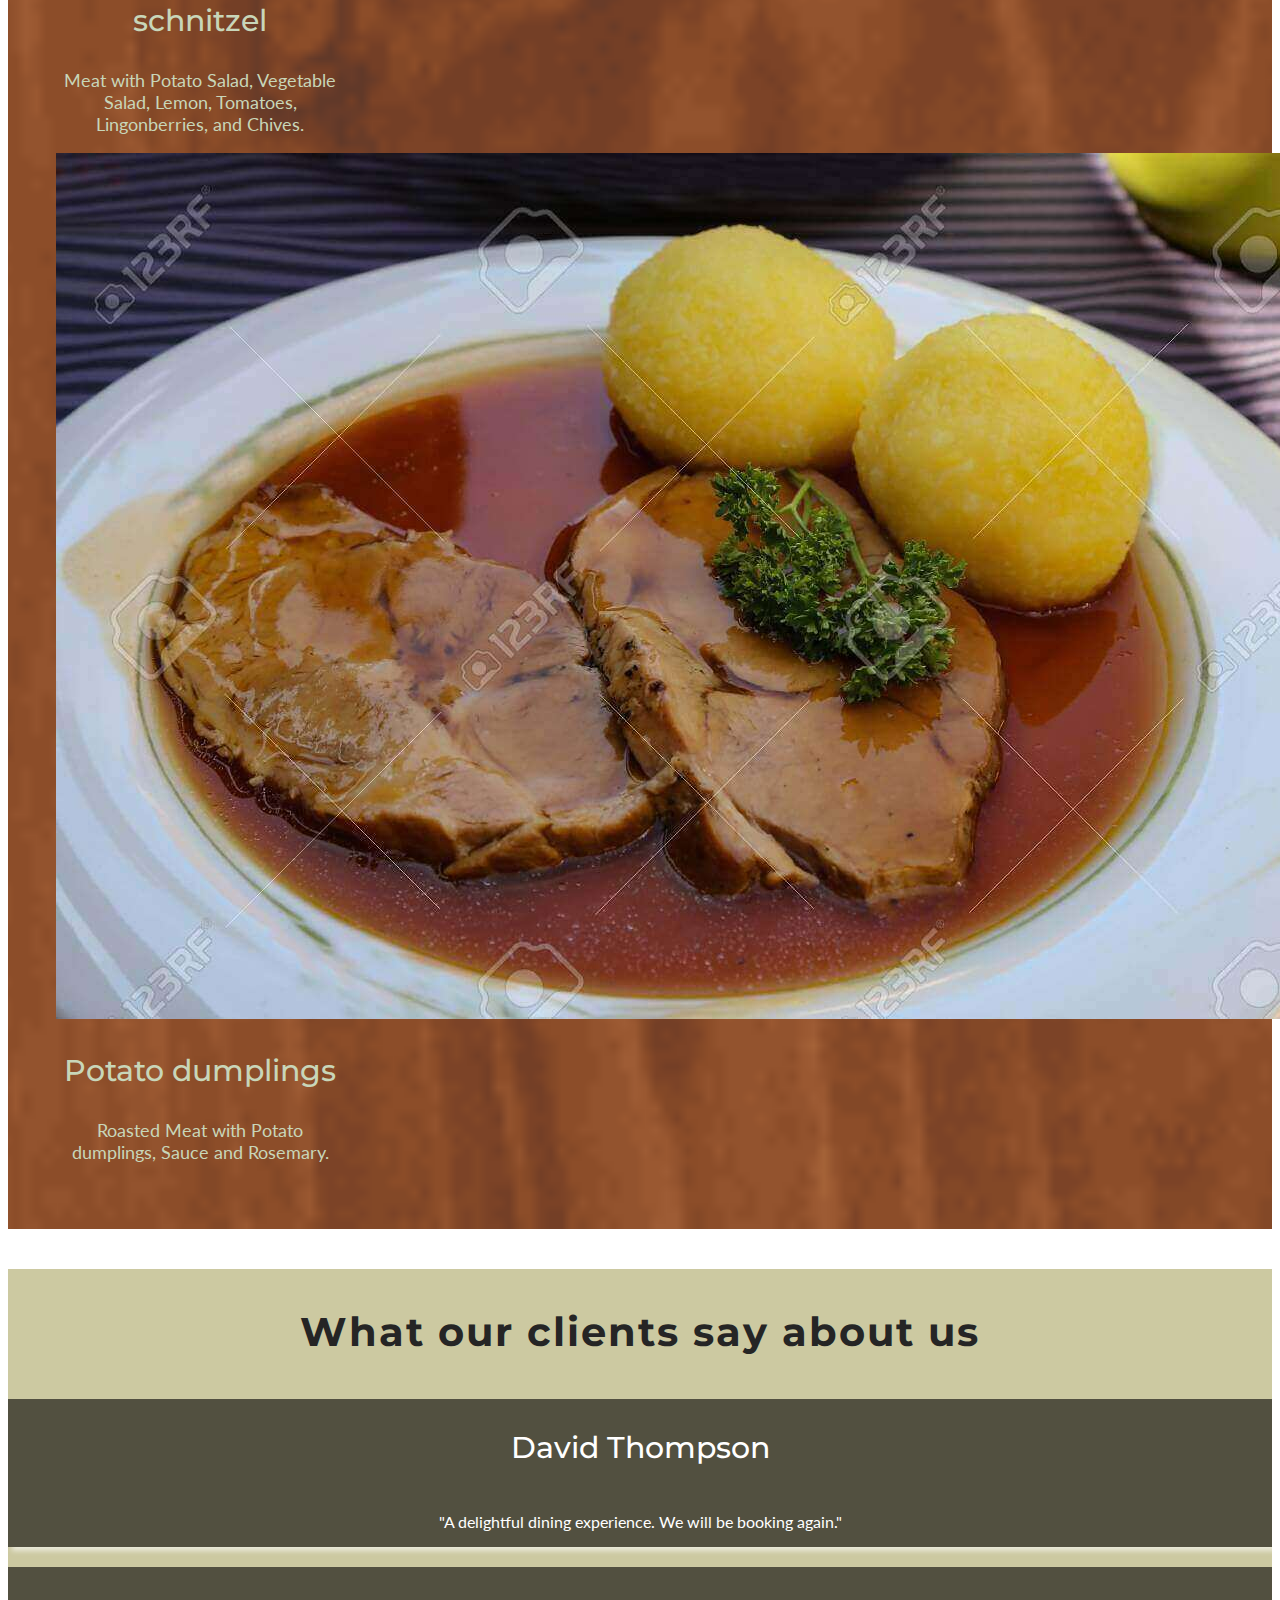
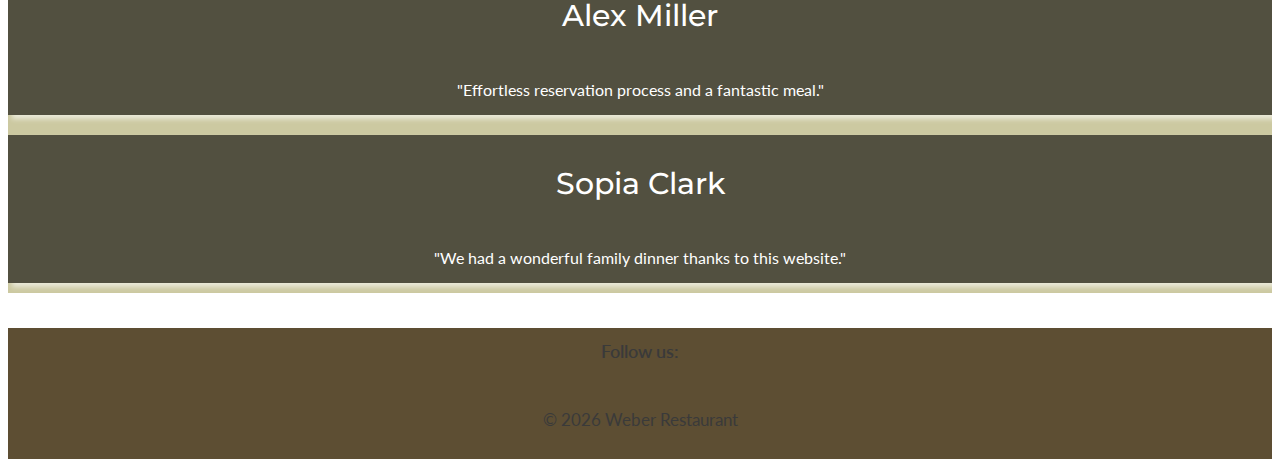
==== commit 052f492a: "Add the new style in css" ====
--- a/index.html
+++ b/index.html
@@ -102,7 +102,7 @@
         <div class="hero-text">
           <h1>Weber Restaurant</h1>
           <P>Enjoy the Bavarian meal</P>
-         <a href="/booking.html" class="btn">Book a Table</a>
+         <a href="/booking.html" class="hero-btn">Book a Table</a>
         <div class="arrows"> 
            <a href="#about-us"><i class="fa-solid fa-circle-arrow-down arrow-1" id="#"></i></a>
         
@@ -224,7 +224,7 @@
           <p class="text-white text-font"> &copy; <span id="date"></span> Weber Restaurant </p>
           
         </footer>
-        <a href="#top" class="bottom-to-top"><i class="fa-solid fa-circle-arrow-up"></i></a>
+        <a href="#top"><i class="fa-solid fa-circle-arrow-up top"></i></a>
         <!--  font awesome script -->
     <link rel="stylesheet" href="https://cdnjs.cloudflare.com/ajax/libs/font-awesome/6.4.2/css/all.min.css" integrity="sha512-z3gLpd7yknf1YoNbCzqRKc4qyor8gaKU1qmn+CShxbuBusANI9QpRohGBreCFkKxLhei6S9CQXFEbbKuqLg0DA==" crossorigin="anonymous" referrerpolicy="no-referrer">    
    <!--JavaScript link-->
--- a/assets/css/style.css
+++ b/assets/css/style.css
@@ -7,9 +7,6 @@
     text-decoration: none; 
 }
 
-a {
-    text-decoration: none;
-}
 
 body {
     font-family: Lato, sans-serif;
@@ -20,8 +17,7 @@
 h1, h2 {
     font-family: Montserrat, sans-serif;
     font-weight: 700;
-    color: #252525;
-      
+    color: #252525;     
 }
 
 h3 {
@@ -104,8 +100,12 @@
 
 .hero-btn:hover{
     transform: translateY(-5px);
-    background-color: #fff;
-    color: rgb(93, 78, 51) !important;
+    background-color: #333;
+    color: #fff;
+}
+
+.hero-btn {
+    text-decoration: none;
 }
 
 
@@ -225,31 +225,24 @@
     color: #fff;
 }
 
+
 .fa-star {
     color: #ffd700;
     font-size: large;
 }
 
+/* bottom to top arrow */
 .top {
     position: fixed;
     bottom: 15px;
     right: 10px;
-    background-color: #5D4E33;
+    background-color: #fff;
     padding: 3px;
-    color: #fff;
-}
-
-/* bottom to top arrow */
-.bottom-to-top {
-    position: fixed;
-    bottom: 20px;
-    right: 20px;
-    background-color: #fff;
-    padding: 10px;
-    border-radius: 50%;
-}
-
-.bottom-to-top:hover {
+    color: #5D4E33;
+}
+
+
+.top:hover {
     background-color: #3498db;
 }
 
@@ -350,6 +343,7 @@
     box-shadow: 0 4px 8px rgba(0, 0, 0, 0.1);
     color: #3a3a3a;
 }
+
 #signin-p {
     font-size: 18px;
 }
@@ -371,7 +365,7 @@
 .btn:hover {
     transform: translateY(-5px);
     background-color: white;
-    color: black !important;
+    color: rgb(93, 78, 51);
 }
 
 
@@ -391,7 +385,7 @@
     color: white;
 }
 
-h3 {
+h4 {
     color: #252525;
 }
 
@@ -419,7 +413,7 @@
     font-size: 18px;
 }
 
-h4 {
+h5 {
     font-size: 20px;
 }
 
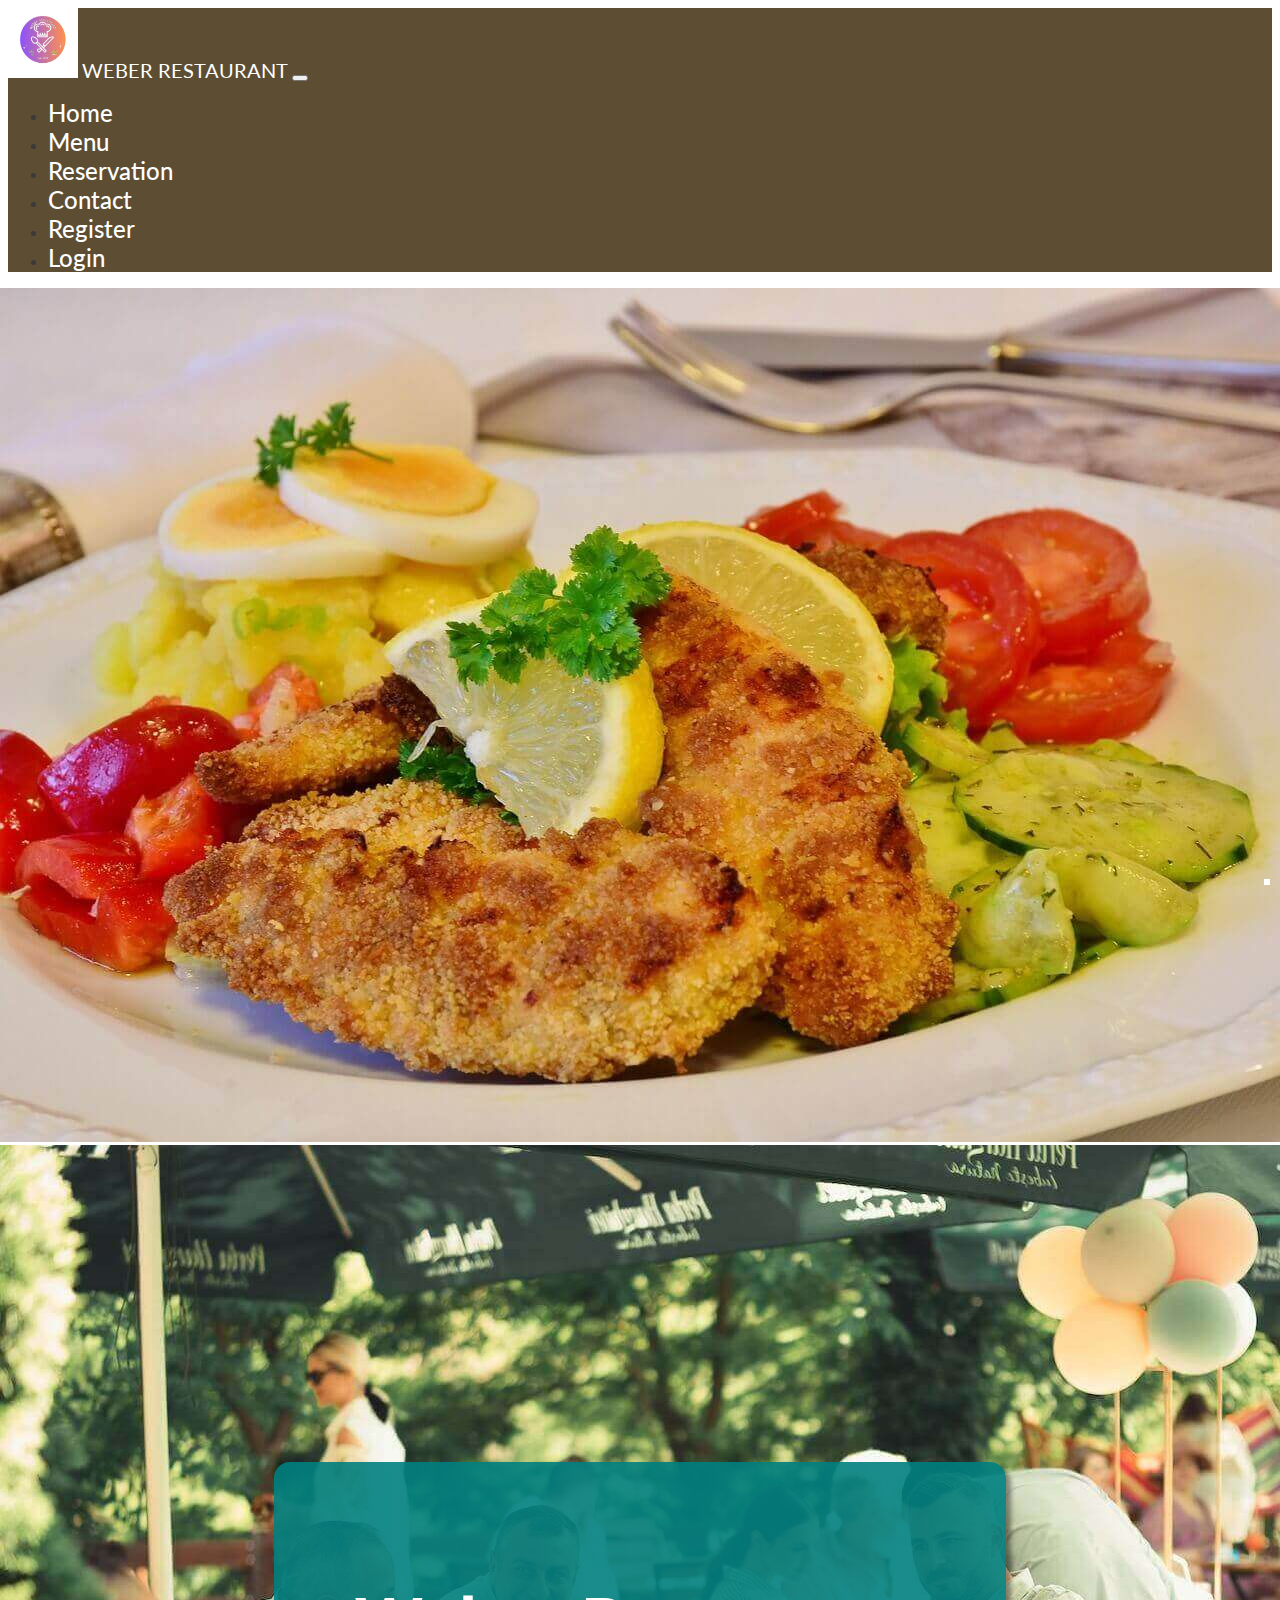
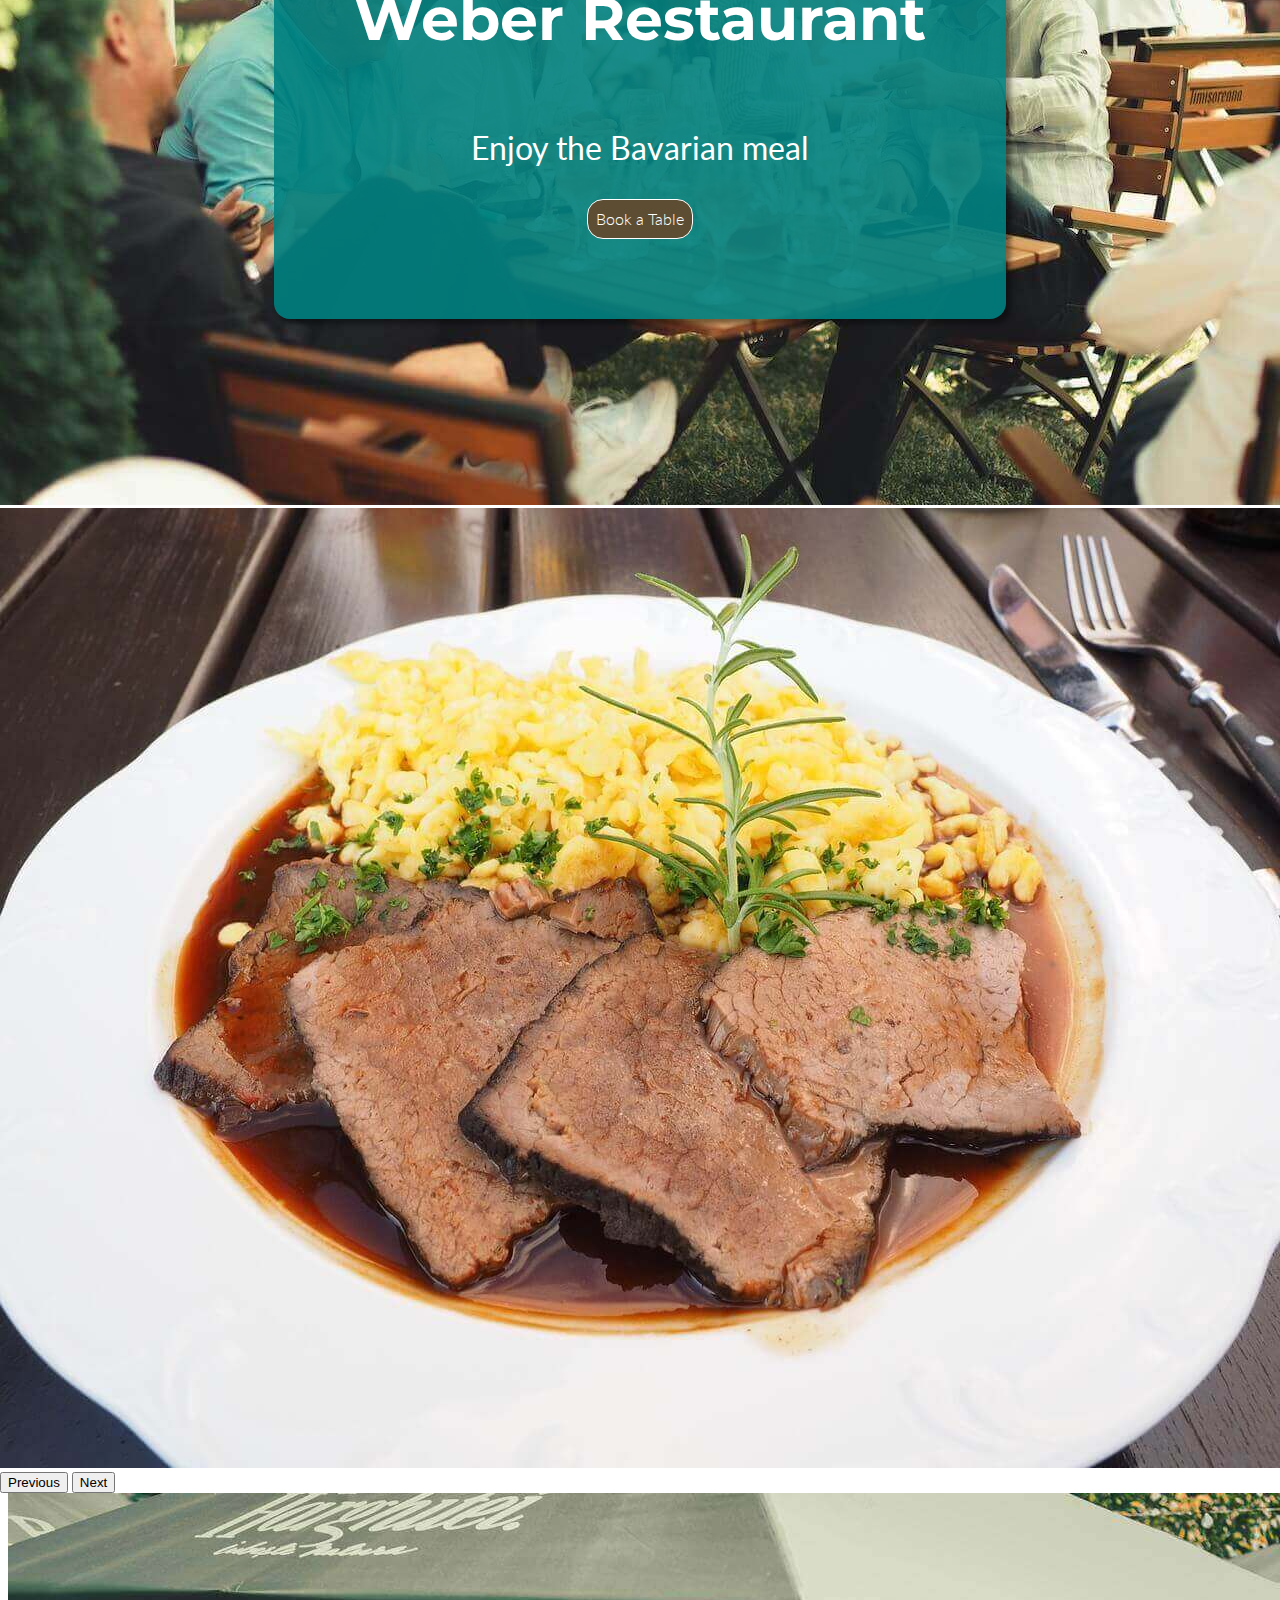
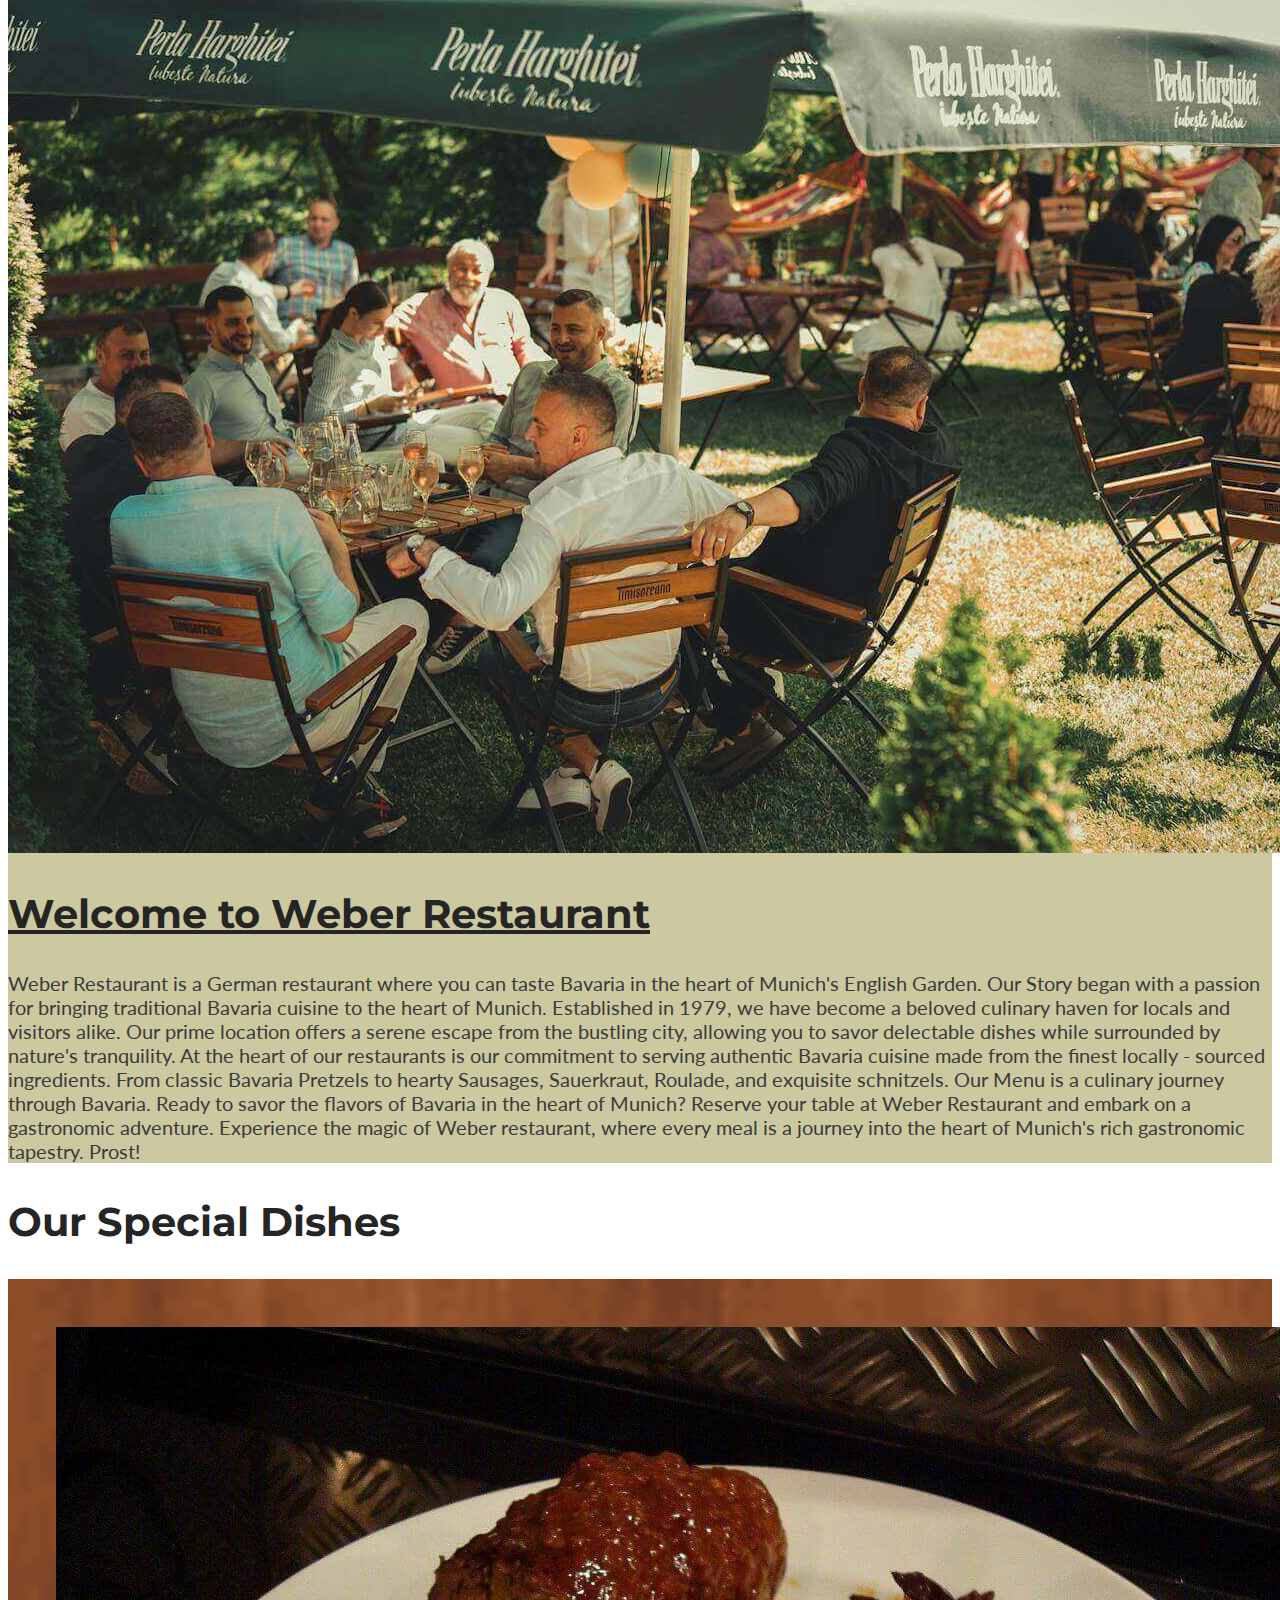
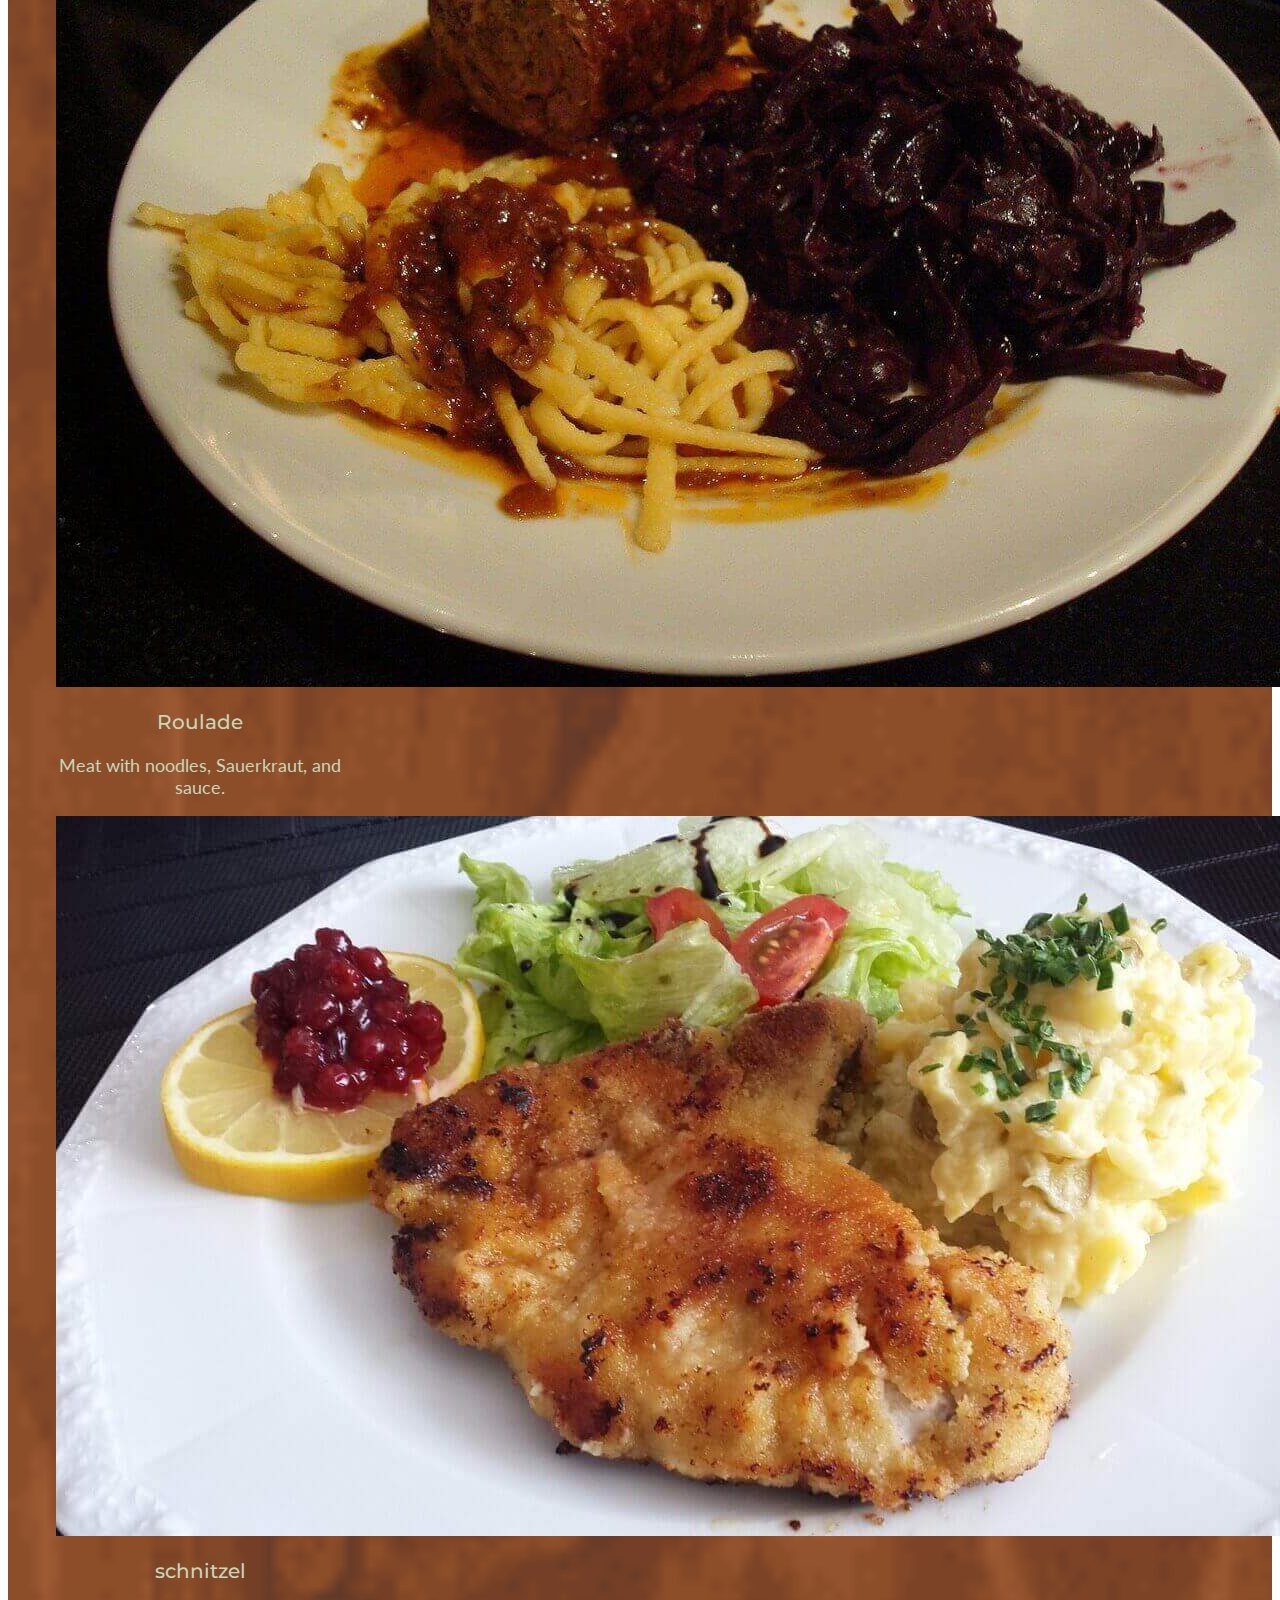
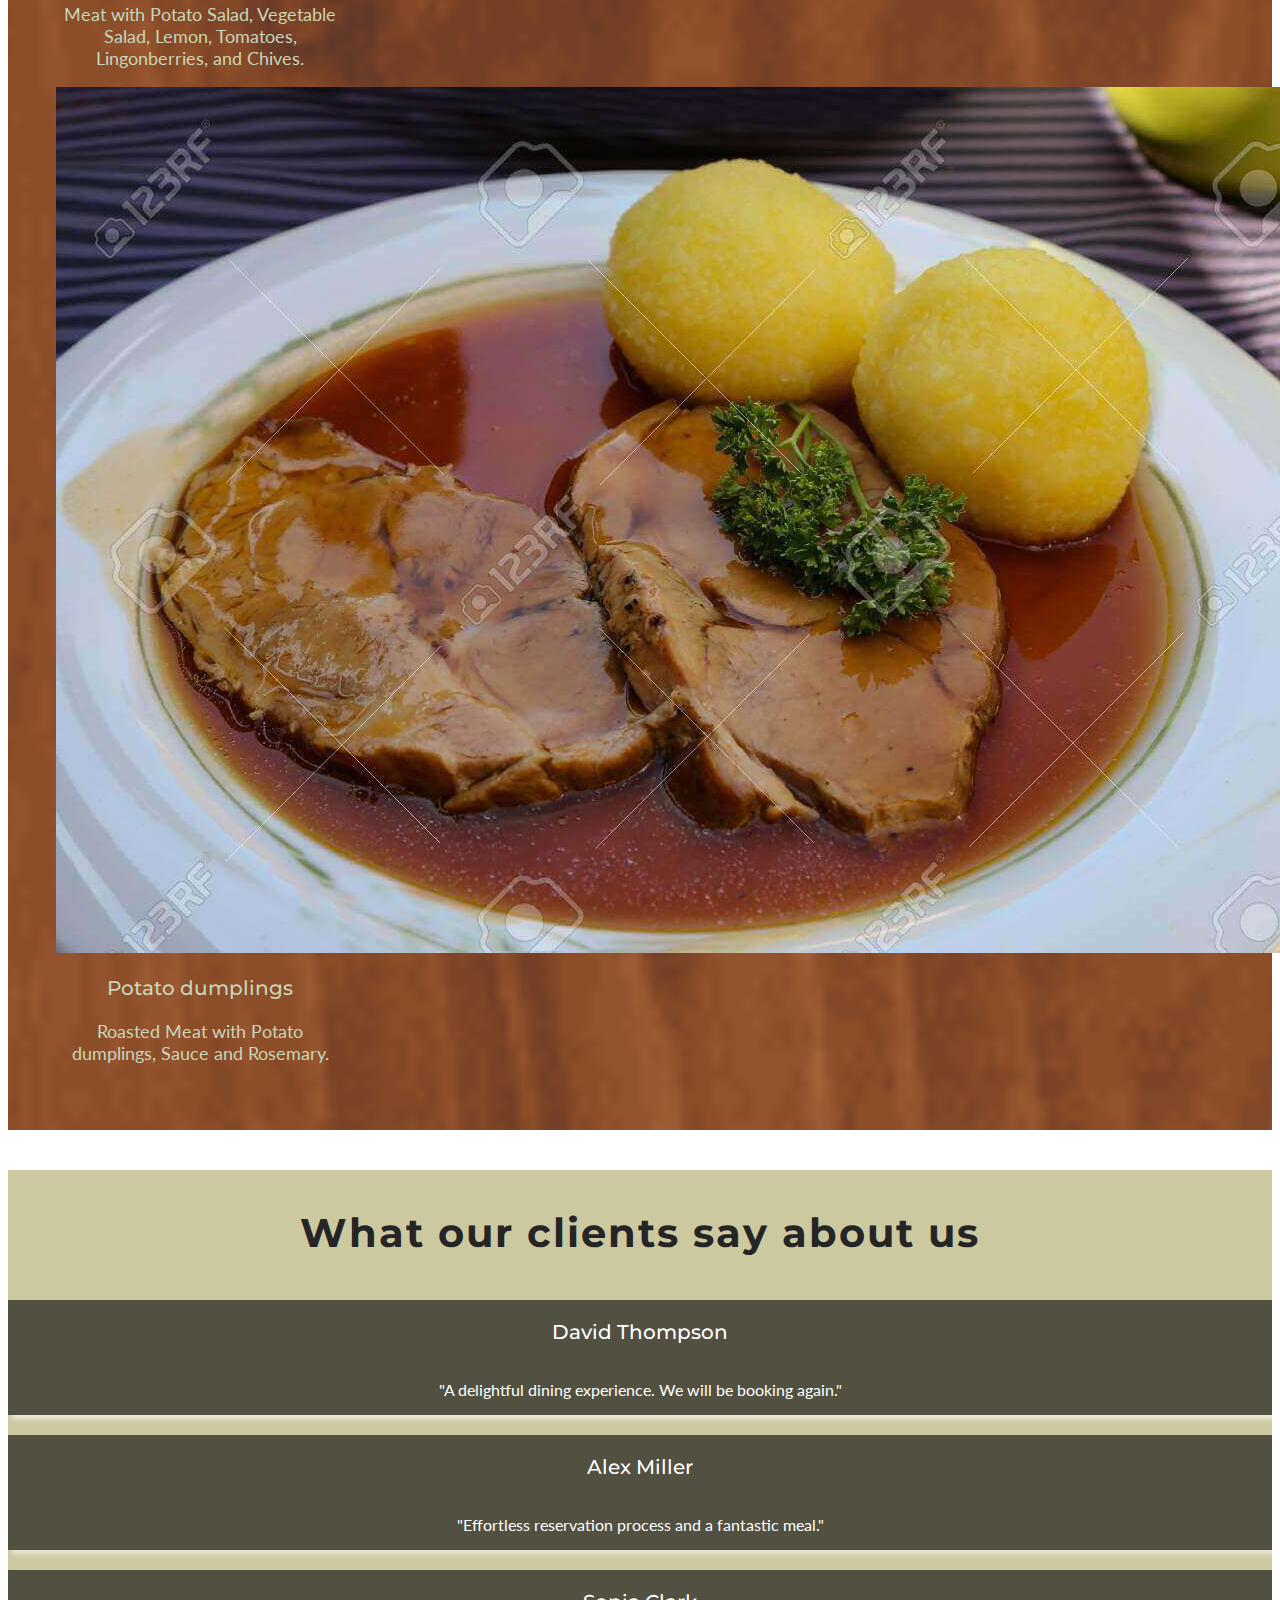
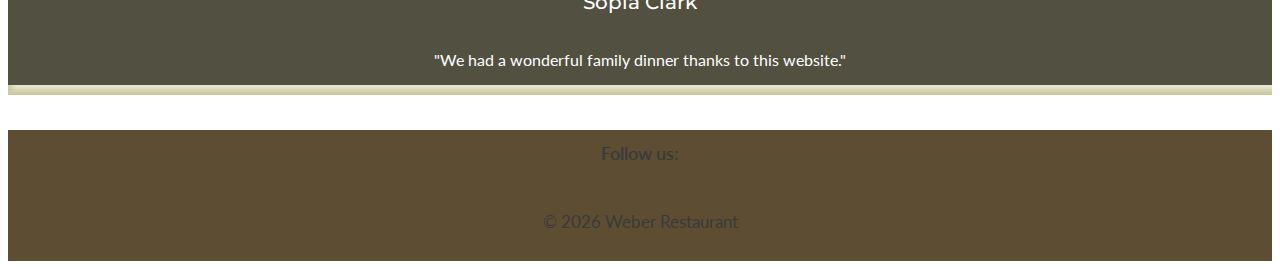
==== commit 6515409f: "Add the changes made in style" ====
--- a/index.html
+++ b/index.html
@@ -61,7 +61,7 @@
       </nav>
 
       <!--Hero image and call to action -->
-
+      <main>
       <div class="hero" id="top">
         <div
           id="carouselExampleInterval"
@@ -206,6 +206,7 @@
           <p class="rev-feed">"We had a wonderful family dinner thanks to this website."</p>
         </div>
   </div>
+</main>
 
 
         <!--Footer-->
--- a/assets/css/style.css
+++ b/assets/css/style.css
@@ -376,18 +376,16 @@
     padding: 20px;
 }
 
-.contact-h2 {
-    color: #fff;
+.contact-h1 {
+    color: #fff;
+    font-size: 40px;
    
 }
 
-.contact-h2 i {
+.contact-h1 i {
     color: white;
 }
 
-h4 {
-    color: #252525;
-}
 
 .days {
     font-size: 20px;
@@ -411,9 +409,10 @@
 
 .contact-us {
     font-size: 18px;
-}
-
-h5 {
+    color: #fff;
+}
+
+h3 {
     font-size: 20px;
 }
 
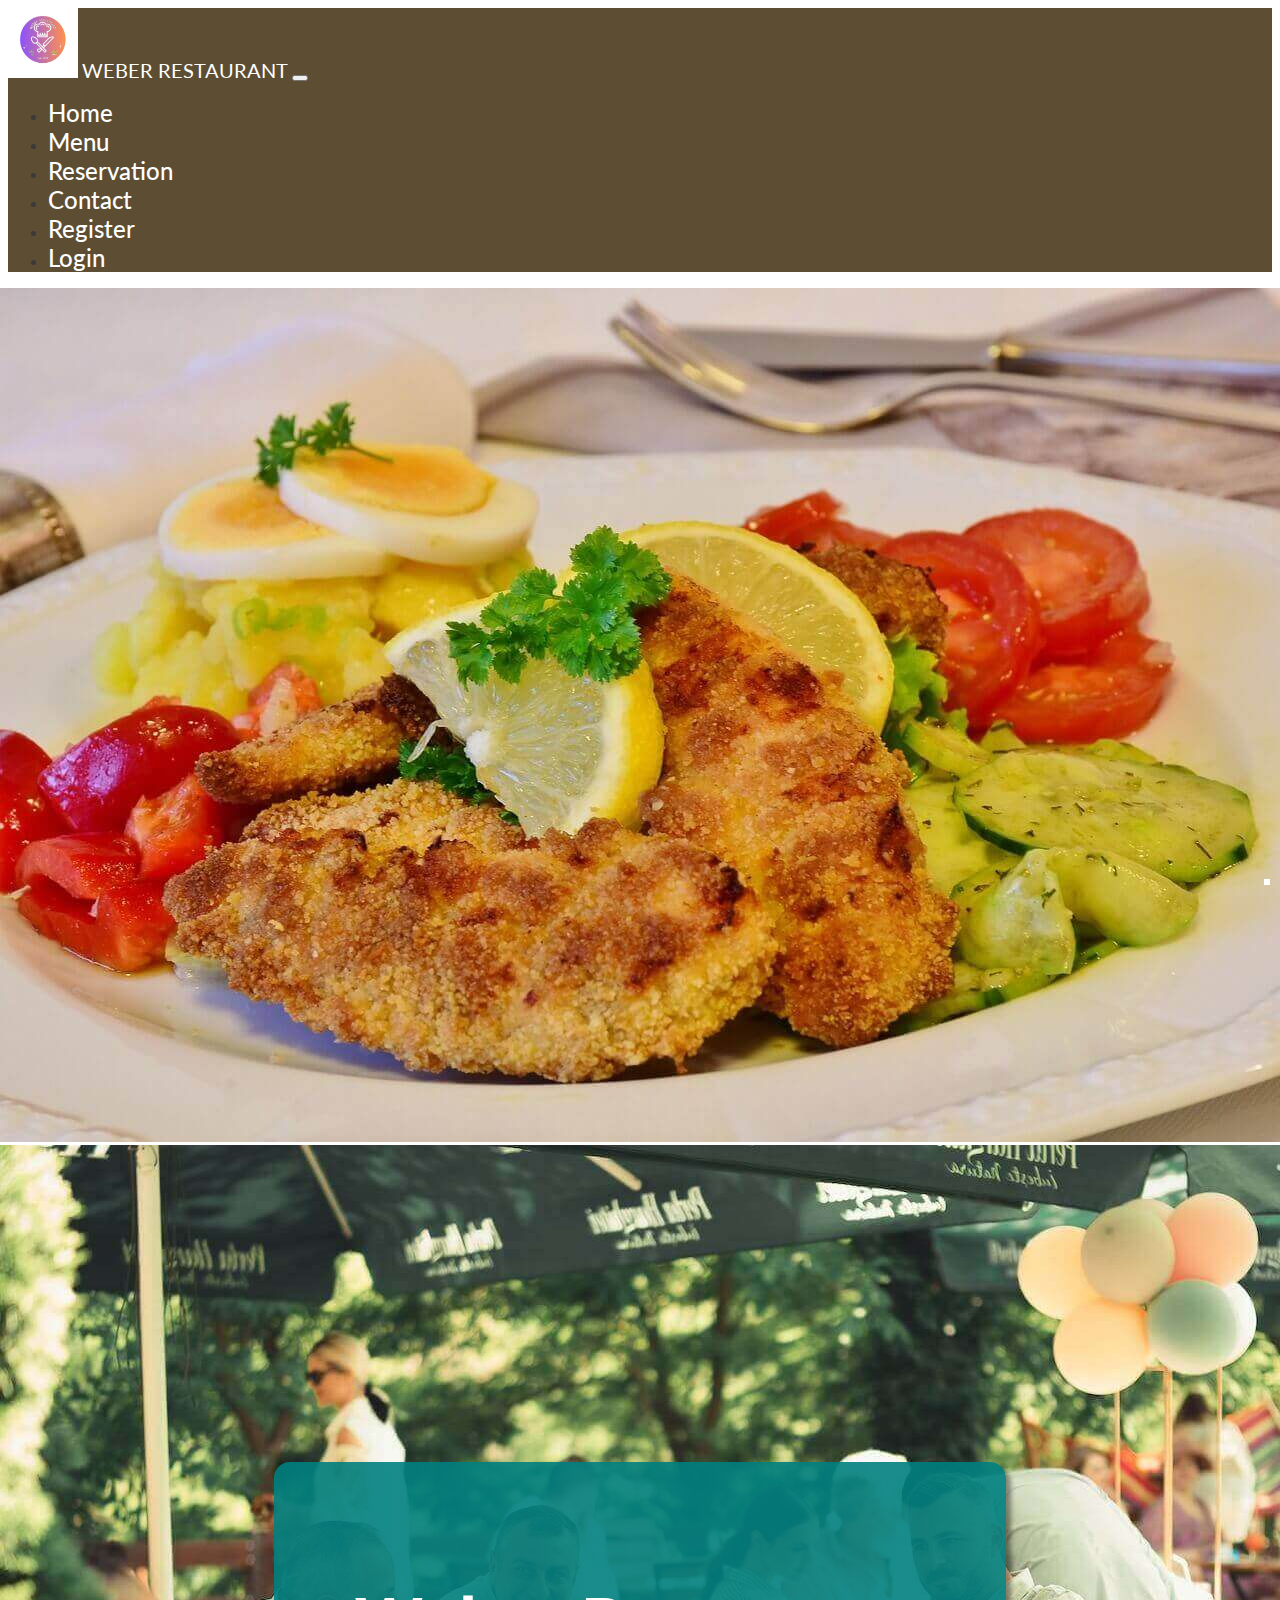
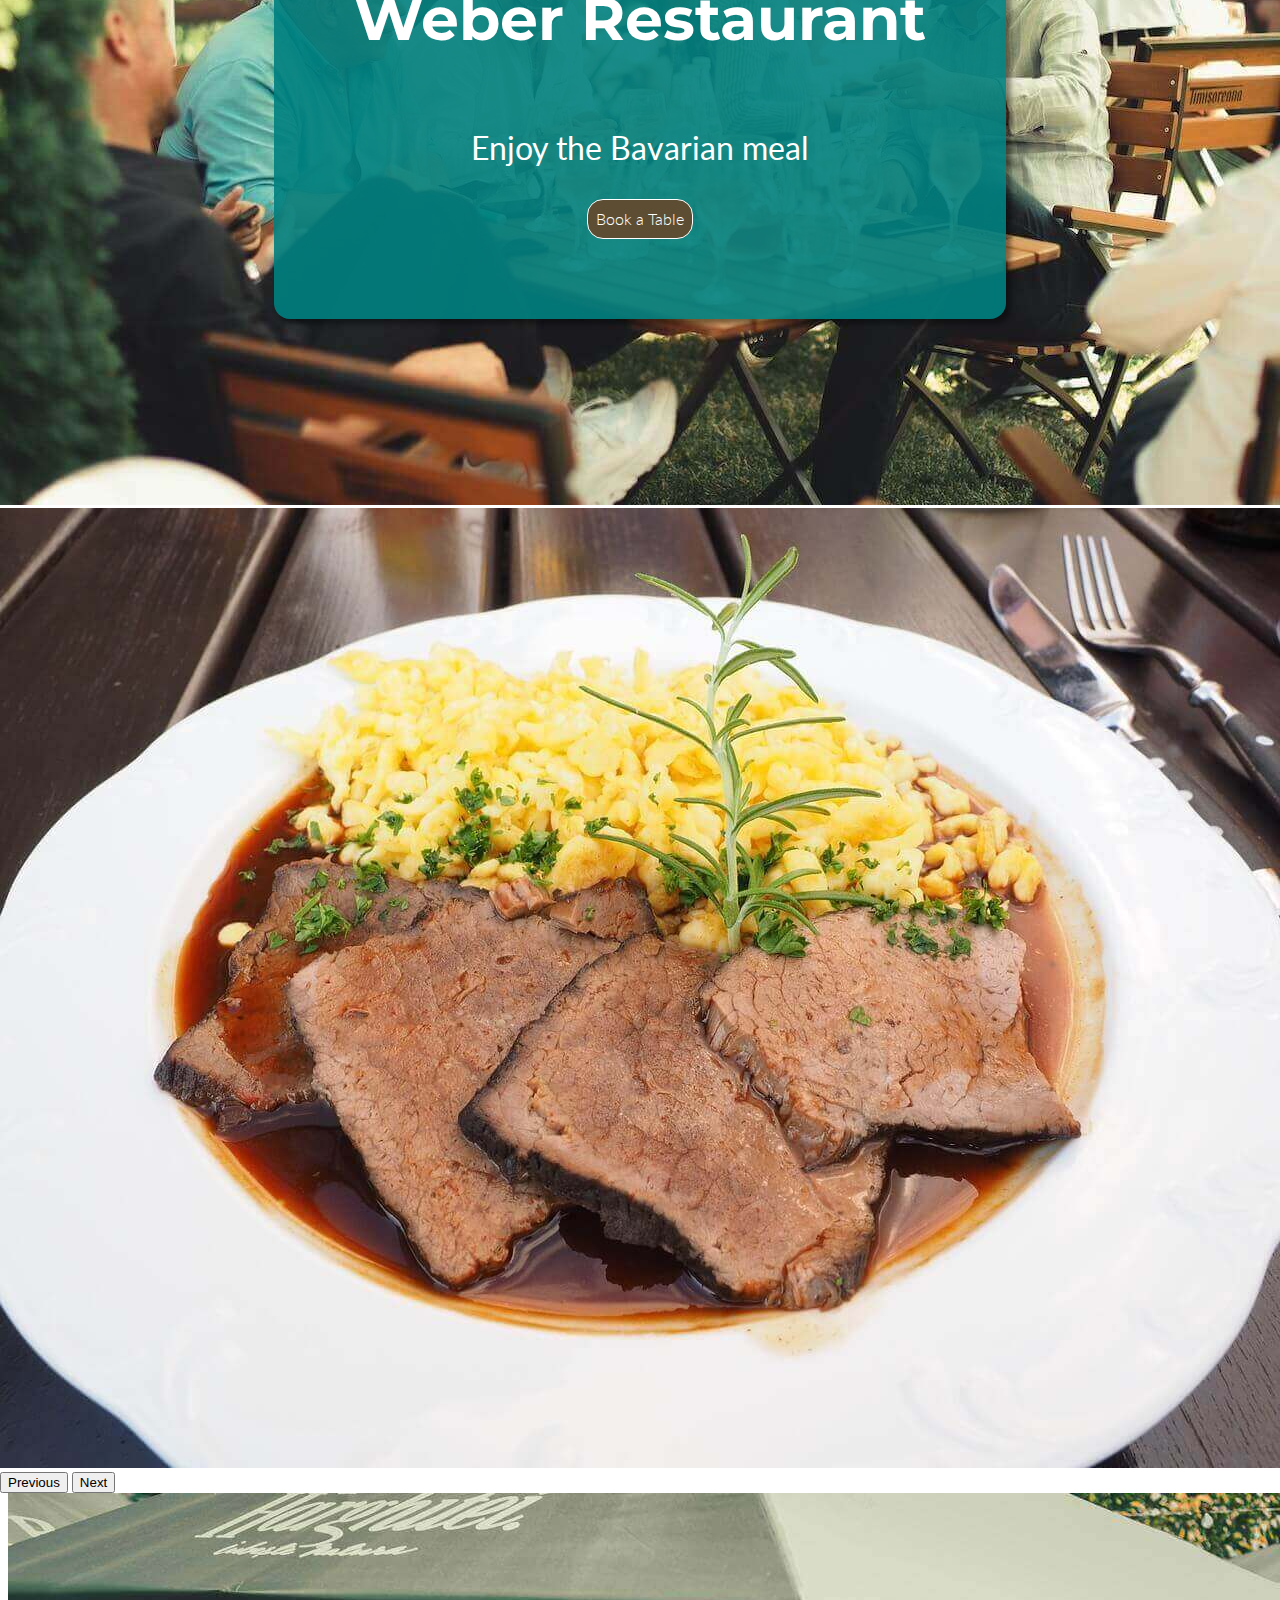
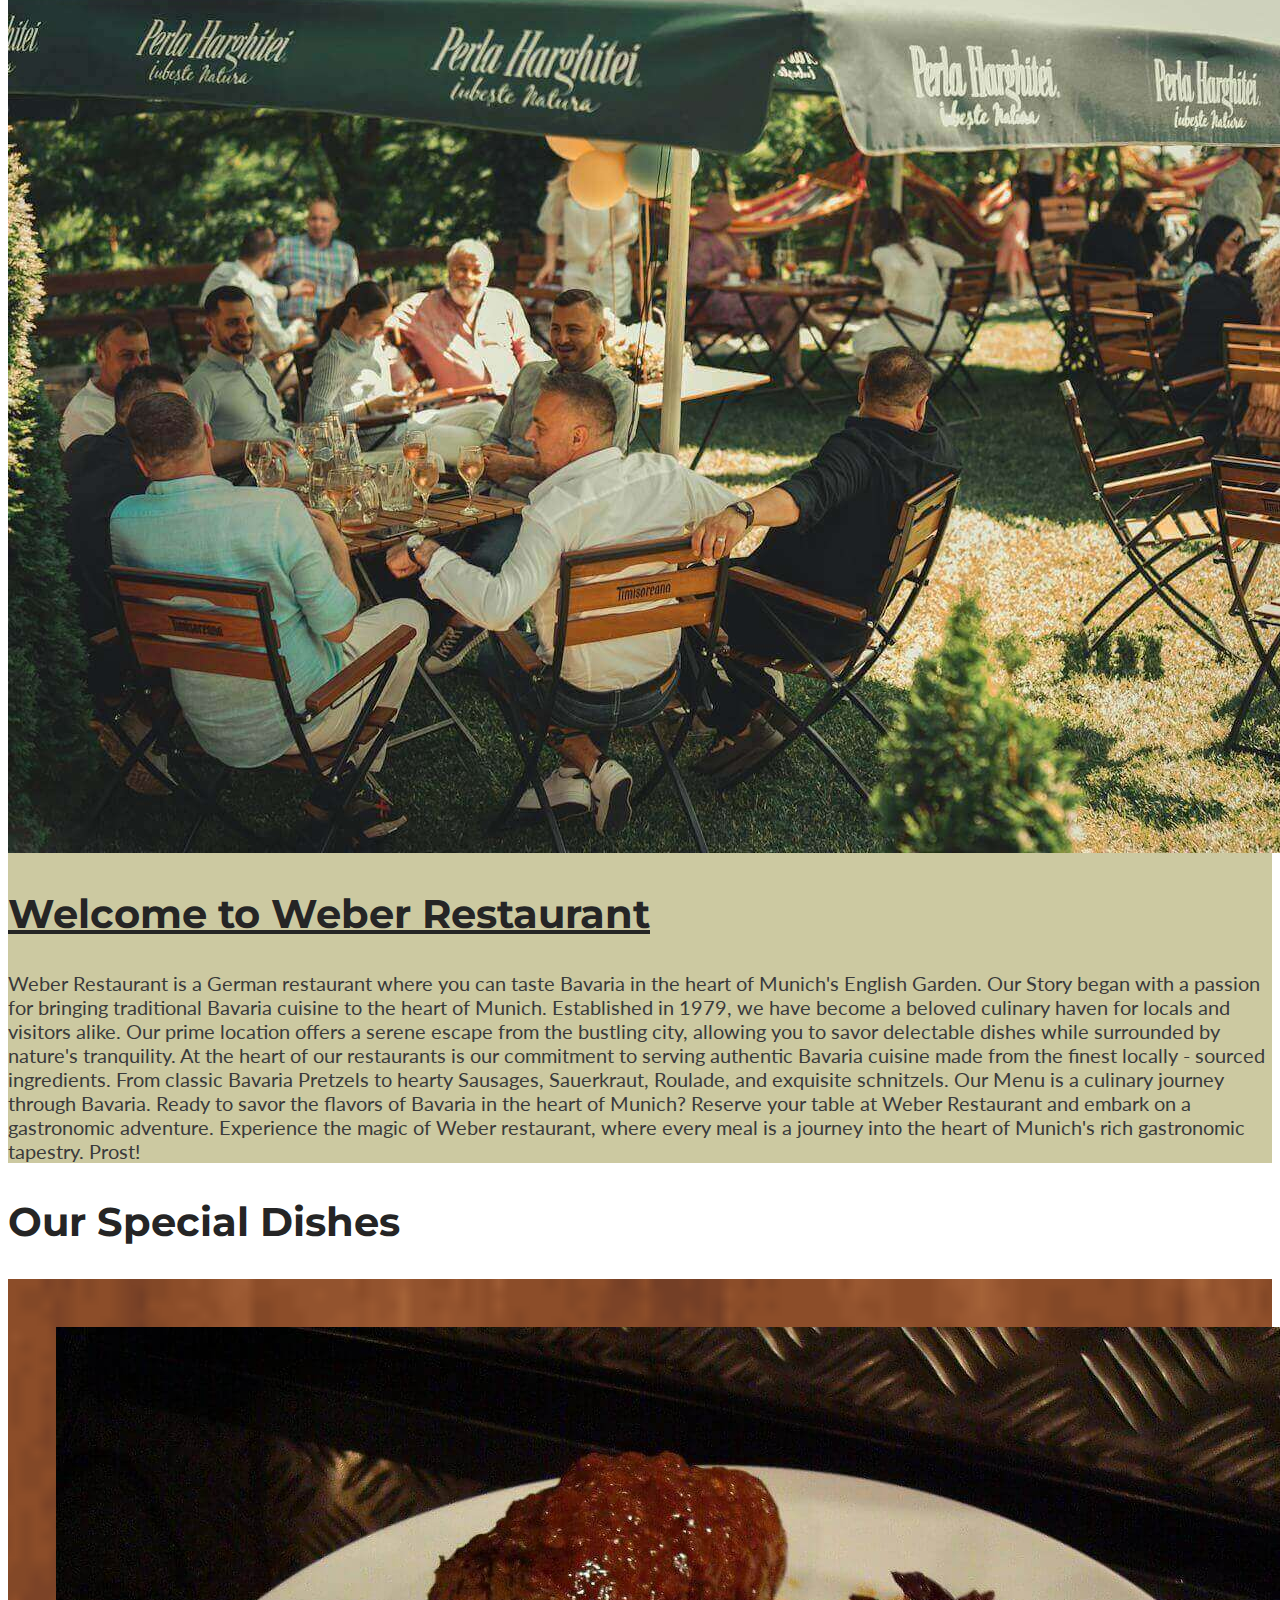
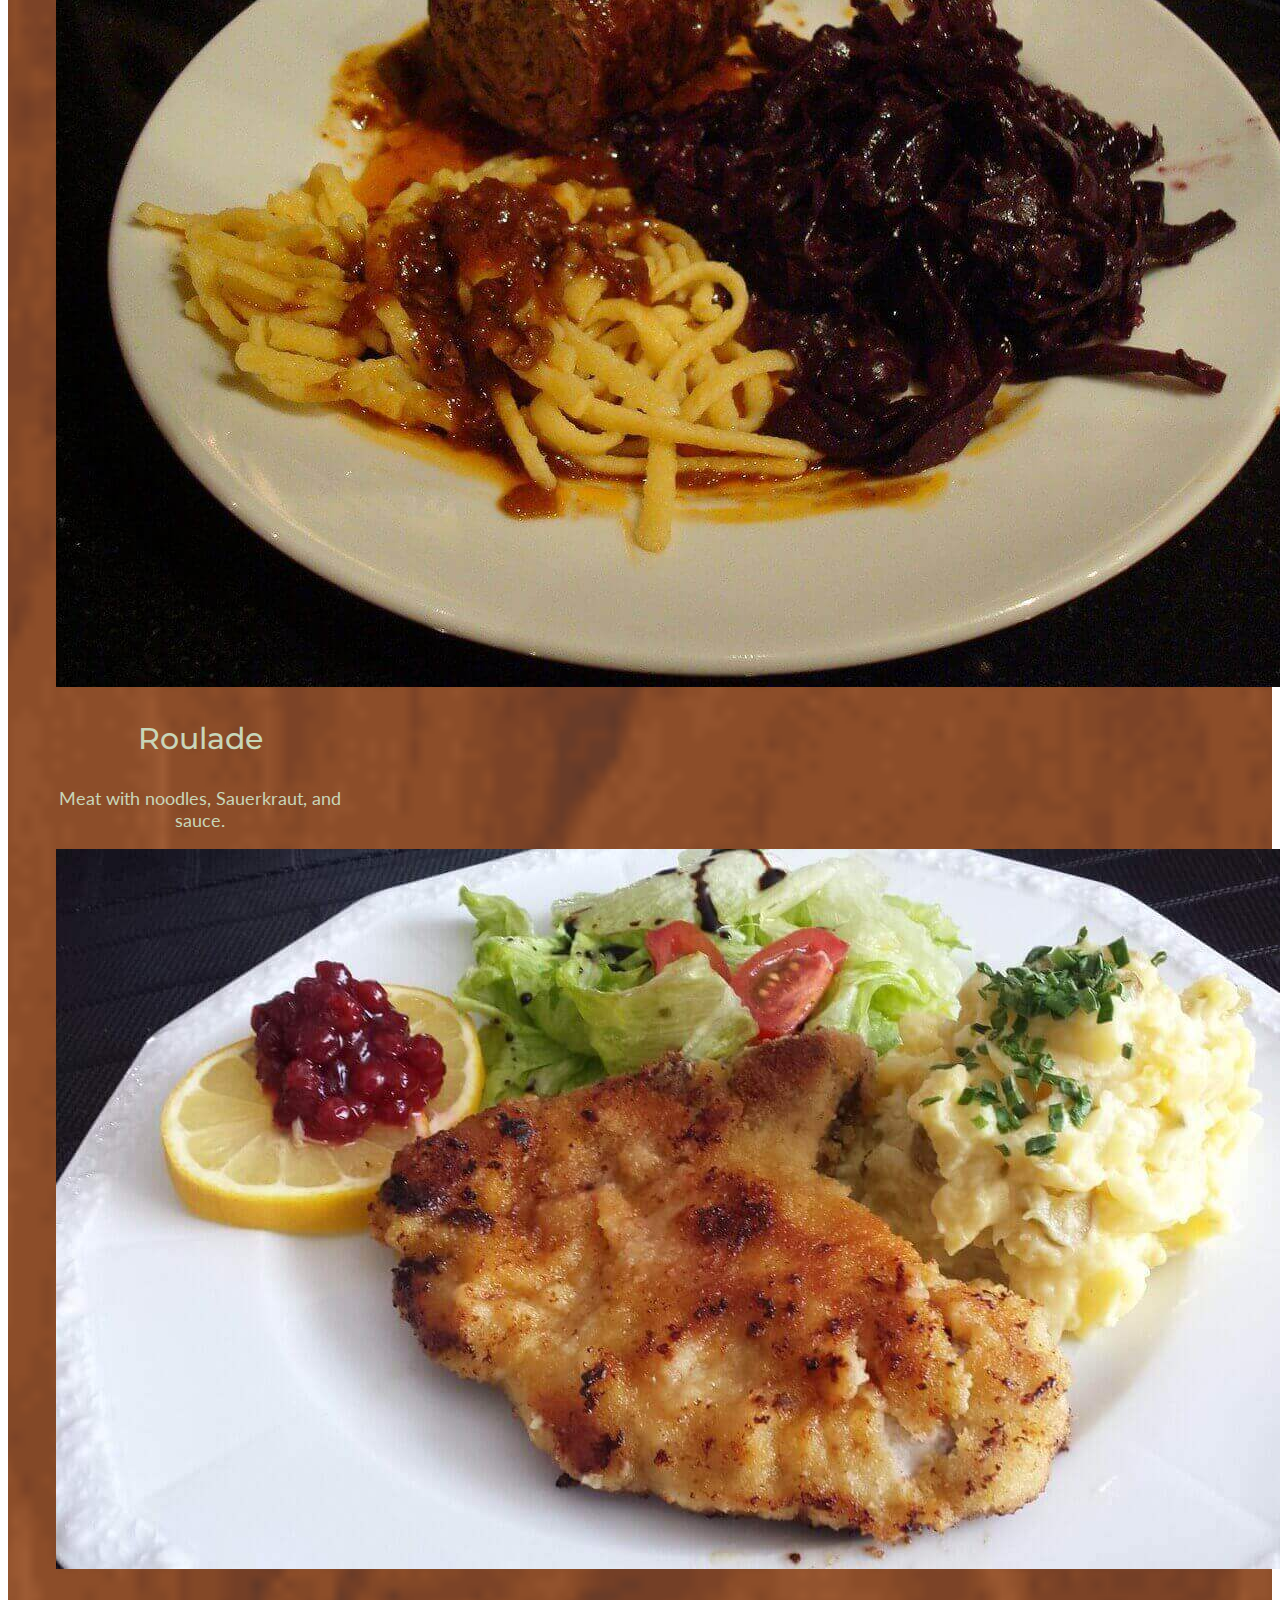
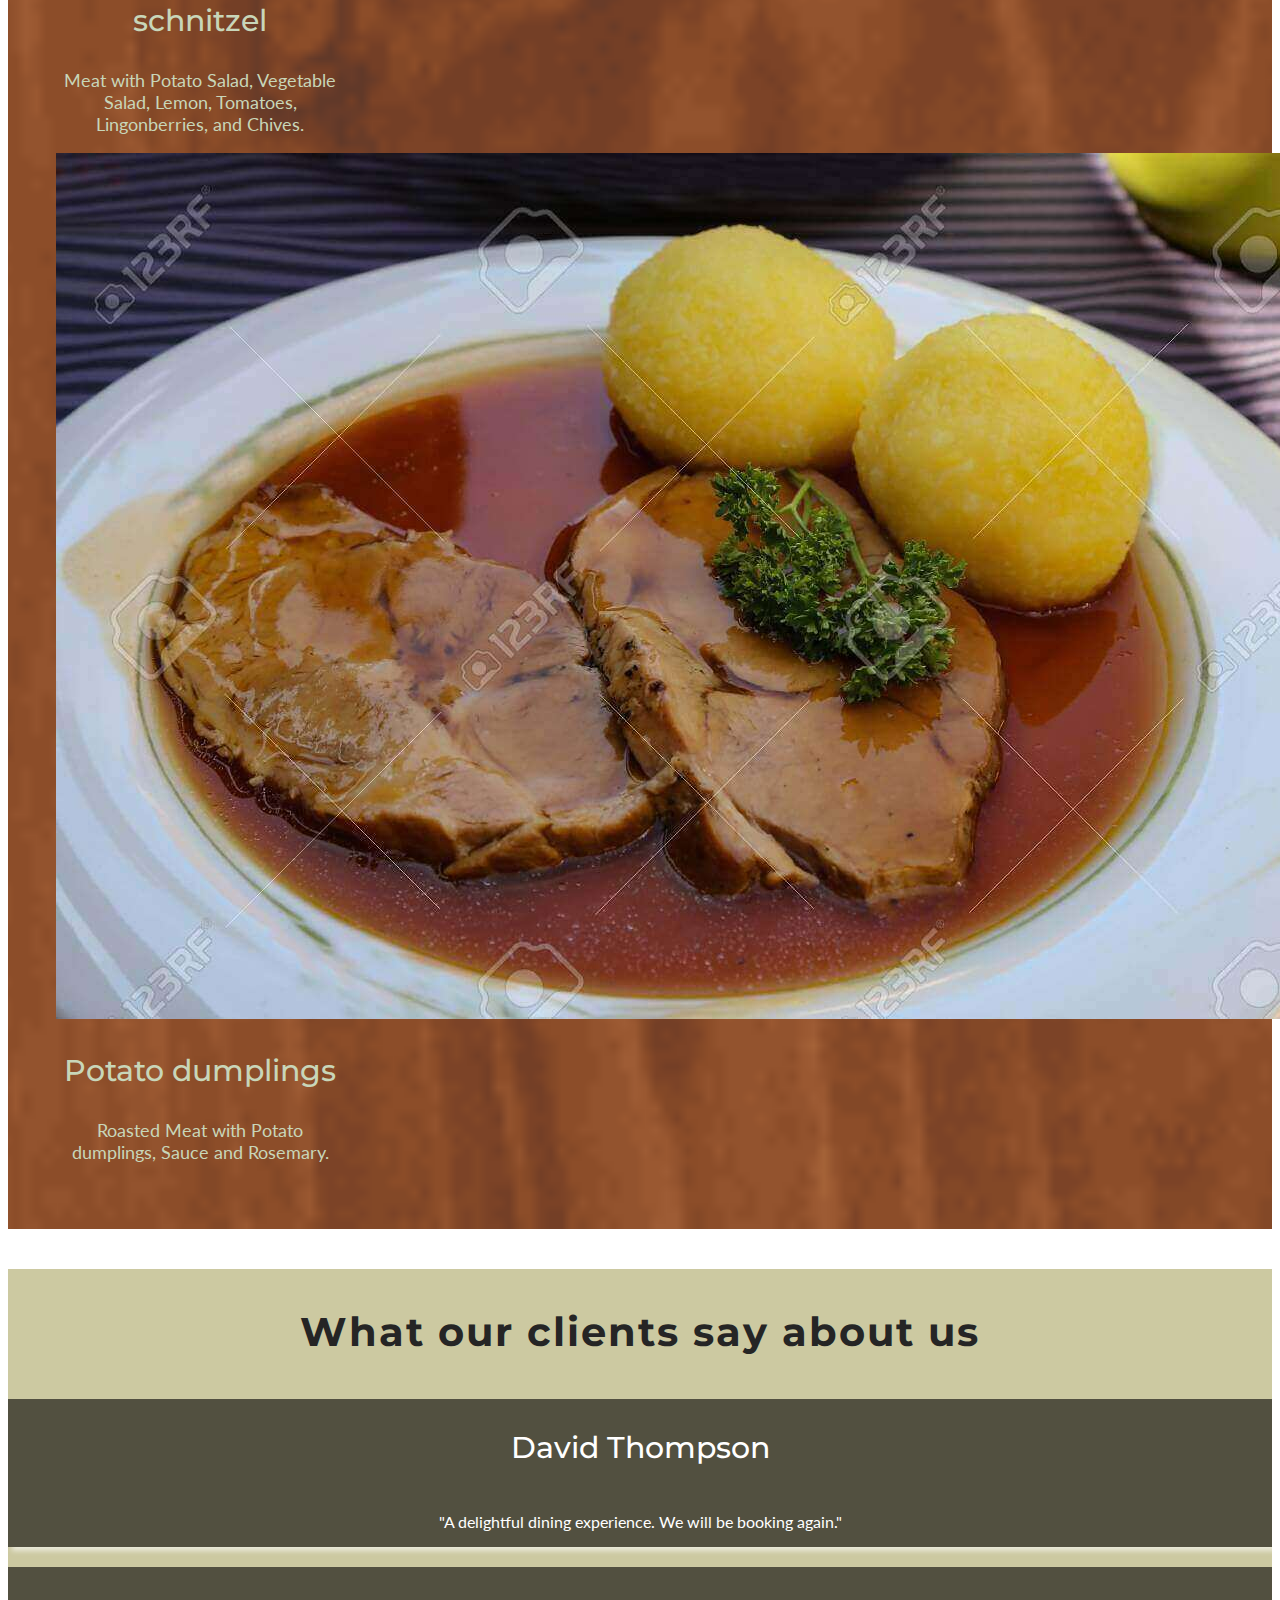
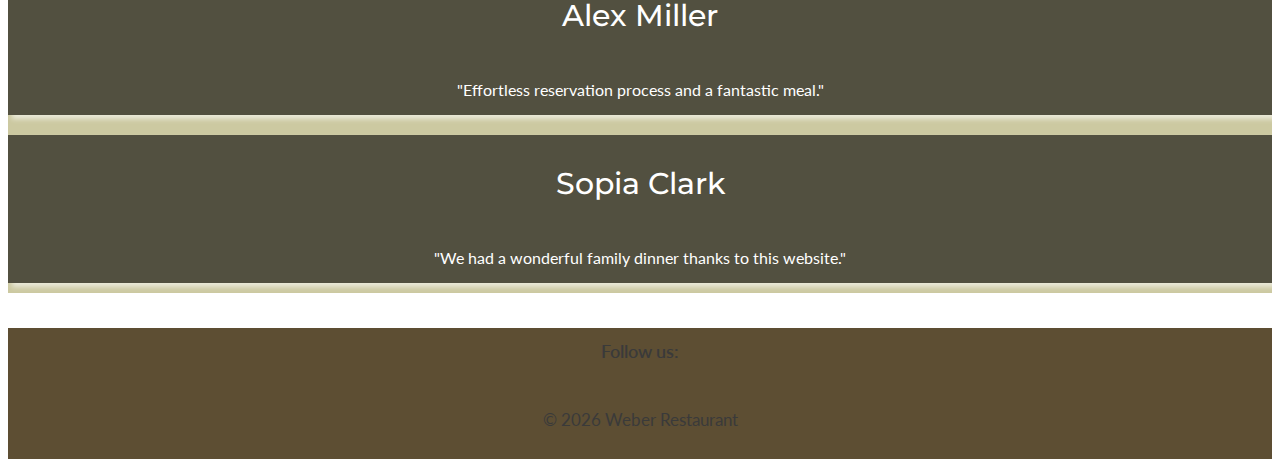
==== commit 200c9b5b: "Add the new contact page" ====
--- a/index.html
+++ b/index.html
@@ -61,7 +61,7 @@
       </nav>
 
       <!--Hero image and call to action -->
-      <main>
+     
       <div class="hero" id="top">
         <div
           id="carouselExampleInterval"
@@ -206,7 +206,7 @@
           <p class="rev-feed">"We had a wonderful family dinner thanks to this website."</p>
         </div>
   </div>
-</main>
+
 
 
         <!--Footer-->
--- a/assets/css/style.css
+++ b/assets/css/style.css
@@ -376,16 +376,18 @@
     padding: 20px;
 }
 
-.contact-h1 {
-    color: #fff;
-    font-size: 40px;
+.contact-h2 {
+    color: #fff;
    
 }
 
-.contact-h1 i {
+.contact-h2 i {
     color: white;
 }
 
+h4 {
+    color: #252525;
+}
 
 .days {
     font-size: 20px;
@@ -409,10 +411,10 @@
 
 .contact-us {
     font-size: 18px;
-    color: #fff;
-}
-
-h3 {
+   
+}
+
+h5 {
     font-size: 20px;
 }
 
